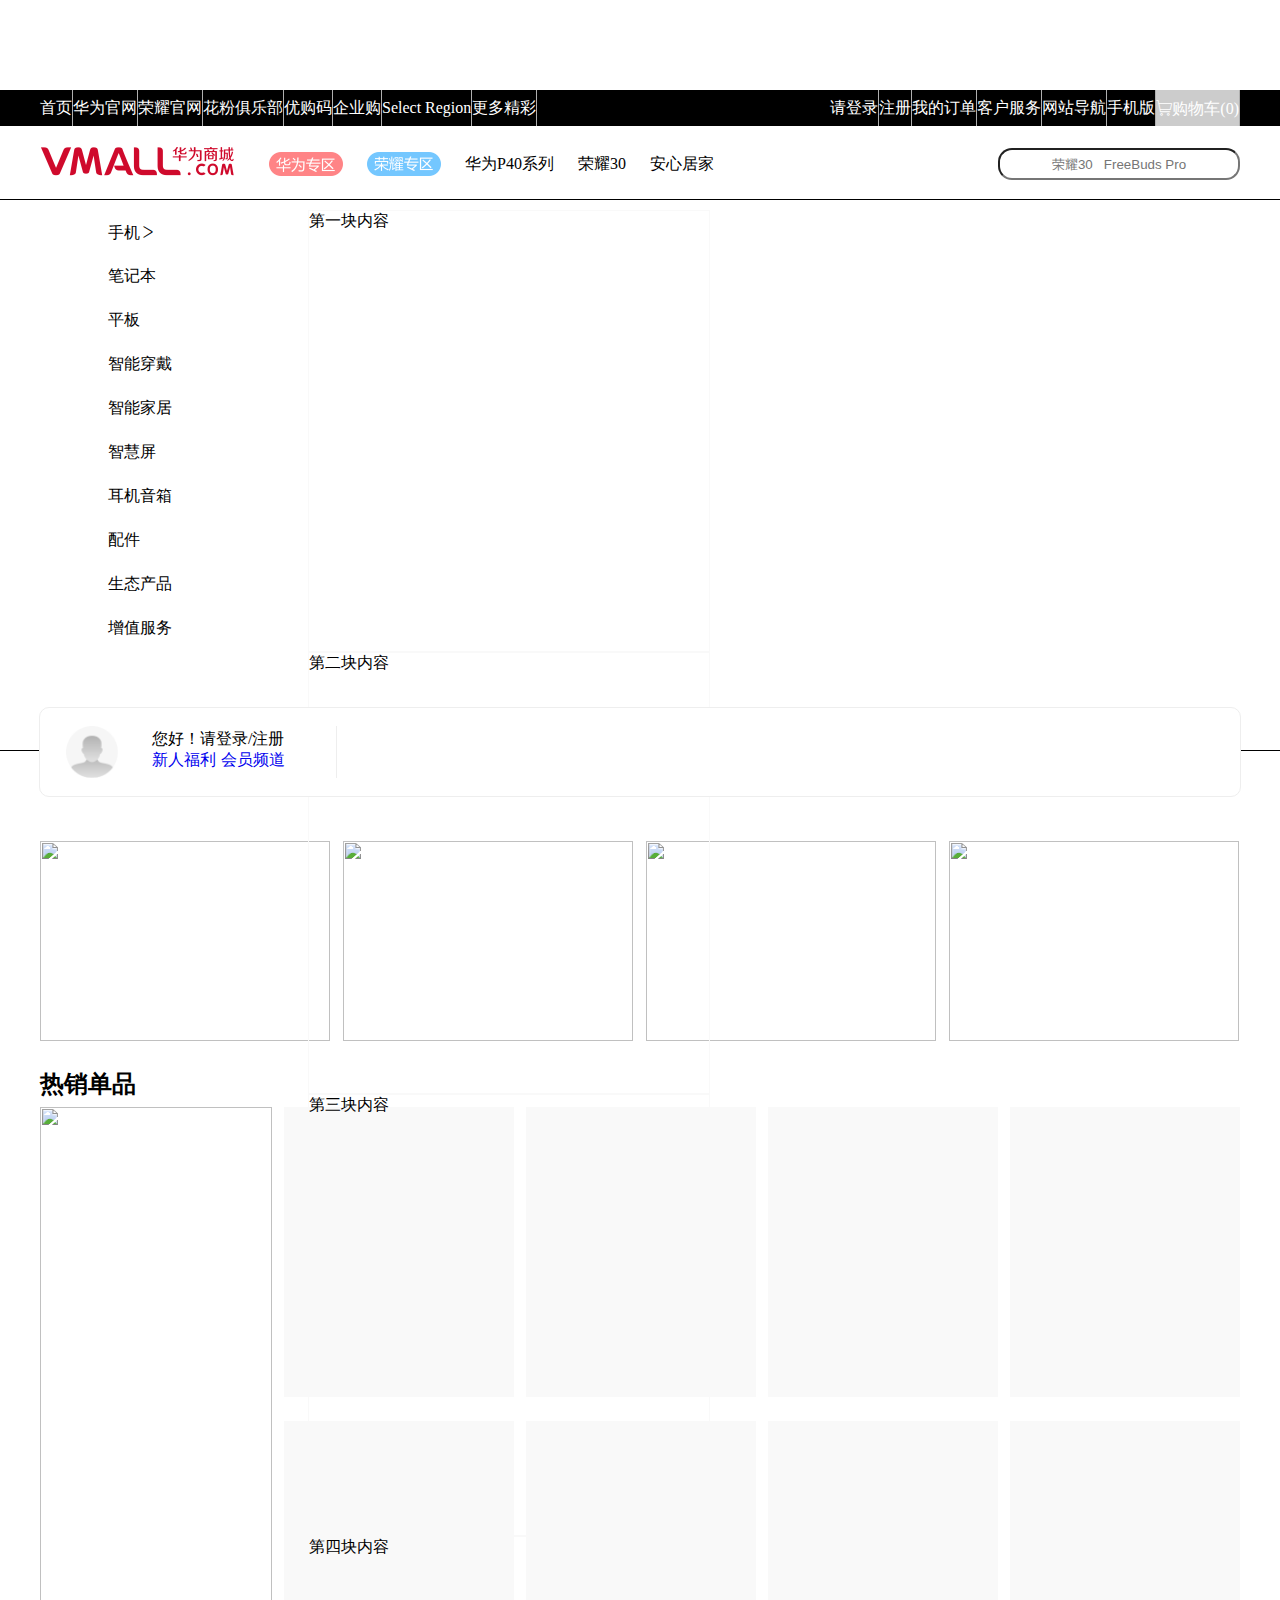
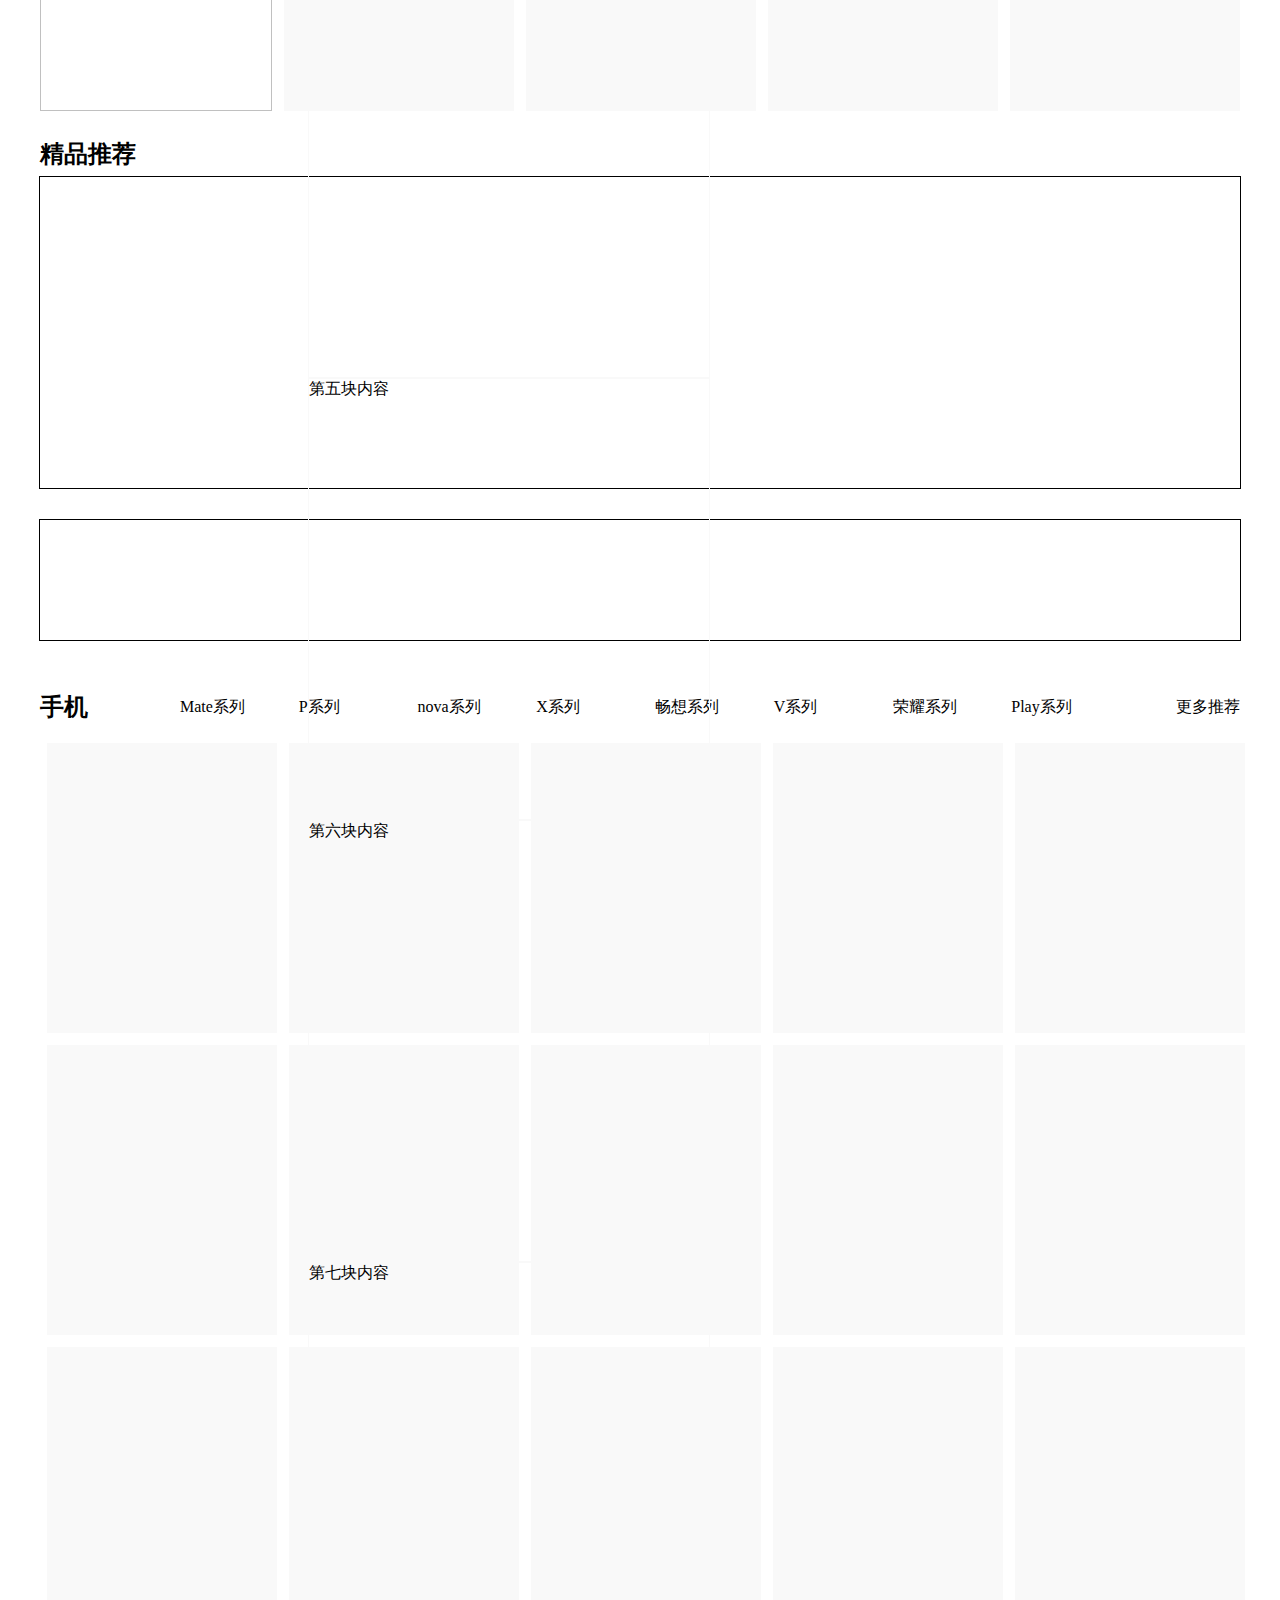
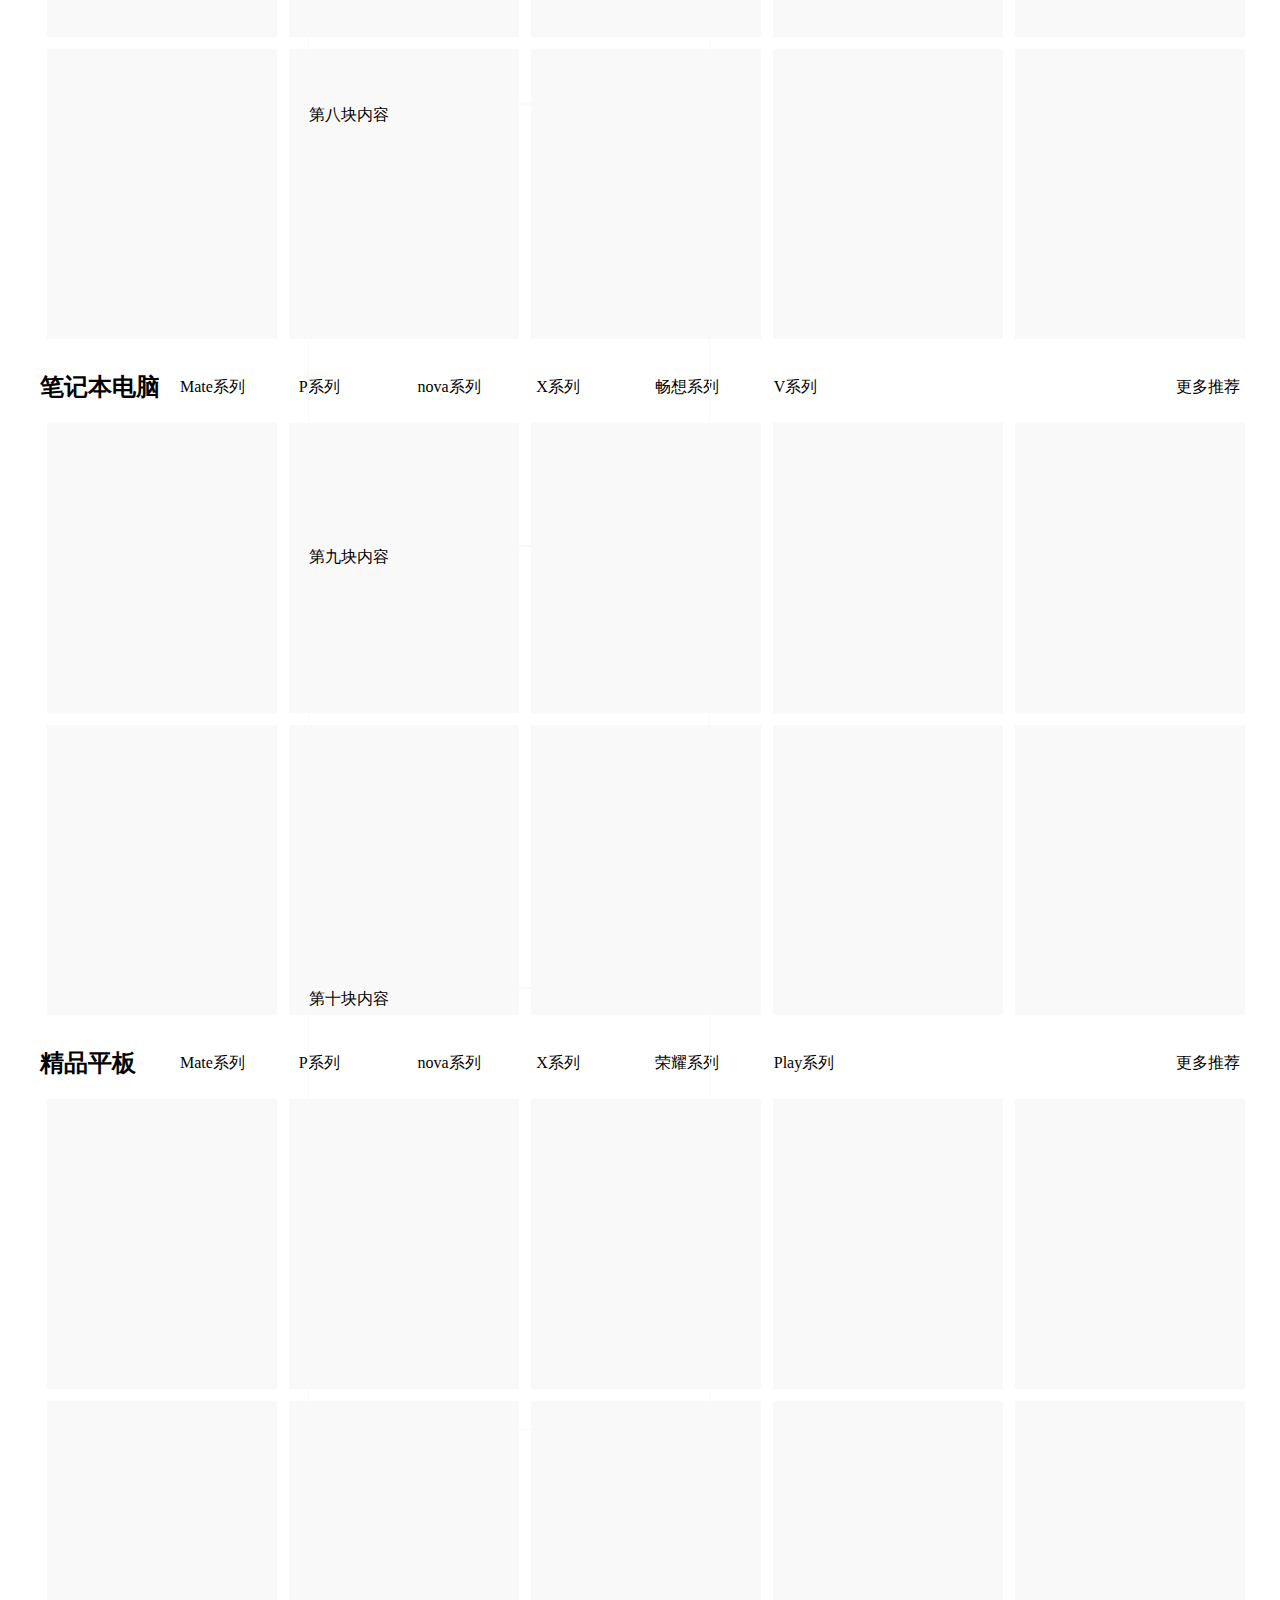
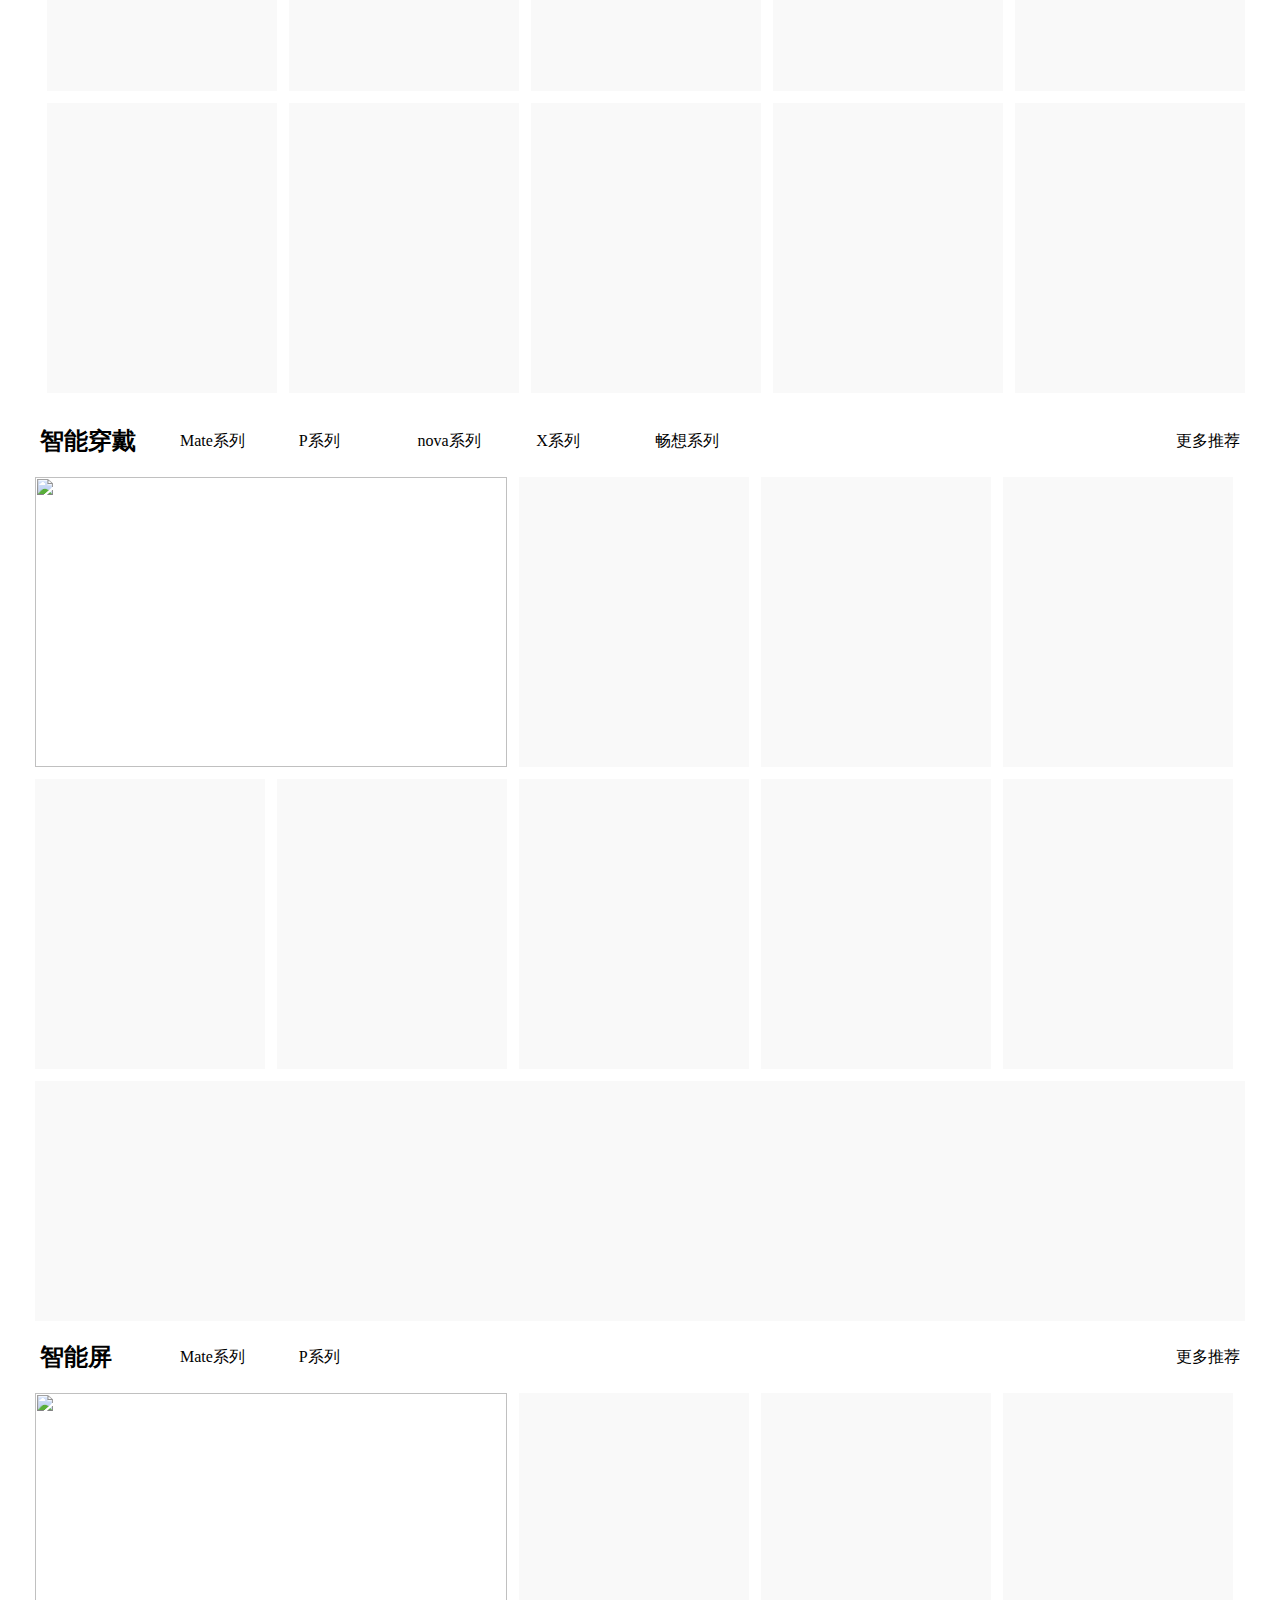
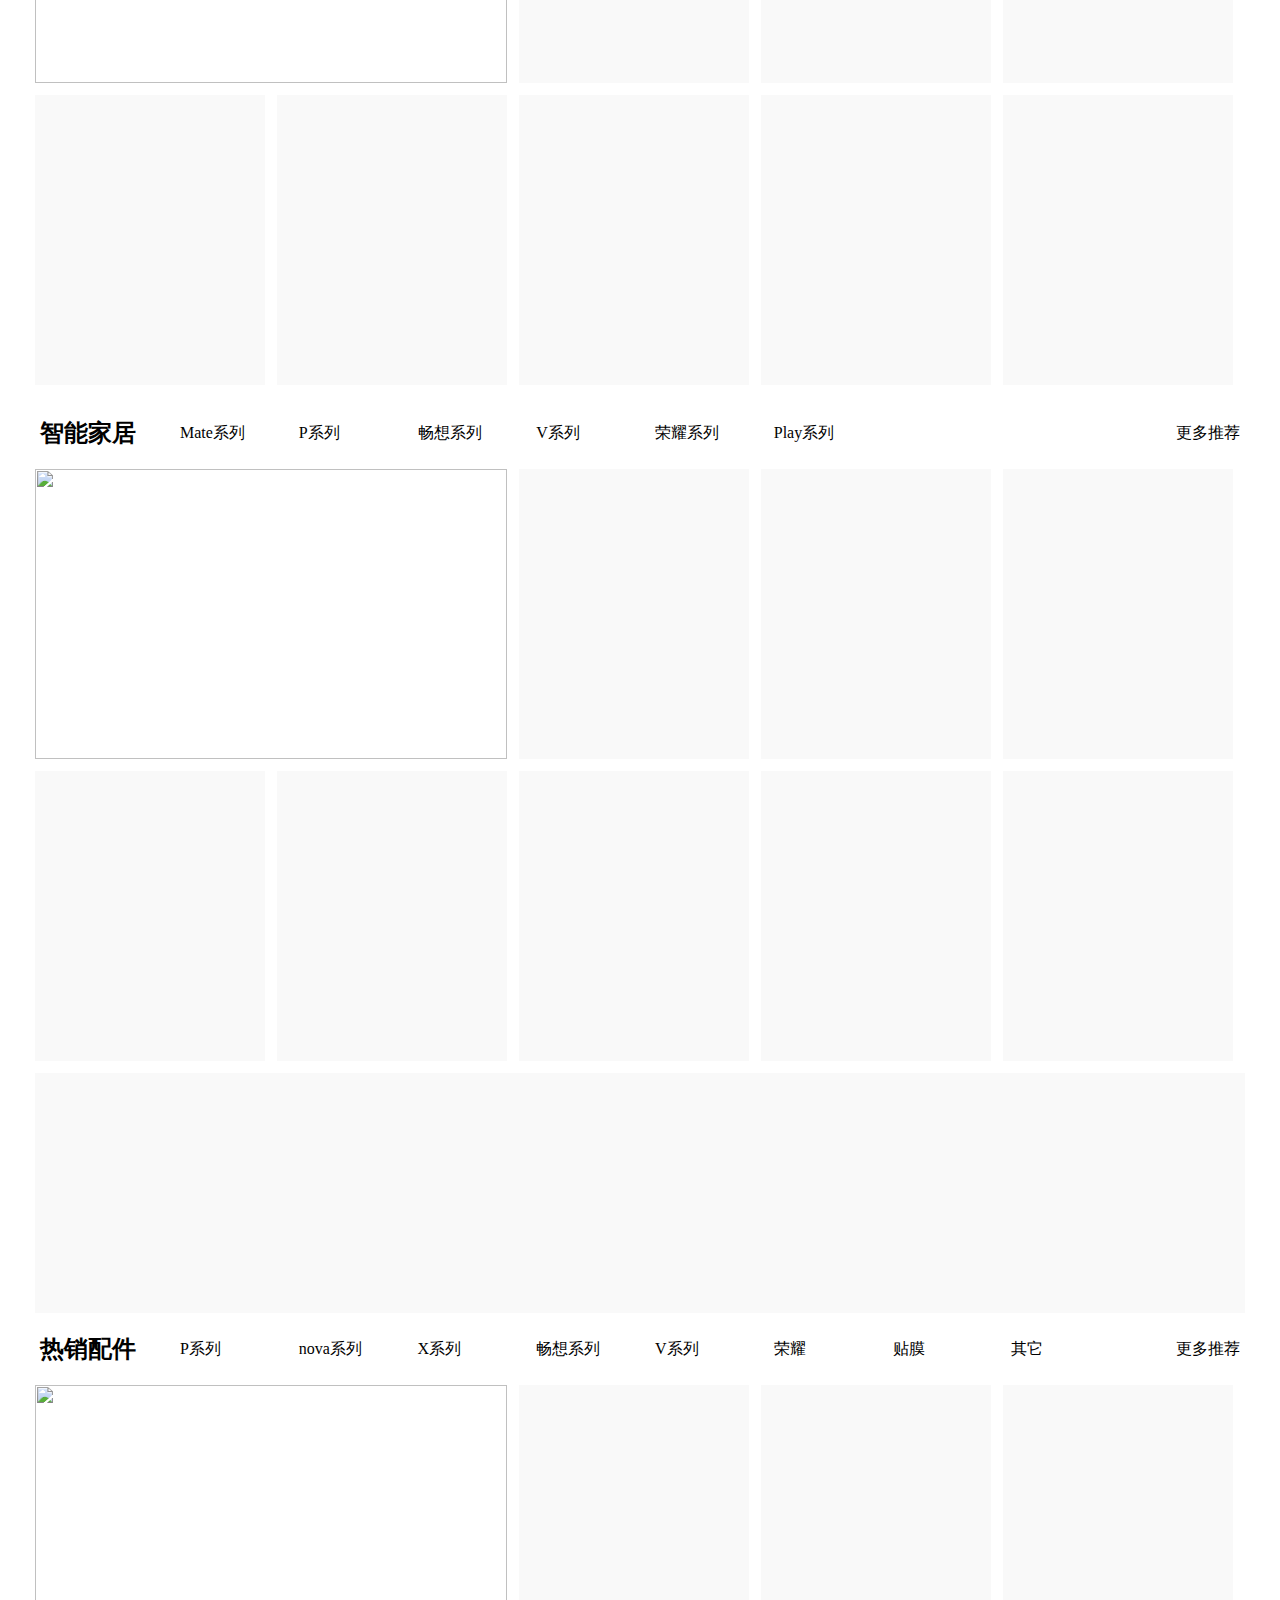
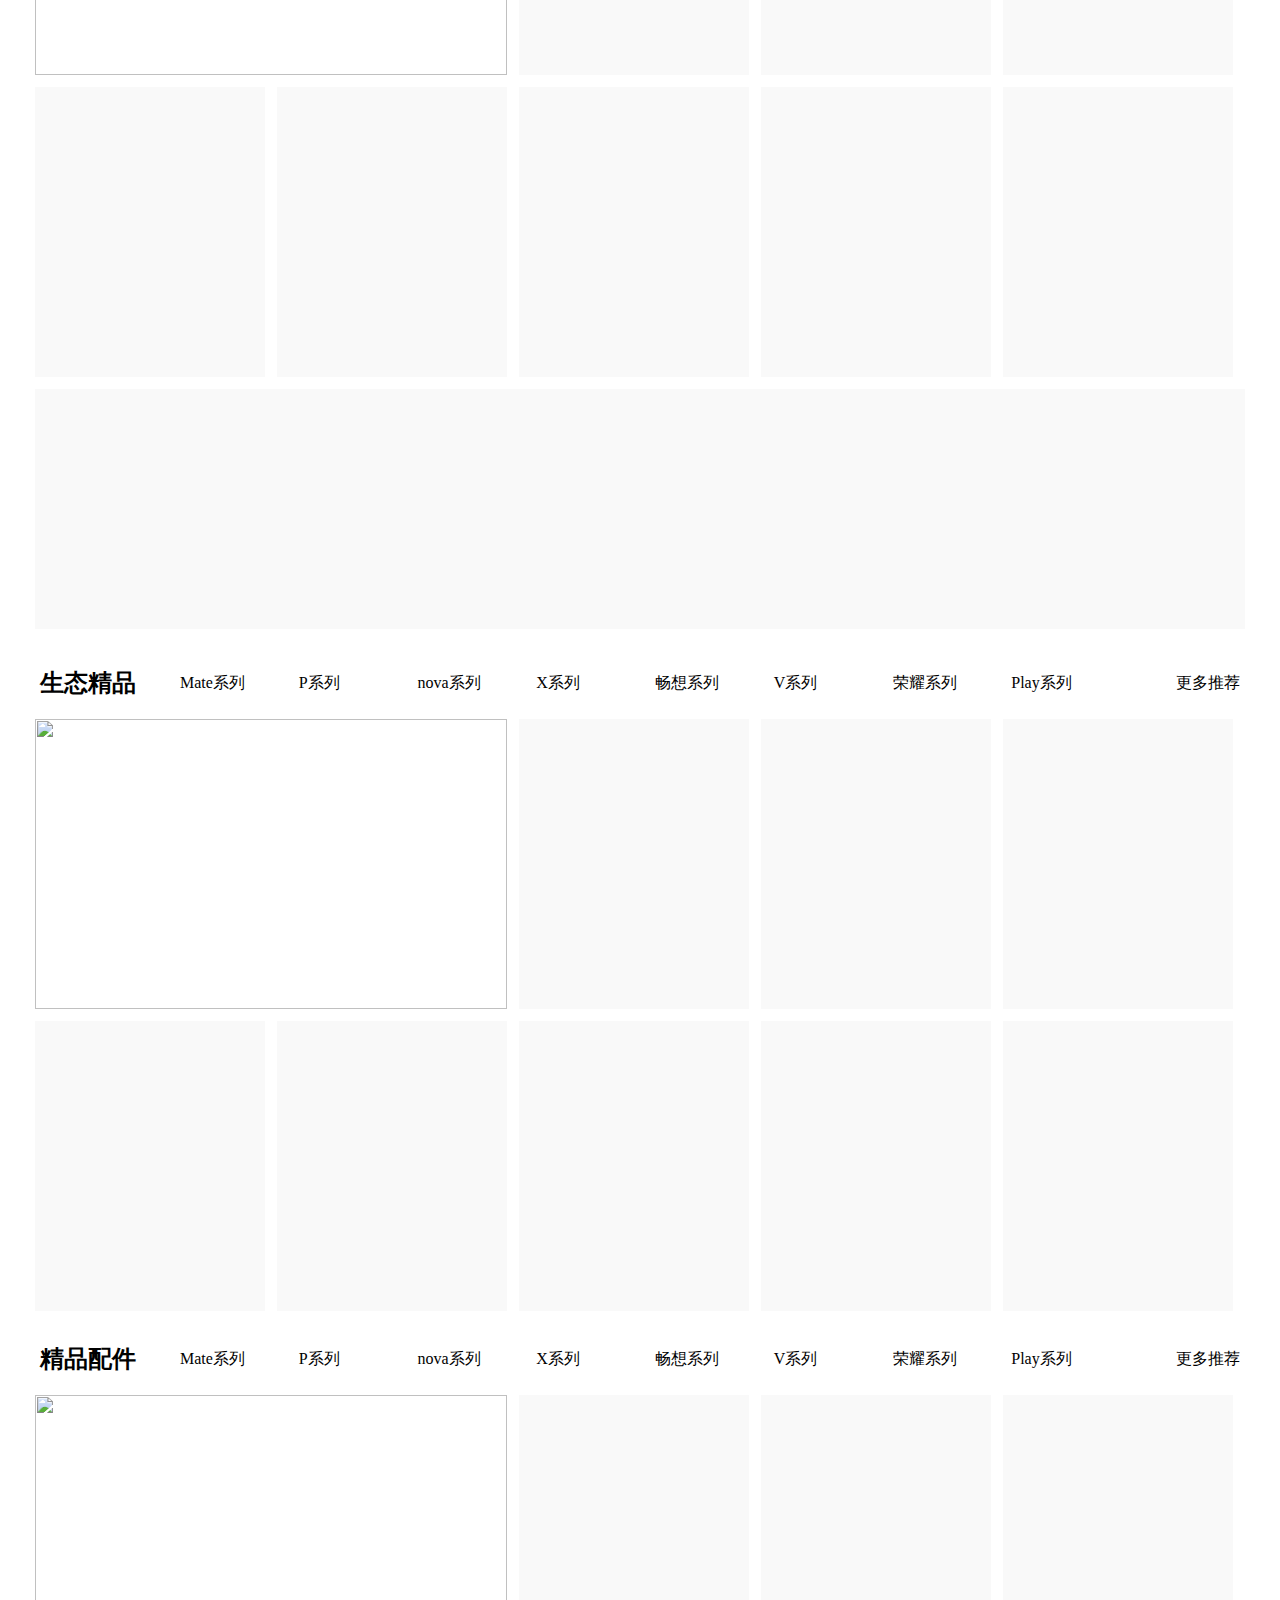
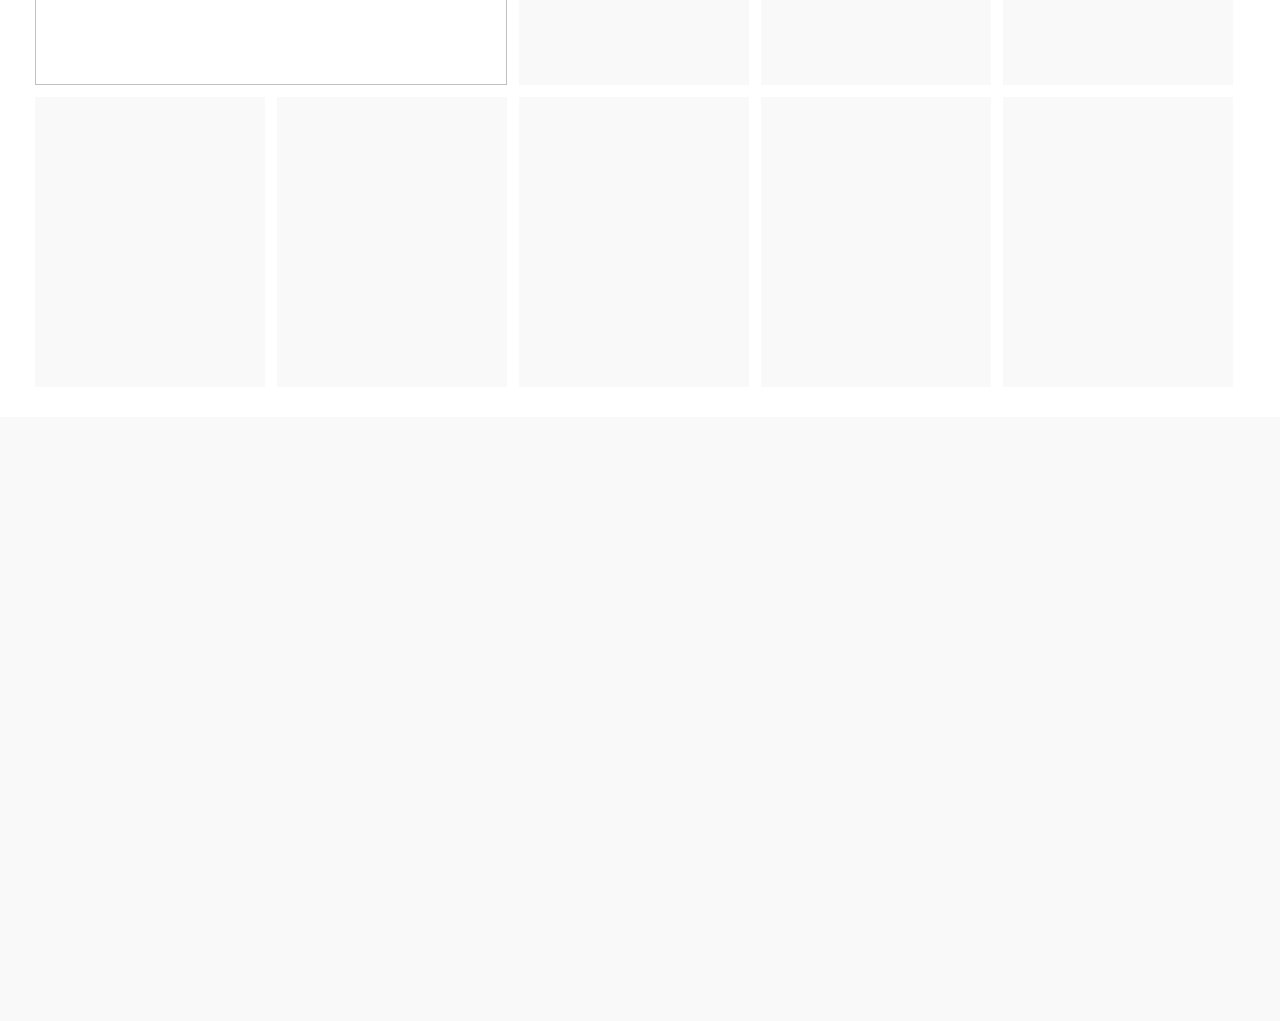
==== wangzheng/src/index.html @ 48ae7729 "数据渲染" ====
<!DOCTYPE html>
<html lang="en">

<head>
    <meta http-equiv="Content-Type" content="text/html; charset=utf-8" />
    <meta http-equiv="Content-Language" content="zh-cn" />
    <meta http-equiv="Content-Security-Policy" content="upgrade-insecure-requests" />
    <title>&#x534e;&#x4e3a;&#x5546;&#x57ce;&#xff08;VMALL.COM&#xff09;_&#x534e;&#x4e3a;&#x624b;&#x673a;&#x3001;&#x8363;&#x8000;&#x624b;&#x673a;&#x3001;&#x5b98;&#x7f51;&#x6b63;&#x54c1;&#x4fdd;&#x969c;</title>
    <meta name="description" content="&#x534e;&#x4e3a;&#x5546;&#x57ce;&#x662f;&#x534e;&#x4e3a;&#x516c;&#x53f8;&#x65d7;&#x4e0b;&#x81ea;&#x8425;&#x7535;&#x5546;&#x5e73;&#x53f0;&#xff0c;&#x63d0;&#x4f9b;HUAWEI&#x534e;&#x4e3a;5G&#x624b;&#x673a;&#x28;&#x534e;&#x4e3a;P40&#x20;Pro&#x3001;&#x534e;&#x4e3a;Mate30&#x20;Pro&#x3001;&#x534e;&#x4e3a;nova7&#x20;Pro&#x3001;&#x8363;&#x8000;30&#x20;Pro&#x3001;&#x8363;&#x8000;V30&#x7cfb;&#x5217;&#x3001;&#x8363;&#x8000;30S&#x7b49;&#x29;&#x3001;&#x534e;&#x4e3a;&#x7b14;&#x8bb0;&#x672c;&#x3001;&#x534e;&#x4e3a;&#x5e73;&#x677f;&#x3001;&#x534e;&#x4e3a;&#x7a7f;&#x6234;&#x3001;&#x534e;&#x4e3a;&#x667a;&#x6167;&#x5c4f;&#x3001;&#x534e;&#x4e3a;&#x914d;&#x4ef6;&#x3001;&#x534e;&#x4e3a;&#x667a;&#x80fd;&#x5bb6;&#x5c45;&#x7b49;&#x5168;&#x573a;&#x666f;&#x667a;&#x6167;&#x751f;&#x6d3b;&#x4ea7;&#x54c1;&#x548c;&#x670d;&#x52a1;"
    />
    <meta name="keywords" content="&#x534e;&#x4e3a;5G&#x624b;&#x673a;,&#x534e;&#x4e3a;P40,&#x534e;&#x4e3a;P40&#x20;Pro,Mate30&#x20;Pro,nova7,&#x8363;&#x8000;30,&#x8363;&#x8000;30&#x20;Pro,&#x534e;&#x4e3a;&#x5546;&#x57ce;,&#x534e;&#x4e3a;&#x5b98;&#x7f51;,&#x534e;&#x4e3a;&#x624b;&#x673a;&#x5b98;&#x7f51;,&#x534e;&#x4e3a;&#x5e73;&#x677f;,&#x534e;&#x4e3a;&#x7b14;&#x8bb0;&#x672c;,&#x8363;&#x8000;&#x624b;&#x673a;,&#x8363;&#x8000;&#x624b;&#x8868;"
    />
    <meta name="mobile-agent" content="format=xhtml;url=https://m.vmall.com/">
    <meta property="wb:webmaster" content="f62bd8cc2f7d9778" />
    <link rel="shortcut icon" href="https://www.vmall.com/favicon.ico" />
    <meta name="mobile-agent" content="format=xhtml;url=https://m.vmall.com/">
    <meta property="wb:webmaster" content="f62bd8cc2f7d9778" />
    <link rel="shortcut icon" href="https://www.vmall.com/favicon.ico" />
    <link rel="stylesheet" href="./css/index.css">
    <link rel="stylesheet" href="./icon-font/iconfont.css">
    <script src="./js/jquery.js"></script>
    <script src="./js/require.js"></script>
</head>

<body>
    <div id="container">
        <!-- 大广告图 -->
        <div id="bigPicture"><img src="https://res.vmallres.com/pimages//pages/picImages/05967923110612976950.jpg" alt=""></div>
        <!-- 捷径栏 -->
        <div id="shortcut">
            <div class="includeUl">
                <ul>
                    <li>首页</li>
                    <li>华为官网</li>
                    <li>荣耀官网</li>
                    <li>花粉俱乐部</li>
                    <li>优购码</li>
                    <li>企业购</li>
                    <li>Select Region</li>
                    <li>更多精彩</li>
                </ul>
                <ul>
                    <li>请登录</li>
                    <li>注册</li>
                    <li>我的订单</li>
                    <li>客户服务</li>
                    <li>网站导航</li>
                    <li>手机版</li>
                    <li>
                        <span class="iconfont icon-gouwuche"></span>购物车(0)
                    </li>
                </ul>
            </div>
        </div>
        <!-- 头部 -->
        <div id="header">
            <img src="./img/SXppnESYv4K11DBxDFc2.png" alt="">
            <img src="./img/GrguiqzHENWVYHYWyHBM.png" alt="">
            <img src="./img/AHwTUFRpDSQyuIZ7tLJz.png" alt="">
            <ul>
                <li>华为P40系列</li>
                <li>荣耀30</li>
                <li>安心居家</li>
            </ul>
            <input type="text" class="text" placeholder="荣耀30   FreeBuds Pro">
            <span class="iconfont icon-fangdajing"></span>
        </div>
        <!-- 导航 -->
        <div id="nav">
            <ul>
                <li>手机<span class="iconfont icon-dayuhao"></span></li>
                <li>笔记本</li>
                <li>平板</li>
                <li>智能穿戴</li>
                <li>智能家居</li>
                <li>智慧屏</li>
                <li>耳机音箱</li>
                <li>配件</li>
                <li>生态产品</li>
                <li>增值服务</li>
            </ul>
            <div class="cartlist">
                <div class="item">第一块内容</div>
                <div class="item">第二块内容</div>
                <div class="item">第三块内容</div>
                <div class="item">第四块内容</div>
                <div class="item">第五块内容</div>
                <div class="item">第六块内容</div>
                <div class="item">第七块内容</div>
                <div class="item">第八块内容</div>
                <div class="item">第九块内容</div>
                <div class="item">第十块内容</div>
            </div>
        </div>
        <!-- 登录栏 -->
        <div id="register">
            <div class="register-l">
                <img src="./img/img_not_logged_in.png" alt="">
                <span>您好！请登录/注册</span>
                <span>
                    <a href="https://sale.vmall.com/welcome.html" target="_blank">新人福利</a>
                    <a href="https://www.vmall.com/privilege " target="_blank">会员频道</a>
                </span>
            </div>
            <div class="register-m">
                <ul>
                    <li></li>
                    <li></li>
                    <li></li>
                    <li></li>
                    <li></li>
                    <li></li>
                </ul>
            </div>
            <div class="register-r"></div>
        </div>
        <!-- 新品栏 -->
        <div id="newProduct">
            <ul>
                <li>
                    <img src="https://res.vmallres.com/pimages//pages/picImages/24256446699514465242.jpg" alt="">
                </li>
                <li>
                    <img src="https://res.vmallres.com/pimages//pages/picImages/48150438600613405184.jpg" alt="">
                </li>
                <li>
                    <img src="https://res.vmallres.com/pimages//pages/picImages/99025165569516152099.jpg" alt="">
                </li>
                <li>
                    <img src="https://res.vmallres.com/pimages//pages/picImages/59388998700619988395.png" alt="">
                </li>
            </ul>
        </div>
        <!-- 热销单品 -->
        <div class="h">
            <h2>热销单品</h2>
        </div>
        <div id="hotSale">
            <div class="hotSale-l">
                <img src="https://res0.vmallres.com/pimages//frontLocation/content/84871460899516417848.png" alt="">
            </div>
            <div class="hotSale-r">
                <ul>
                    <li></li>
                    <li></li>
                    <li></li>
                    <li></li>
                    <li></li>
                    <li></li>
                    <li></li>
                    <li></li>
                </ul>
            </div>
        </div>
        <!-- 精品推荐 -->
        <div class="h">
            <h2>精品推荐</h2>
        </div>
        <div id="boutique"></div>
        <!-- 小轮播图 -->
        <div id="smallLunbo"></div>
        <!-- 手机 -->
        <div id="lable">
            <div class="h2">
                <h2>手机</h2>
                <ul>
                    <li>Mate系列</li>
                    <li>P系列</li>
                    <li>nova系列</li>
                    <li>X系列</li>
                    <li>畅想系列</li>
                    <li>V系列</li>
                    <li>荣耀系列</li>
                    <li>Play系列</li>
                </ul>
                <span>更多推荐</span>
            </div>
        </div>
        <div id="phone">
            <ul>
                <li></li>
                <li></li>
                <li></li>
                <li></li>
                <li></li>
                <li></li>
                <li></li>
                <li></li>
                <li></li>
                <li></li>
                <li></li>
                <li></li>
                <li></li>
                <li></li>
                <li></li>
                <li></li>
                <li></li>
                <li></li>
                <li></li>
                <li></li>
            </ul>
        </div>
        <!-- 笔记本电脑 -->
        <div id="lable">
            <div class="h2">
                <h2>笔记本电脑</h2>
                <ul>
                    <li>Mate系列</li>
                    <li>P系列</li>
                    <li>nova系列</li>
                    <li>X系列</li>
                    <li>畅想系列</li>
                    <li>V系列</li>
                </ul>
                <span>更多推荐</span>
            </div>
        </div>
        <div id="notebook">
            <ul>
                <li></li>
                <li></li>
                <li></li>
                <li></li>
                <li></li>
                <li></li>
                <li></li>
                <li></li>
                <li></li>
                <li></li>
            </ul>
        </div>
        <!-- 精品平板 -->
        <div id="lable">
            <div class="h2">
                <h2>精品平板</h2>
                <ul>
                    <li>Mate系列</li>
                    <li>P系列</li>
                    <li>nova系列</li>
                    <li>X系列</li>
                    <li>荣耀系列</li>
                    <li>Play系列</li>
                </ul>
                <span>更多推荐</span>
            </div>
        </div>
        <div id="slab">
            <ul>
                <li></li>
                <li></li>
                <li></li>
                <li></li>
                <li></li>
                <li></li>
                <li></li>
                <li></li>
                <li></li>
                <li></li>
                <li></li>
                <li></li>
                <li></li>
                <li></li>
                <li></li>
            </ul>
        </div>
        <!-- 智能穿戴 -->
        <div id="lable">
            <div class="h2">
                <h2>智能穿戴</h2>
                <ul>
                    <li>Mate系列</li>
                    <li>P系列</li>
                    <li>nova系列</li>
                    <li>X系列</li>
                    <li>畅想系列</li>
                </ul>
                <span>更多推荐</span>
            </div>
        </div>
        <div id="smartWear">
            <div class="smartWear-l"><img src="https://res0.vmallres.com/pimages//frontLocation/content/01397399179519379310.jpg" alt=""></div>
            <ul>
                <li></li>
                <li></li>
                <li></li>
                <li></li>
                <li></li>
                <li></li>
                <li></li>
                <li></li>
            </ul>
        </div>
        <!-- 智能穿戴切换 -->
        <div id="smartWear_tab"></div>
        <!-- 智慧屏 -->
        <div id="lable">
            <div class="h2">
                <h2>智能屏</h2>
                <ul>
                    <li>Mate系列</li>
                    <li>P系列</li>
                </ul>
                <span>更多推荐</span>
            </div>
        </div>
        <div id="smartWear">
            <div class="smartWear-l"><img src="https://res0.vmallres.com/pimages//frontLocation/content/01397399179519379310.jpg" alt=""></div>
            <ul>
                <li></li>
                <li></li>
                <li></li>
                <li></li>
                <li></li>
                <li></li>
                <li></li>
                <li></li>
            </ul>
        </div>
        <!-- 智能家居 -->
        <div id="lable">
            <div class="h2">
                <h2>智能家居</h2>
                <ul>
                    <li>Mate系列</li>
                    <li>P系列</li>
                    <li>畅想系列</li>
                    <li>V系列</li>
                    <li>荣耀系列</li>
                    <li>Play系列</li>
                </ul>
                <span>更多推荐</span>
            </div>
        </div>
        <div id="smartWear">
            <div class="smartWear-l"><img src="https://res0.vmallres.com/pimages//frontLocation/content/01397399179519379310.jpg" alt=""></div>
            <ul>
                <li></li>
                <li></li>
                <li></li>
                <li></li>
                <li></li>
                <li></li>
                <li></li>
                <li></li>
            </ul>
        </div>
        <!-- 智能家居切换 -->
        <div id="smartWear_tab"></div>
        <!-- 热销配件 -->
        <div id="lable">
            <div class="h2">
                <h2>热销配件</h2>
                <ul>
                    <li>P系列</li>
                    <li>nova系列</li>
                    <li>X系列</li>
                    <li>畅想系列</li>
                    <li>V系列</li>
                    <li>荣耀</li>
                    <li>贴膜</li>
                    <li>其它</li>
                </ul>
                <span>更多推荐</span>
            </div>
        </div>
        <div id="smartWear">
            <div class="smartWear-l"><img src="https://res0.vmallres.com/pimages//frontLocation/content/01397399179519379310.jpg" alt=""></div>
            <ul>
                <li></li>
                <li></li>
                <li></li>
                <li></li>
                <li></li>
                <li></li>
                <li></li>
                <li></li>
            </ul>
        </div>
        <!-- 热销配件切换 -->
        <div id="smartWear_tab"></div>
        <!-- 小广告图 -->
        <div id="smallPicture">
            <img src="https://res.vmallres.com/pimages//pages/picImages/m5eC5Aa47SGYLxHweJeY.jpg" alt="">
        </div>
        <!-- 生态精品 -->
        <div id="lable">
            <div class="h2">
                <h2>生态精品</h2>
                <ul>
                    <li>Mate系列</li>
                    <li>P系列</li>
                    <li>nova系列</li>
                    <li>X系列</li>
                    <li>畅想系列</li>
                    <li>V系列</li>
                    <li>荣耀系列</li>
                    <li>Play系列</li>
                </ul>
                <span>更多推荐</span>
            </div>
        </div>
        <div id="smartWear">
            <div class="smartWear-l"><img src="https://res0.vmallres.com/pimages//frontLocation/content/01397399179519379310.jpg" alt=""></div>
            <ul>
                <li></li>
                <li></li>
                <li></li>
                <li></li>
                <li></li>
                <li></li>
                <li></li>
                <li></li>
            </ul>
        </div>
        <!-- 精品配件 -->
        <div id="lable">
            <div class="h2">
                <h2>精品配件</h2>
                <ul>
                    <li>Mate系列</li>
                    <li>P系列</li>
                    <li>nova系列</li>
                    <li>X系列</li>
                    <li>畅想系列</li>
                    <li>V系列</li>
                    <li>荣耀系列</li>
                    <li>Play系列</li>
                </ul>
                <span>更多推荐</span>
            </div>
        </div>
        <div id="smartWear">
            <div class="smartWear-l"><img src="https://res0.vmallres.com/pimages//frontLocation/content/01397399179519379310.jpg" alt=""></div>
            <ul>
                <li></li>
                <li></li>
                <li></li>
                <li></li>
                <li></li>
                <li></li>
                <li></li>
                <li></li>
            </ul>
        </div>
        <!-- 见面礼 -->
        <div id="agift">
            <img src="https://res.vmallres.com/pimages//pages/picImages/34962311400611326943.png" alt="">
        </div>
        <!-- 底部 -->
        <div id="footer"></div>
    </div>
</body>
<script src="./js/index.js"></script>

</html>
---- wangzheng/src/css/index.css ----
/* 清边距 */

* {
    margin: 0;
    padding: 0;
}

#container {
    display: flex;
    flex-direction: column;
    align-items: center;
}

li {
    list-style: none;
}

li:hover {
    box-shadow: 0 5px 5px rgba(0, 0, 0, .4);
    cursor: pointer;
}


/* 大广告图 */

#bigPicture {
    width: 1920px;
    height: 90px;
}


/* 捷径栏 */

#shortcut {
    width: 100%;
    height: 36px;
    background: black;
    display: flex;
    flex-direction: column;
    align-items: center;
}

#shortcut .includeUl {
    width: 1200px;
    height: 36px;
    display: flex;
    justify-content: space-between;
    color: white;
}

#shortcut .includeUl ul {
    display: flex;
    line-height: 36px;
}

#shortcut .includeUl ul li {
    border-right: 1px solid #afafaf;
}

#shortcut .includeUl ul:nth-child(2) li:nth-child(7) {
    background-color: #ccc;
}


/*  头部  */

#header {
    width: 1200px;
    height: 40px;
    margin: 18px 0 15px 0;
}

#header img:nth-child(1) {
    width: 205px;
    height: 36px;
}

#header img:nth-child(2) {
    width: 74px;
    height: 24px;
    margin: 8px 0 8px 24px;
}

#header img:nth-child(3) {
    width: 74px;
    height: 24px;
    margin: 8px 0 8px 24px;
}

#header img {
    float: left;
}

#header ul li {
    float: left;
    line-height: 40px;
    margin-left: 24px;
}

#header input {
    width: 238px;
    height: 28px;
    border-radius: 14px;
    float: right;
    text-align: center;
    margin-top: 4px;
}

#header span {
    position: relative;
    left: 484px;
    top: 8px;
}


/* 导航 */

#nav {
    width: 100%;
    height: 550px;
    border: 1px solid black;
    position: relative;
}

#nav ul {
    width: 200px;
    height: 440px;
    position: absolute;
    top: 10px;
    left: 108px;
}

#nav ul li {
    width: 100%;
    height: 10%;
    line-height: 44px;
}


/* 二级菜单 */

.cartlist .item {
    width: 400px;
    height: 440px;
    border: 1px solid #f9f9f9;
    position: relative;
    top: 10px;
    left: 308px;
}


/* 登录栏 */

#register {
    width: 1200px;
    height: 88px;
    border: 1px solid #eee;
    background-color: white;
    border-radius: 10px;
    position: relative;
    top: -44px;
}


/* 登录栏左侧 */

#register .register-l {
    width: 270px;
    height: 52px;
    margin: 18px 0;
    padding-left: 26px;
    border-right: 1px solid #eee;
}

#register .register-l img {
    width: 52px;
    height: 52px;
    display: inline-block;
}

#register .register-l span {
    display: flex;
    position: relative;
    left: 86px;
    bottom: 53px;
}

#register .register-l a {
    text-decoration: none;
    margin-right: 5px;
}


/* 登录栏中间 */

#register-m {
    width: 660px;
    height: 64px;
    margin: 12px 0;
}


/* 登录栏右侧 */

#register-r
/* 新品栏 */

#newProduct {
    width: 1200px;
    height: 200px;
}

#newProduct ul li {
    width: 290px;
    height: 200px;
    float: left;
    margin-right: 13px;
}

#newProduct ul li img {
    width: 290px;
    height: 200px;
    display: inline-block;
}

#newProduct ul li:nth-child(4) {
    margin-right: 1px;
}


/* 热销单品 */

.h {
    width: 1200px;
    height: 25.5px;
    padding: 27px 0 13px 0;
}

#hotSale {
    width: 1200px;
    height: 604px;
    display: flex;
}

#hotSale .hotSale-l {
    width: 232px;
    height: 604px;
}

#hotSale .hotSale-l img {
    width: 232px;
    height: 604px;
    display: inline-block;
}

#hotSale .hotSale-r {
    width: 968px;
    height: 604px;
}

#hotSale .hotSale-r li {
    width: 230px;
    height: 290px;
    margin-left: 12px;
    float: right;
    background-color: #f9f9f9;
}

#hotSale .hotSale-r li:nth-child(5) {
    margin-top: 24px;
}

#hotSale .hotSale-r li:nth-child(6) {
    margin-top: 24px;
}

#hotSale .hotSale-r li:nth-child(7) {
    margin-top: 24px;
}

#hotSale .hotSale-r li:nth-child(8) {
    margin-top: 24px;
}


/* 精品推荐 */

#boutique {
    width: 1200px;
    height: 311px;
    border: 1px solid black;
}


/* 小轮播图 */

#smallLunbo {
    width: 1200px;
    height: 120px;
    border: 1px solid black;
    margin: 30px 0;
}


/* 手机 */

#lable {
    width: 1200px;
    height: 32px;
    margin: 20px 0;
}

#lable .h2 {
    width: 1200px;
    height: 32px;
}

#lable .h2 h2 {
    float: left;
}

#lable .h2 ul {
    width: 950px;
    margin-left: 140px;
    line-height: 32px;
}

#lable .h2 ul li {
    float: left;
    width: 12.5%;
}

#lable .h2 span {
    float: right;
    line-height: 32px;
}

#phone {
    width: 1210px;
    height: 1208px;
}

#phone ul li {
    width: 230px;
    height: 290px;
    float: left;
    margin: 0 0 12px 12px;
    background-color: #f9f9f9;
}


/* 笔记本电脑 */

#notebook {
    width: 1210px;
    height: 604px;
}

#notebook ul li {
    width: 230px;
    height: 290px;
    float: left;
    margin: 0 0 12px 12px;
    background-color: #f9f9f9;
}


/* 精品平板 */

#slab {
    width: 1210px;
    height: 906px;
}

#slab ul li {
    width: 230px;
    height: 290px;
    float: left;
    margin: 0 0 12px 12px;
    background-color: #f9f9f9;
}


/* 智能穿戴 */

#smartWear {
    width: 1210px;
    height: 604px;
}

#smartWear ul li {
    width: 230px;
    height: 290px;
    float: left;
    background-color: #f9f9f9;
    margin: 0 0 12px 12px;
}

#smartWear ul li:nth-child(4) {
    margin-left: 0;
}

#smartWear .smartWear-l {
    width: 472px;
    height: 290px;
    float: left;
}

#smartWear .smartWear-l img {
    width: 472px;
    height: 290px;
    display: inline-block;
}


/* 智能穿戴切换 */

#smartWear_tab {
    width: 1210px;
    height: 240px;
    background-color: #f9f9f9;
}


/* 智慧屏 */


/* 智能家居 */


/* 热销配件 */


/* 生态精品 */


/* 精品配件 */


/* 底部 */

#footer {
    width: 100%;
    height: 604px;
    background-color: #f9f9f9;
}
---- wangzheng/src/icon-font/iconfont.css ----
@font-face {font-family: "iconfont";
  src: url('iconfont.eot?t=1601210927626'); /* IE9 */
  src: url('iconfont.eot?t=1601210927626#iefix') format('embedded-opentype'), /* IE6-IE8 */
  url('[data-uri]') format('woff2'),
  url('iconfont.woff?t=1601210927626') format('woff'),
  url('iconfont.ttf?t=1601210927626') format('truetype'), /* chrome, firefox, opera, Safari, Android, iOS 4.2+ */
  url('iconfont.svg?t=1601210927626#iconfont') format('svg'); /* iOS 4.1- */
}

.iconfont {
  font-family: "iconfont" !important;
  font-size: 16px;
  font-style: normal;
  -webkit-font-smoothing: antialiased;
  -moz-osx-font-smoothing: grayscale;
}

.icon-41:before {
  content: "\e62b";
}

.icon-gouwuche:before {
  content: "\e628";
}

.icon-7tiantuihuan:before {
  content: "\e691";
}

.icon-gongzhonghao:before {
  content: "\e63e";
}

.icon-dayuhao:before {
  content: "\e625";
}
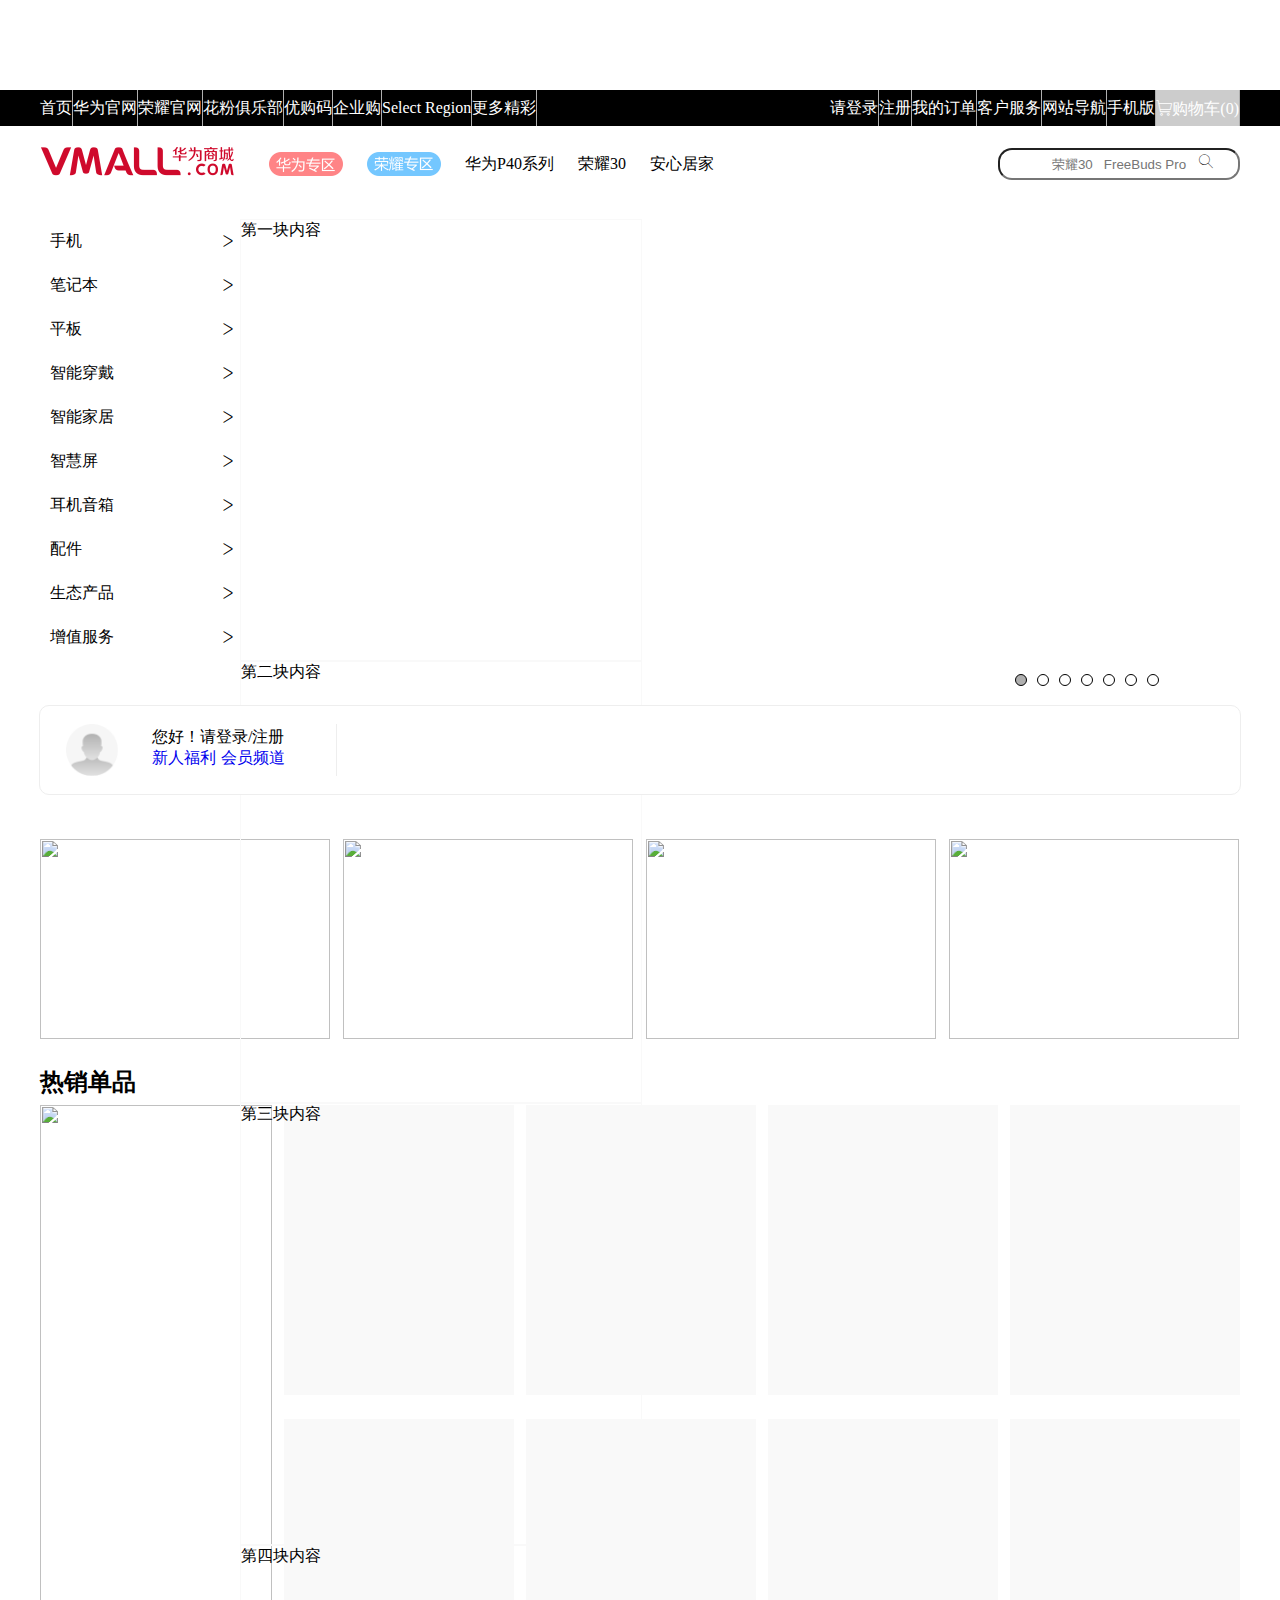
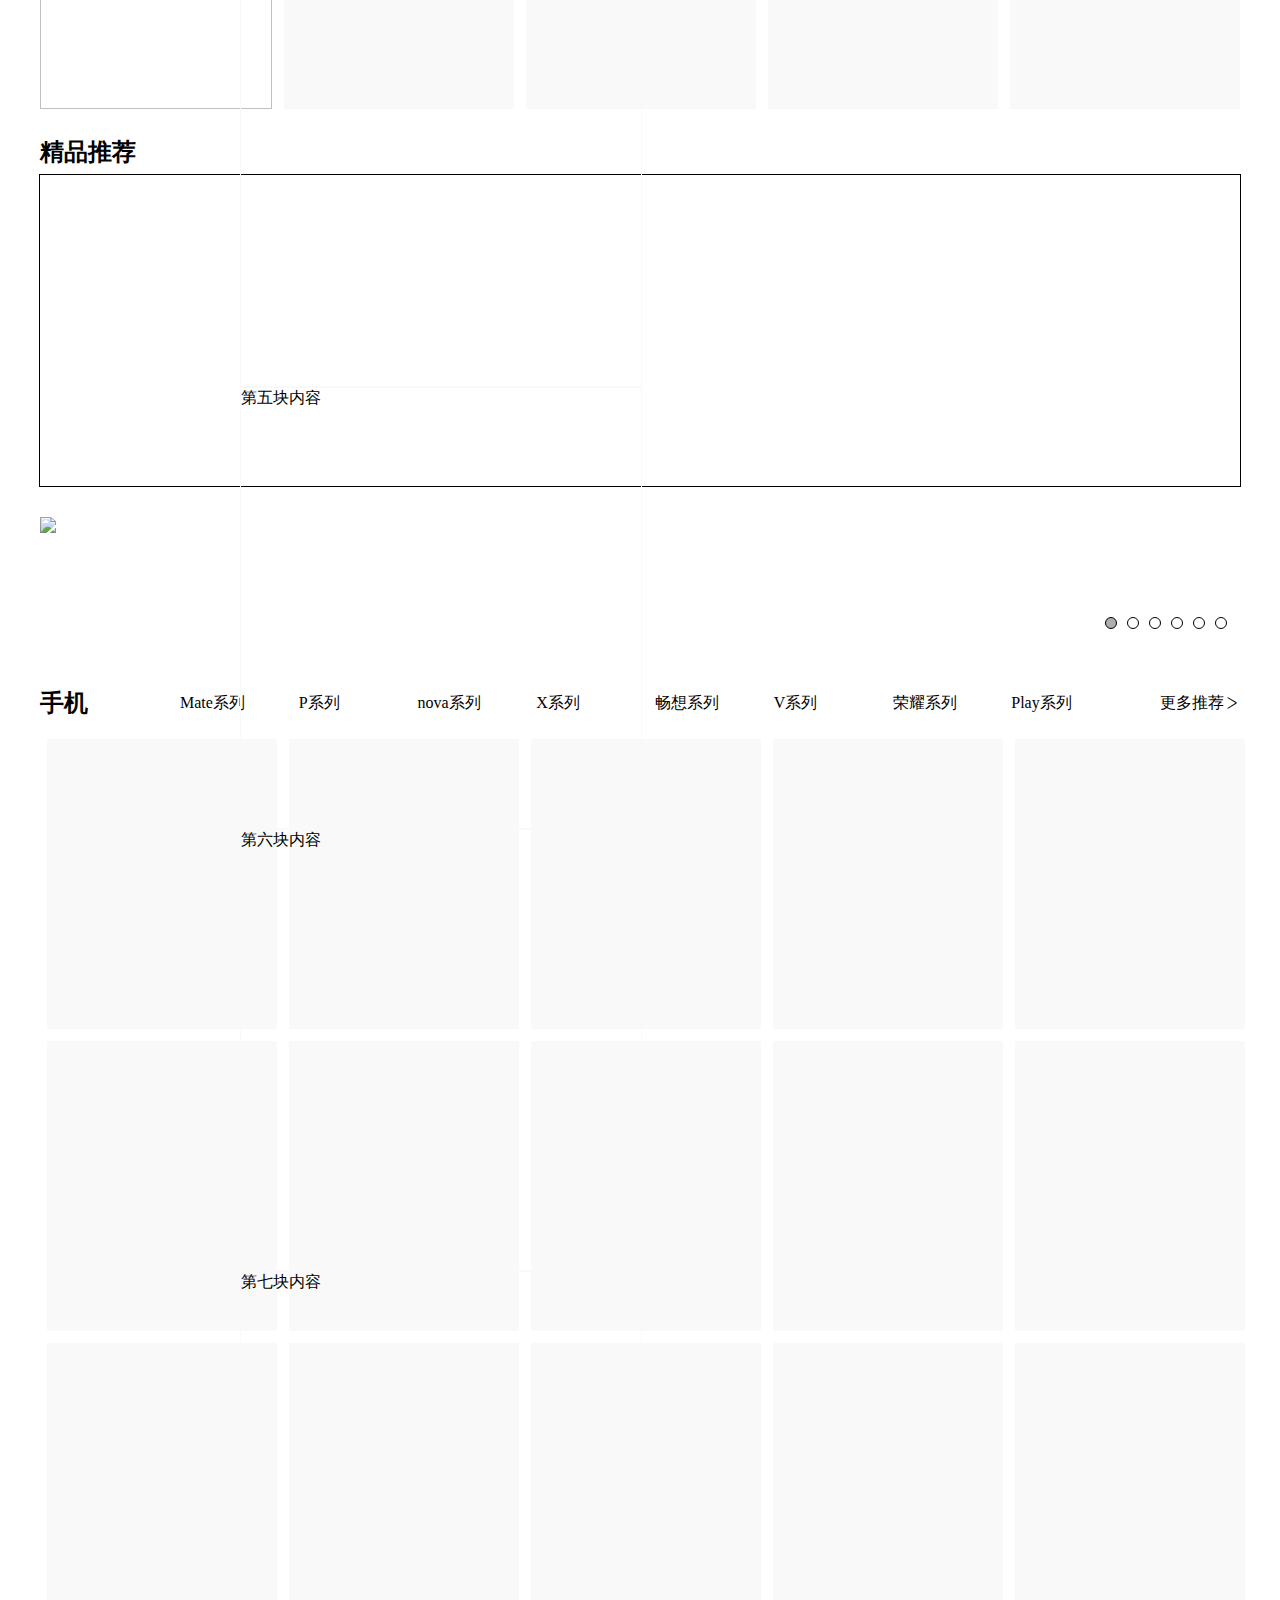
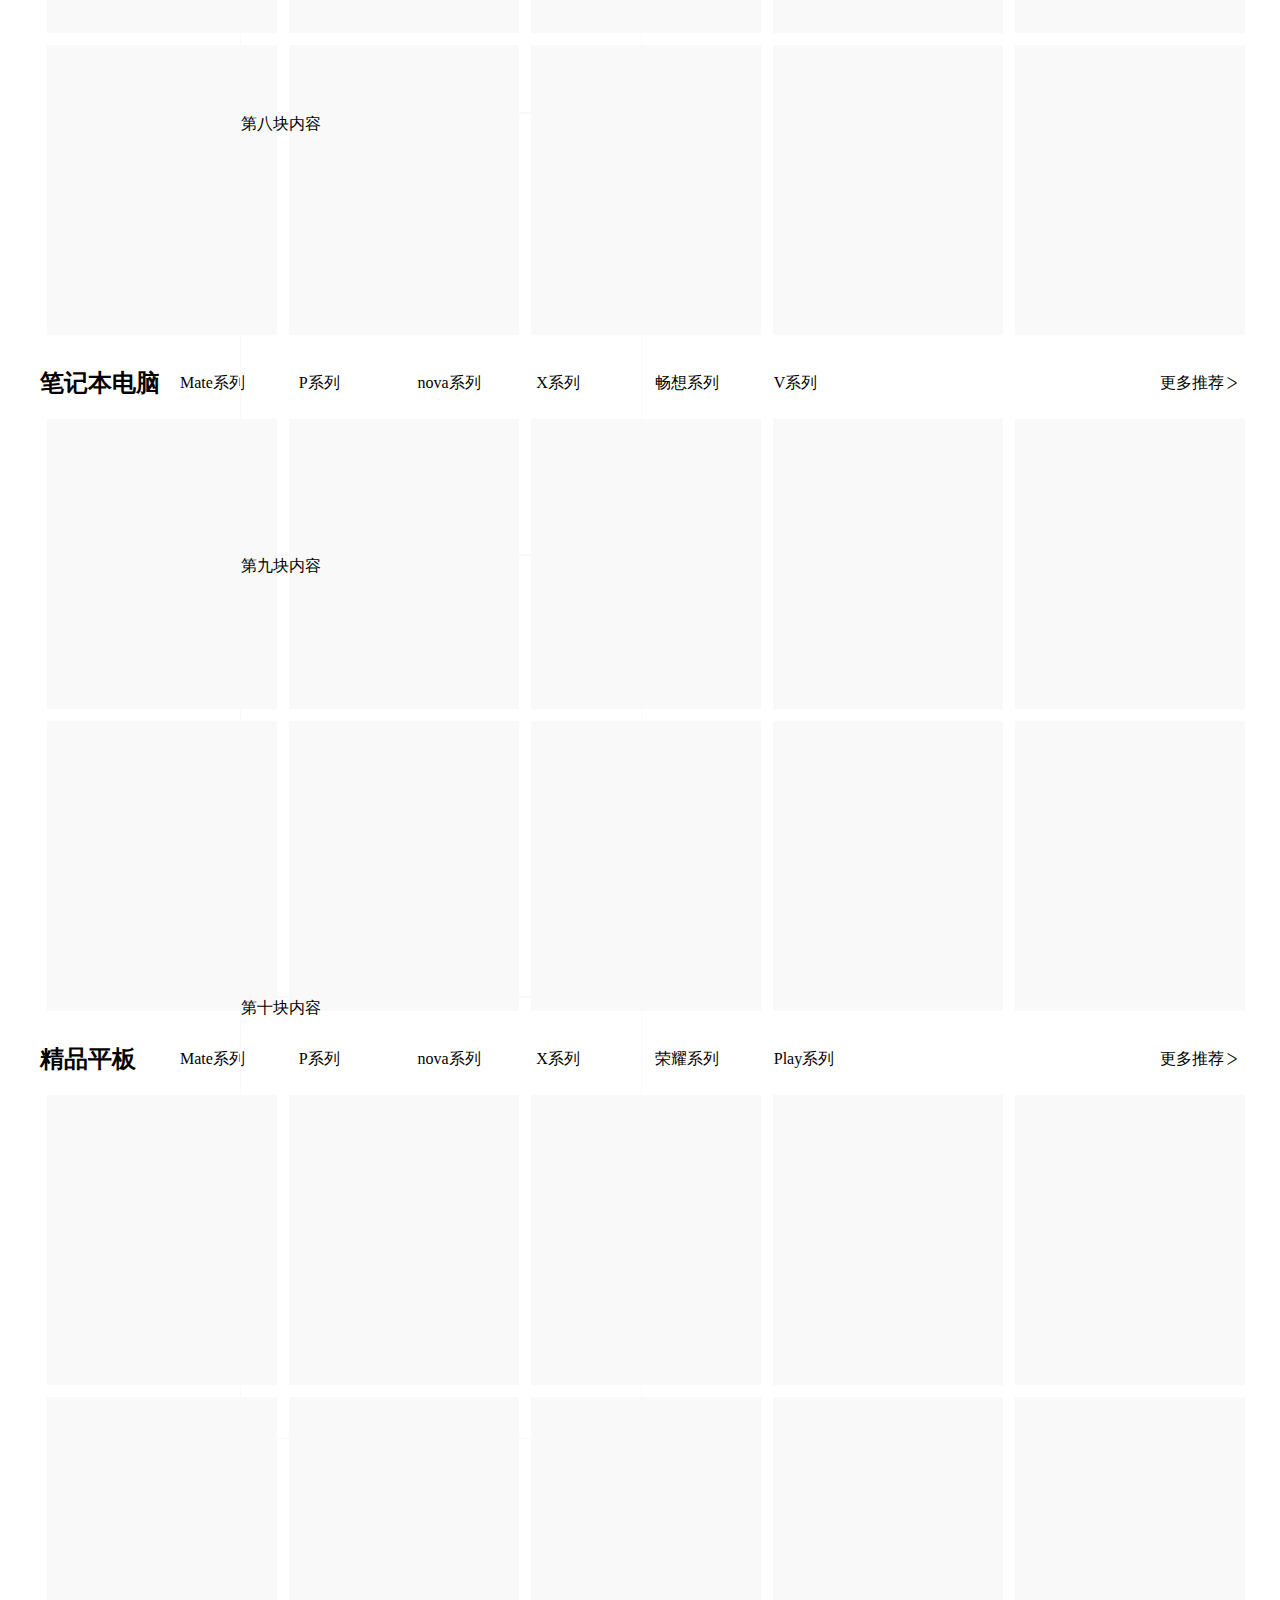
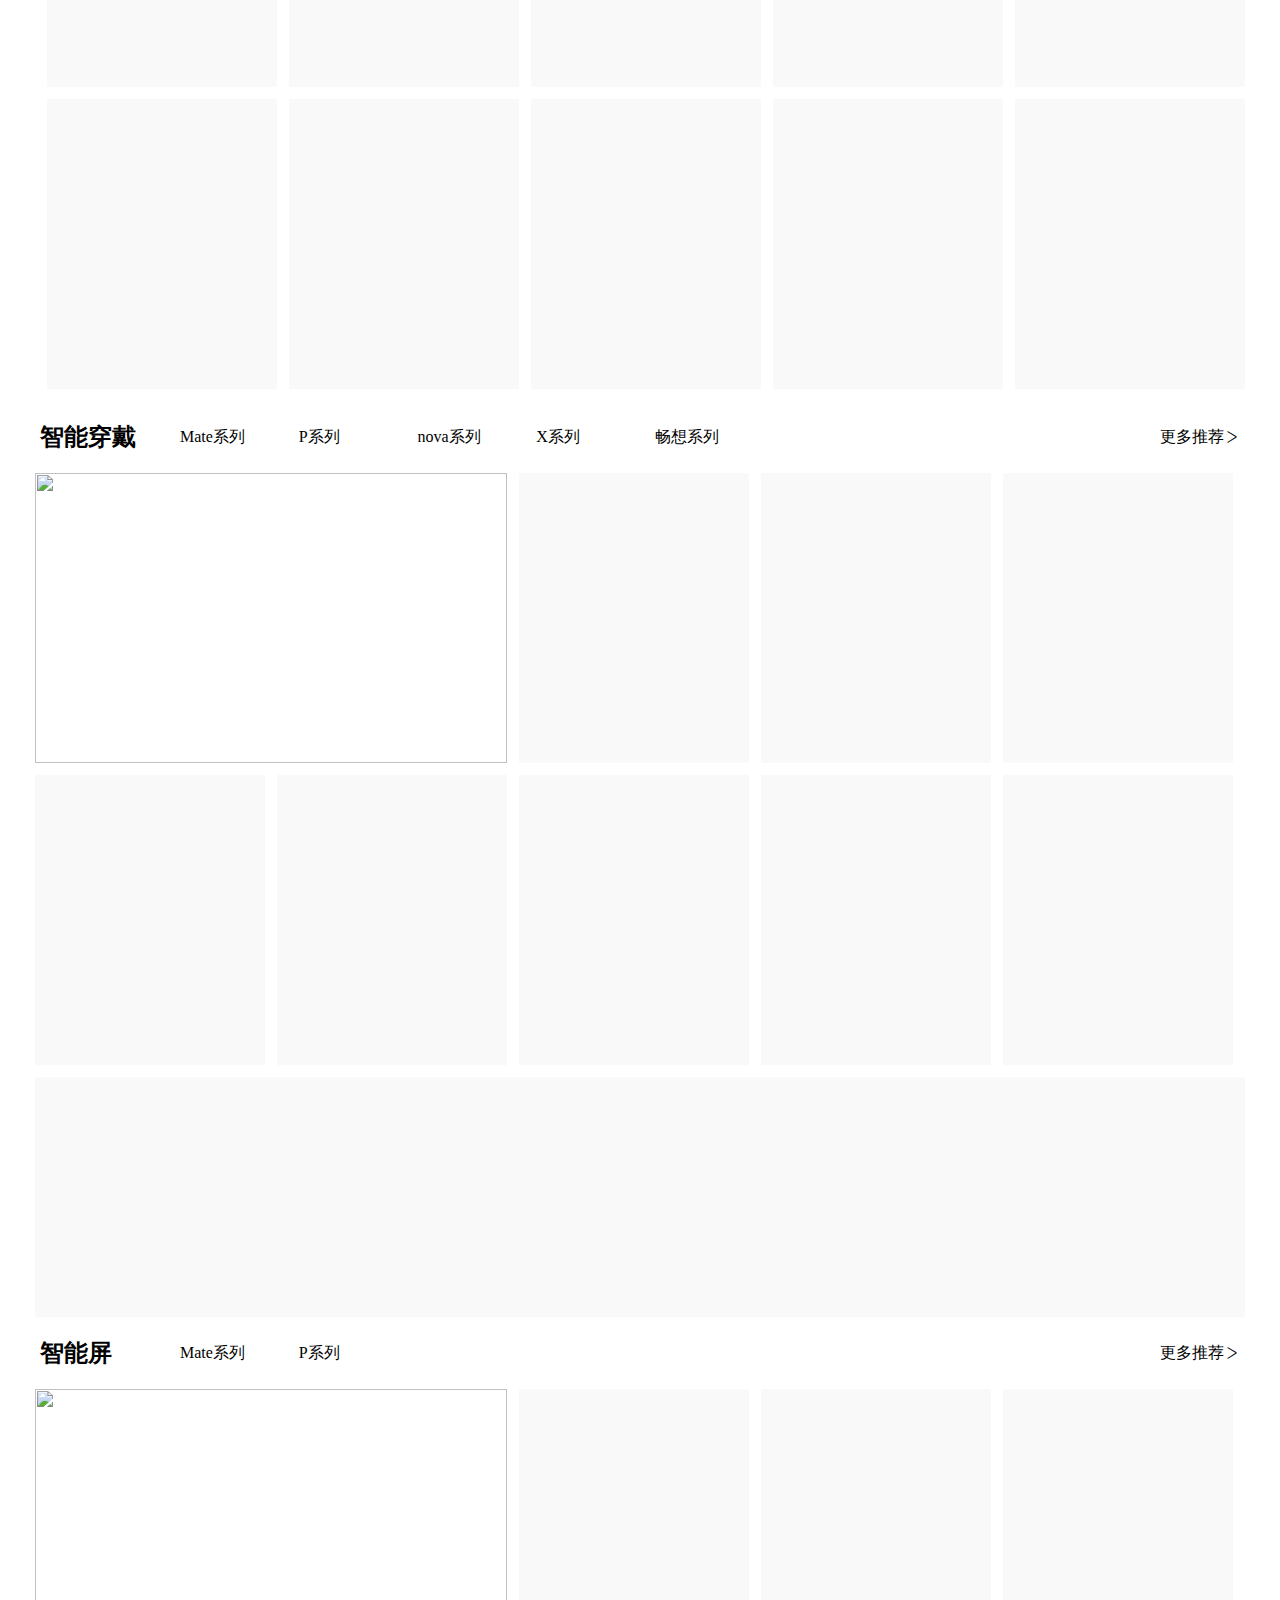
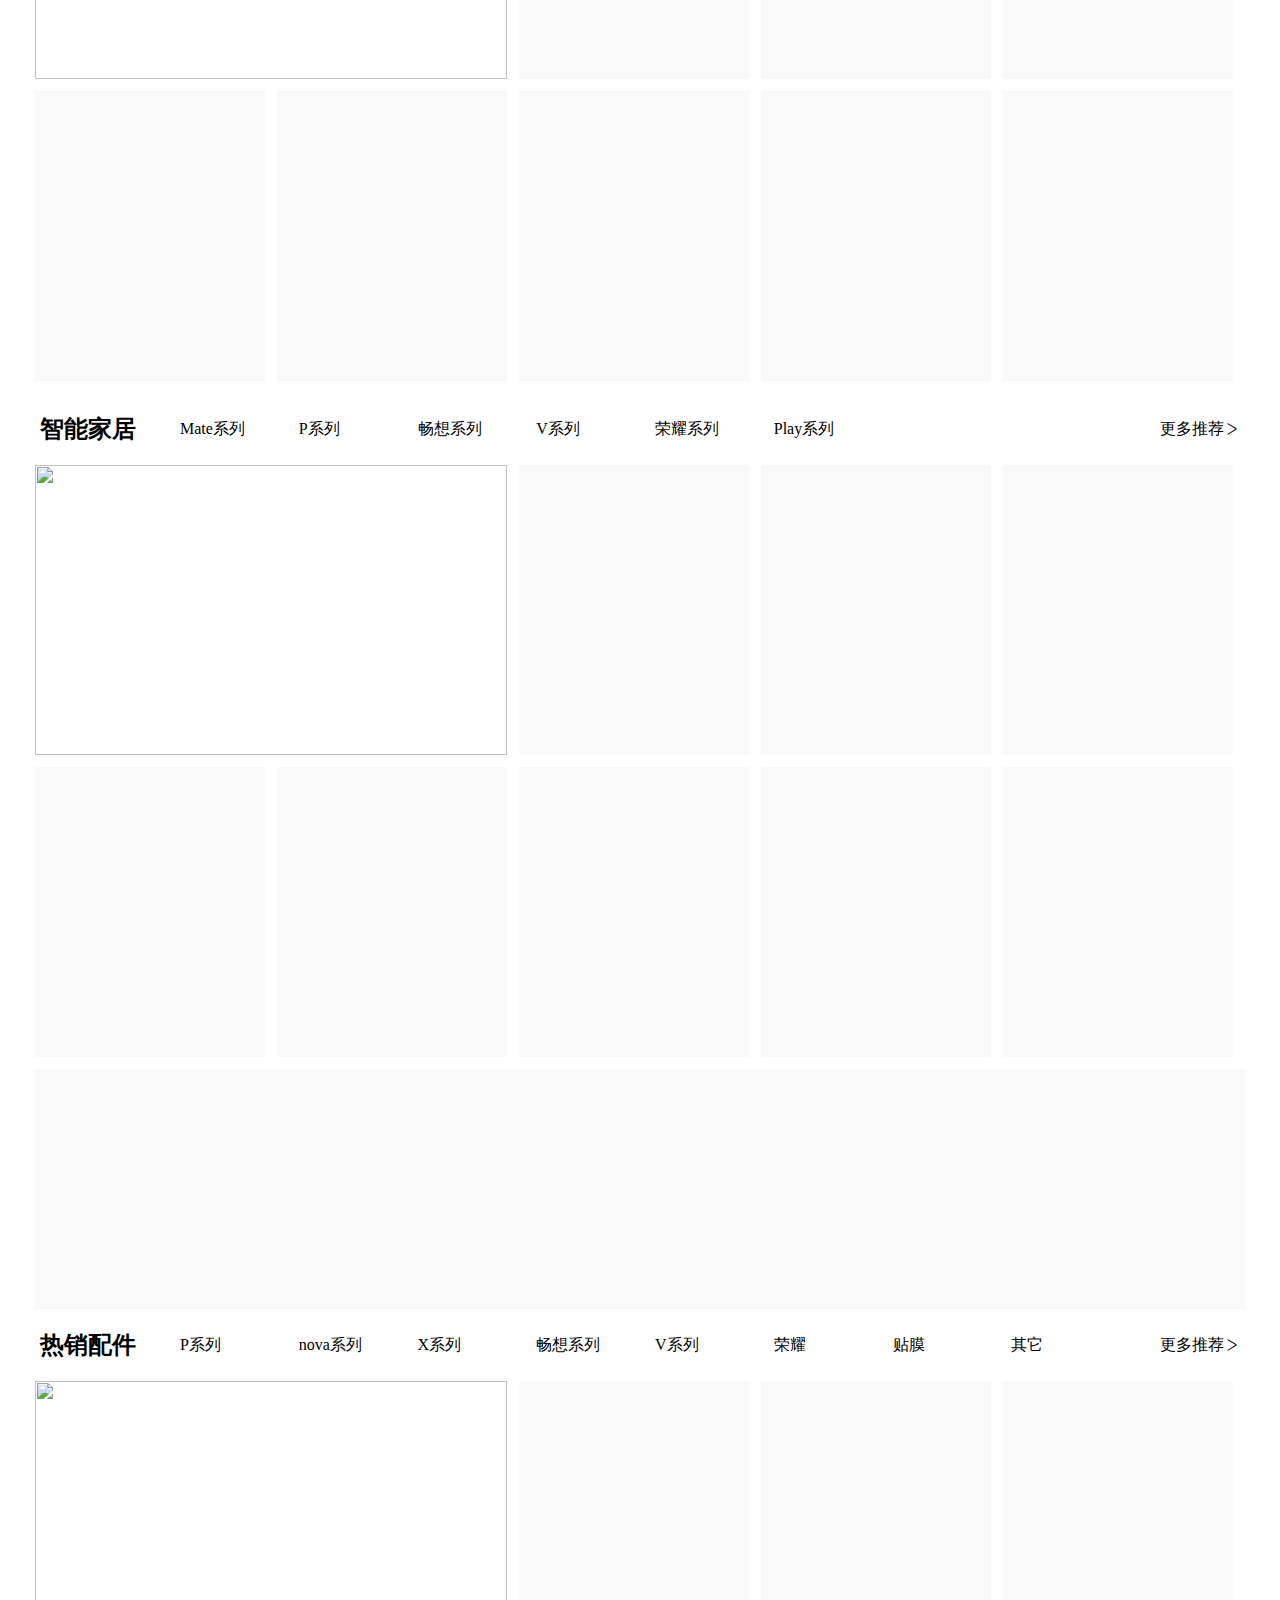
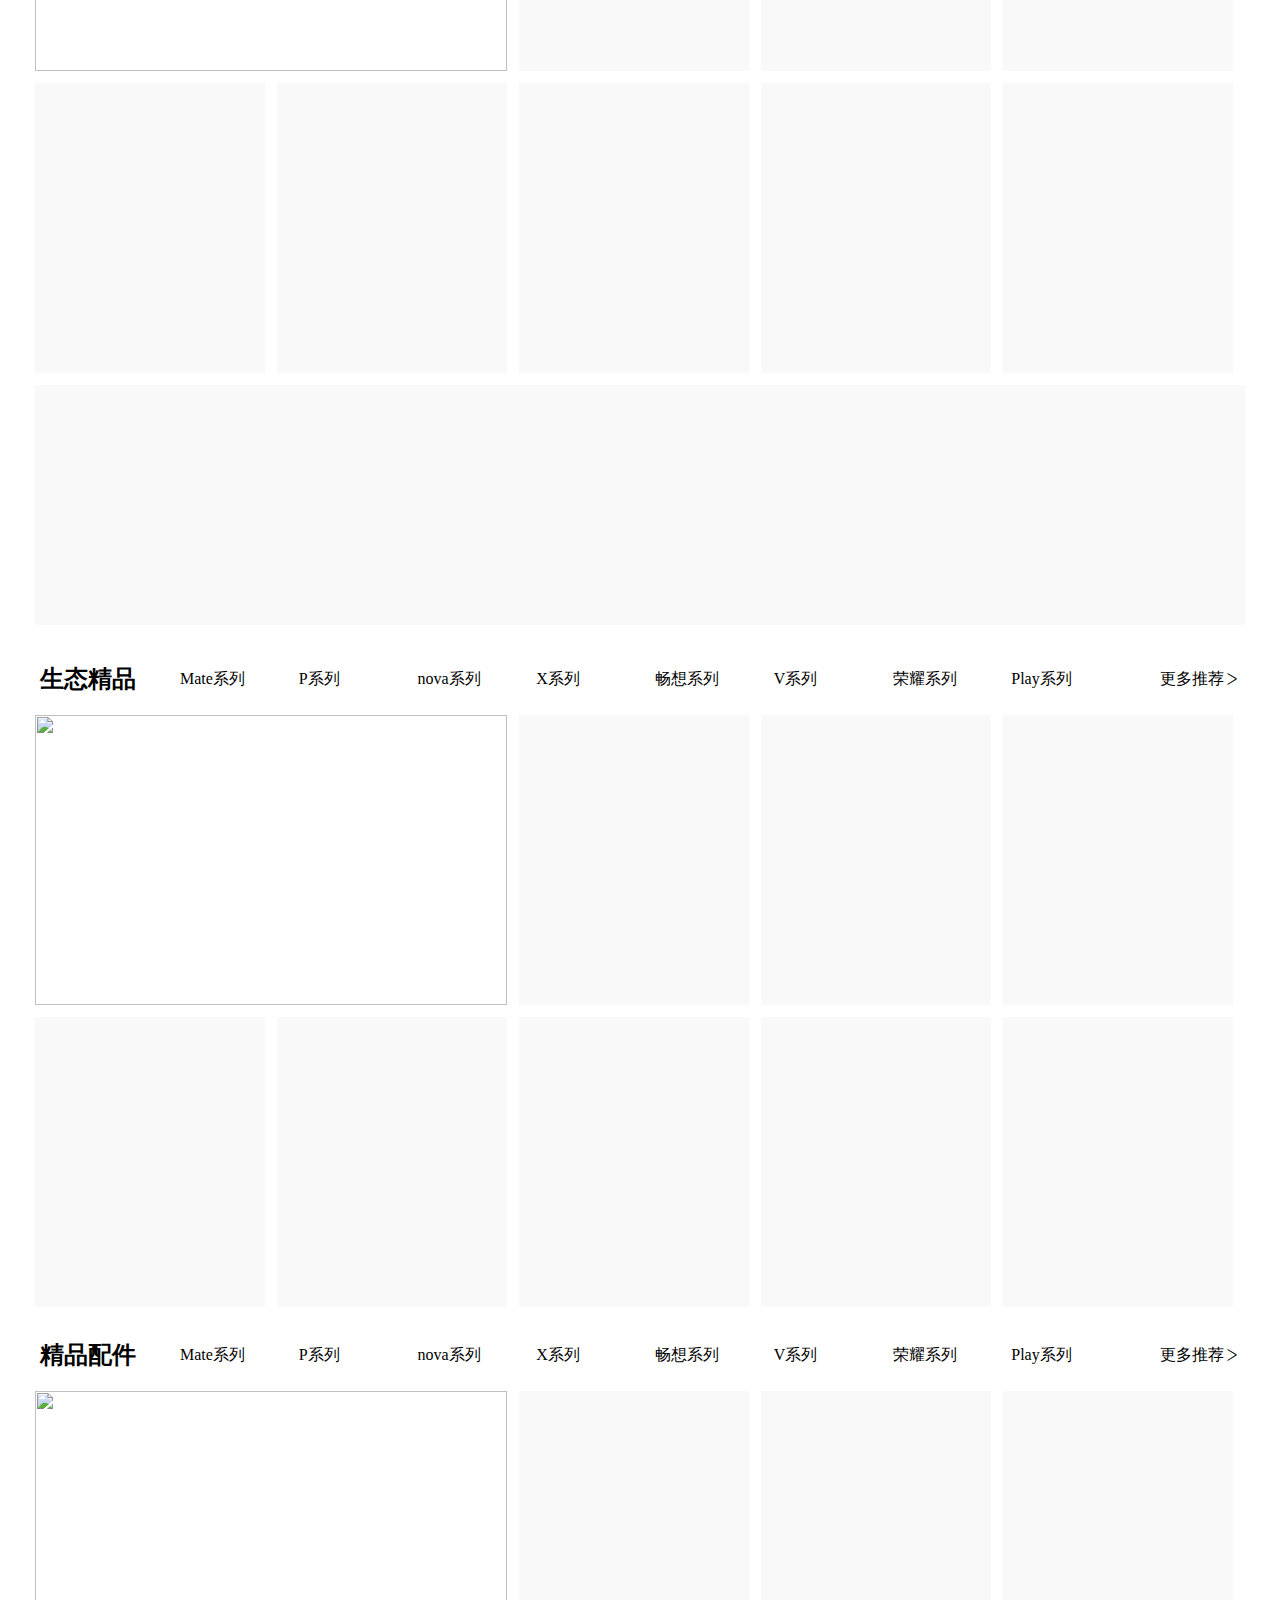
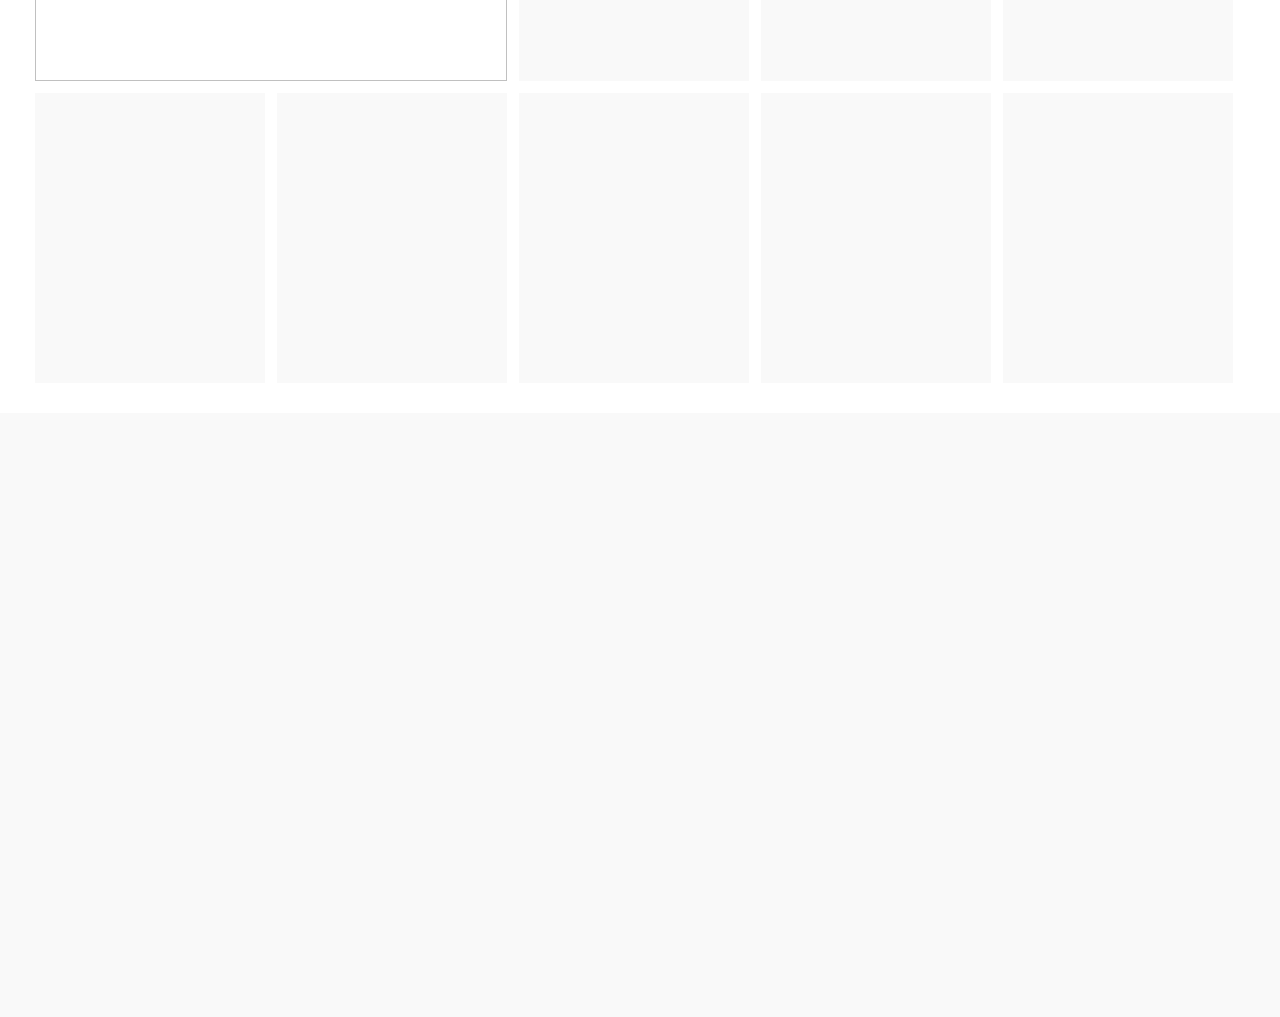
==== commit 2cf15b25: "首页部分功能实现" ====
--- a/wangzheng/src/index.html
+++ b/wangzheng/src/index.html
@@ -19,7 +19,7 @@
     <link rel="stylesheet" href="./css/index.css">
     <link rel="stylesheet" href="./icon-font/iconfont.css">
     <script src="./js/jquery.js"></script>
-    <script src="./js/require.js"></script>
+    <!-- <script src="./js/require.js"></script> -->
 </head>
 
 <body>
@@ -63,22 +63,65 @@
                 <li>安心居家</li>
             </ul>
             <input type="text" class="text" placeholder="荣耀30   FreeBuds Pro">
-            <span class="iconfont icon-fangdajing"></span>
-        </div>
-        <!-- 导航 -->
+            <span class="iconfont icon-41"></span>
+        </div>
+        <!-- 导航栏 -->
         <div id="nav">
-            <ul>
-                <li>手机<span class="iconfont icon-dayuhao"></span></li>
-                <li>笔记本</li>
-                <li>平板</li>
-                <li>智能穿戴</li>
-                <li>智能家居</li>
-                <li>智慧屏</li>
-                <li>耳机音箱</li>
-                <li>配件</li>
-                <li>生态产品</li>
-                <li>增值服务</li>
-            </ul>
+            <!-- 幻灯片效果 -->
+            <div class="banner">
+                <ul>
+                    <li>
+                        <a href="#"><img src="https://res.vmallres.com/pimages//pages/picImages/37803344900614330873.jpg" /></a>
+                    </li>
+                    <li>
+                        <a href="#"><img src="https://res.vmallres.com/pimages//pages/picImages/98465541010614556489.jpg" /></a>
+                    </li>
+                    <li>
+                        <a href="#"><img src="https://res.vmallres.com/pimages//pages/picImages/76353472110617435367.jpg" /></a>
+                    </li>
+                    <li>
+                        <a href="#"><img src="https://res.vmallres.com/pimages//pages/picImages/13102092110619020131.jpg" /></a>
+                    </li>
+                    <li>
+                        <a href="#"><img src="https://res.vmallres.com/pimages//pages/picImages/69578991210619987596.jpg" /></a>
+                    </li>
+                    <li>
+                        <a href="#"><img src="https://res.vmallres.com/pimages//pages/picImages/12346002210610064321.jpg" /></a>
+                    </li>
+                    <li>
+                        <a href="#"><img src="https://res.vmallres.com/pimages//pages/picImages/33069694010619696033.jpg" /></a>
+                    </li>
+                </ul>
+                <!-- 小圆圈 -->
+                <ol>
+                    <li class="active">1</li>
+                    <li>1</li>
+                    <li>1</li>
+                    <li>1</li>
+                    <li>1</li>
+                    <li>1</li>
+                    <li>1</li>
+                </ol>
+                <!-- 左右箭头 -->
+                <a href="javascript:;" id="left">&lt;</a>
+                <a href="javascript:;" id="right">&gt;</a>
+            </div>
+            <!-- 一级菜单 -->
+            <div class="menu">
+                <ul>
+                    <li>手机<span class="iconfont icon-dayuhao"></span></li>
+                    <li>笔记本<span class="iconfont icon-dayuhao"></span></li>
+                    <li>平板<span class="iconfont icon-dayuhao"></span></li>
+                    <li>智能穿戴<span class="iconfont icon-dayuhao"></span></li>
+                    <li>智能家居<span class="iconfont icon-dayuhao"></span></li>
+                    <li>智慧屏<span class="iconfont icon-dayuhao"></span></li>
+                    <li>耳机音箱<span class="iconfont icon-dayuhao"></span></li>
+                    <li>配件<span class="iconfont icon-dayuhao"></span></li>
+                    <li>生态产品<span class="iconfont icon-dayuhao"></span></li>
+                    <li>增值服务<span class="iconfont icon-dayuhao"></span></li>
+                </ul>
+            </div>
+            <!-- 二级菜单 -->
             <div class="cartlist">
                 <div class="item">第一块内容</div>
                 <div class="item">第二块内容</div>
@@ -92,6 +135,7 @@
                 <div class="item">第十块内容</div>
             </div>
         </div>
+
         <!-- 登录栏 -->
         <div id="register">
             <div class="register-l">
@@ -158,7 +202,39 @@
         </div>
         <div id="boutique"></div>
         <!-- 小轮播图 -->
-        <div id="smallLunbo"></div>
+        <div id="smallLunbo">
+            <div class="bannerSmall">
+                <ul>
+                    <li>
+                        <a href="#"><img src="https://res.vmallres.com/pimages//pages/picImages/24731505600610513742.jpg" /></a>
+                    </li>
+                    <li>
+                        <a href="#"><img src="https://res.vmallres.com/pimages//pages/picImages/78086188889518168087.jpg" /></a>
+                    </li>
+                    <li>
+                        <a href="#"><img src="https://res.vmallres.com/pimages//pages/picImages/32953911269511935923.jpg" /></a>
+                    </li>
+                    <li>
+                        <a href="#"><img src="https://res.vmallres.com/pimages//pages/picImages/39698757800615789693.png" /></a>
+                    </li>
+                    <li>
+                        <a href="#"><img src="https://res.vmallres.com/pimages//pages/picImages/55740829300612804755.jpg" /></a>
+                    </li>
+                    <li>
+                        <a href="#"><img src="https://res.vmallres.com/pimages//pages/picImages/95429930799513992459.jpg" /></a>
+                    </li>
+                </ul>
+                <!-- 小圆圈 -->
+                <ol>
+                    <li class="active">1</li>
+                    <li>1</li>
+                    <li>1</li>
+                    <li>1</li>
+                    <li>1</li>
+                    <li>1</li>
+                </ol>
+            </div>
+        </div>
         <!-- 手机 -->
         <div id="lable">
             <div class="h2">
@@ -173,7 +249,7 @@
                     <li>荣耀系列</li>
                     <li>Play系列</li>
                 </ul>
-                <span>更多推荐</span>
+                <span>更多推荐<span class="iconfont icon-dayuhao"></span>
             </div>
         </div>
         <div id="phone">
@@ -212,7 +288,7 @@
                     <li>畅想系列</li>
                     <li>V系列</li>
                 </ul>
-                <span>更多推荐</span>
+                <span>更多推荐<span class="iconfont icon-dayuhao"></span>
             </div>
         </div>
         <div id="notebook">
@@ -241,7 +317,7 @@
                     <li>荣耀系列</li>
                     <li>Play系列</li>
                 </ul>
-                <span>更多推荐</span>
+                <span>更多推荐<span class="iconfont icon-dayuhao"></span>
             </div>
         </div>
         <div id="slab">
@@ -274,7 +350,7 @@
                     <li>X系列</li>
                     <li>畅想系列</li>
                 </ul>
-                <span>更多推荐</span>
+                <span>更多推荐<span class="iconfont icon-dayuhao"></span>
             </div>
         </div>
         <div id="smartWear">
@@ -300,7 +376,7 @@
                     <li>Mate系列</li>
                     <li>P系列</li>
                 </ul>
-                <span>更多推荐</span>
+                <span>更多推荐<span class="iconfont icon-dayuhao"></span>
             </div>
         </div>
         <div id="smartWear">
@@ -328,7 +404,7 @@
                     <li>荣耀系列</li>
                     <li>Play系列</li>
                 </ul>
-                <span>更多推荐</span>
+                <span>更多推荐<span class="iconfont icon-dayuhao"></span>
             </div>
         </div>
         <div id="smartWear">
@@ -360,7 +436,7 @@
                     <li>贴膜</li>
                     <li>其它</li>
                 </ul>
-                <span>更多推荐</span>
+                <span>更多推荐<span class="iconfont icon-dayuhao"></span>
             </div>
         </div>
         <div id="smartWear">
@@ -396,7 +472,7 @@
                     <li>荣耀系列</li>
                     <li>Play系列</li>
                 </ul>
-                <span>更多推荐</span>
+                <span>更多推荐<span class="iconfont icon-dayuhao"></span>
             </div>
         </div>
         <div id="smartWear">
@@ -426,7 +502,7 @@
                     <li>荣耀系列</li>
                     <li>Play系列</li>
                 </ul>
-                <span>更多推荐</span>
+                <span>更多推荐<span class="iconfont icon-dayuhao"></span>
             </div>
         </div>
         <div id="smartWear">
--- a/wangzheng/src/css/index.css
+++ b/wangzheng/src/css/index.css
@@ -113,27 +113,114 @@
 }
 
 
-/* 导航 */
+/* 导航栏 */
 
 #nav {
-    width: 100%;
+    width: 1920px;
     height: 550px;
+}
+
+
+/* 幻灯片效果 */
+
+.banner {
+    width: 1920px;
+    height: 550px;
+    position: relative;
+}
+
+.banner ul li {
+    height: 550px;
+    position: absolute;
+    top: 0;
+    left: 0;
+    opacity: 0;
+    z-index: 0;
+}
+
+.banner ul li:nth-child(1) {
+    opacity: 1;
+    z-index: 3;
+}
+
+
+/* 小圆圈 */
+
+.banner ol {
+    position: absolute;
+    width: 240px;
+    height: 20px;
+    right: 350px;
+    bottom: 55px;
+    z-index: 10;
+}
+
+.banner ol li {
+    float: left;
+    width: 10px;
+    height: 10px;
+    border-radius: 50%;
+    margin: 0 5px;
     border: 1px solid black;
-    position: relative;
-}
-
-#nav ul {
+    text-indent: -99999px;
+    cursor: pointer;
+}
+
+.banner ol li.active {
+    background: #afafaf;
+}
+
+
+/* 左右箭头 */
+
+#right,
+#left {
+    font-size: 50px;
+    color: white;
+    font-family: verdana;
+    position: absolute;
+    text-decoration: none;
+    top: 200px;
+    z-index: 10;
+}
+
+#left {
+    left: 608px;
+}
+
+#right {
+    right: 420px;
+}
+
+#right:hover,
+#left:hover {
+    color: #000;
+}
+
+
+/* 一级菜单 */
+
+.menu ul {
     width: 200px;
     height: 440px;
-    position: absolute;
-    top: 10px;
-    left: 108px;
-}
-
-#nav ul li {
+    position: relative;
+    bottom: 530px;
+    left: 360px;
+    z-index: 10;
+    background-color: white;
+    border-radius: 5px;
+}
+
+.menu ul li {
     width: 100%;
     height: 10%;
     line-height: 44px;
+    text-indent: 10px;
+}
+
+.menu ul li span {
+    position: absolute;
+    left: 170px;
 }
 
 
@@ -144,8 +231,9 @@
     height: 440px;
     border: 1px solid #f9f9f9;
     position: relative;
-    top: 10px;
-    left: 308px;
+    bottom: 970px;
+    left: 560px;
+    z-index: 10;
 }
 
 
@@ -159,6 +247,7 @@
     border-radius: 10px;
     position: relative;
     top: -44px;
+    z-index: 10;
 }
 
 
@@ -297,8 +386,54 @@
 #smallLunbo {
     width: 1200px;
     height: 120px;
+    margin: 30px 0;
+}
+
+.bannerSmall {
+    width: 1200px;
+    height: 120px;
+    position: relative;
+}
+
+.bannerSmall ul li {
+    height: 120px;
+    position: absolute;
+    top: 0;
+    left: 0;
+    opacity: 0;
+    z-index: 0;
+}
+
+.bannerSmall ul li:nth-child(1) {
+    opacity: 1;
+    z-index: 3;
+}
+
+
+/* 小圆圈 */
+
+.bannerSmall ol {
+    position: absolute;
+    width: 240px;
+    height: 20px;
+    right: -100px;
+    bottom: 0px;
+    z-index: 10;
+}
+
+.bannerSmall ol li {
+    float: left;
+    width: 10px;
+    height: 10px;
+    border-radius: 50%;
+    margin: 0 5px;
     border: 1px solid black;
-    margin: 30px 0;
+    text-indent: -99999px;
+    cursor: pointer;
+}
+
+.bannerSmall ol li.active {
+    background: #afafaf;
 }
 
 
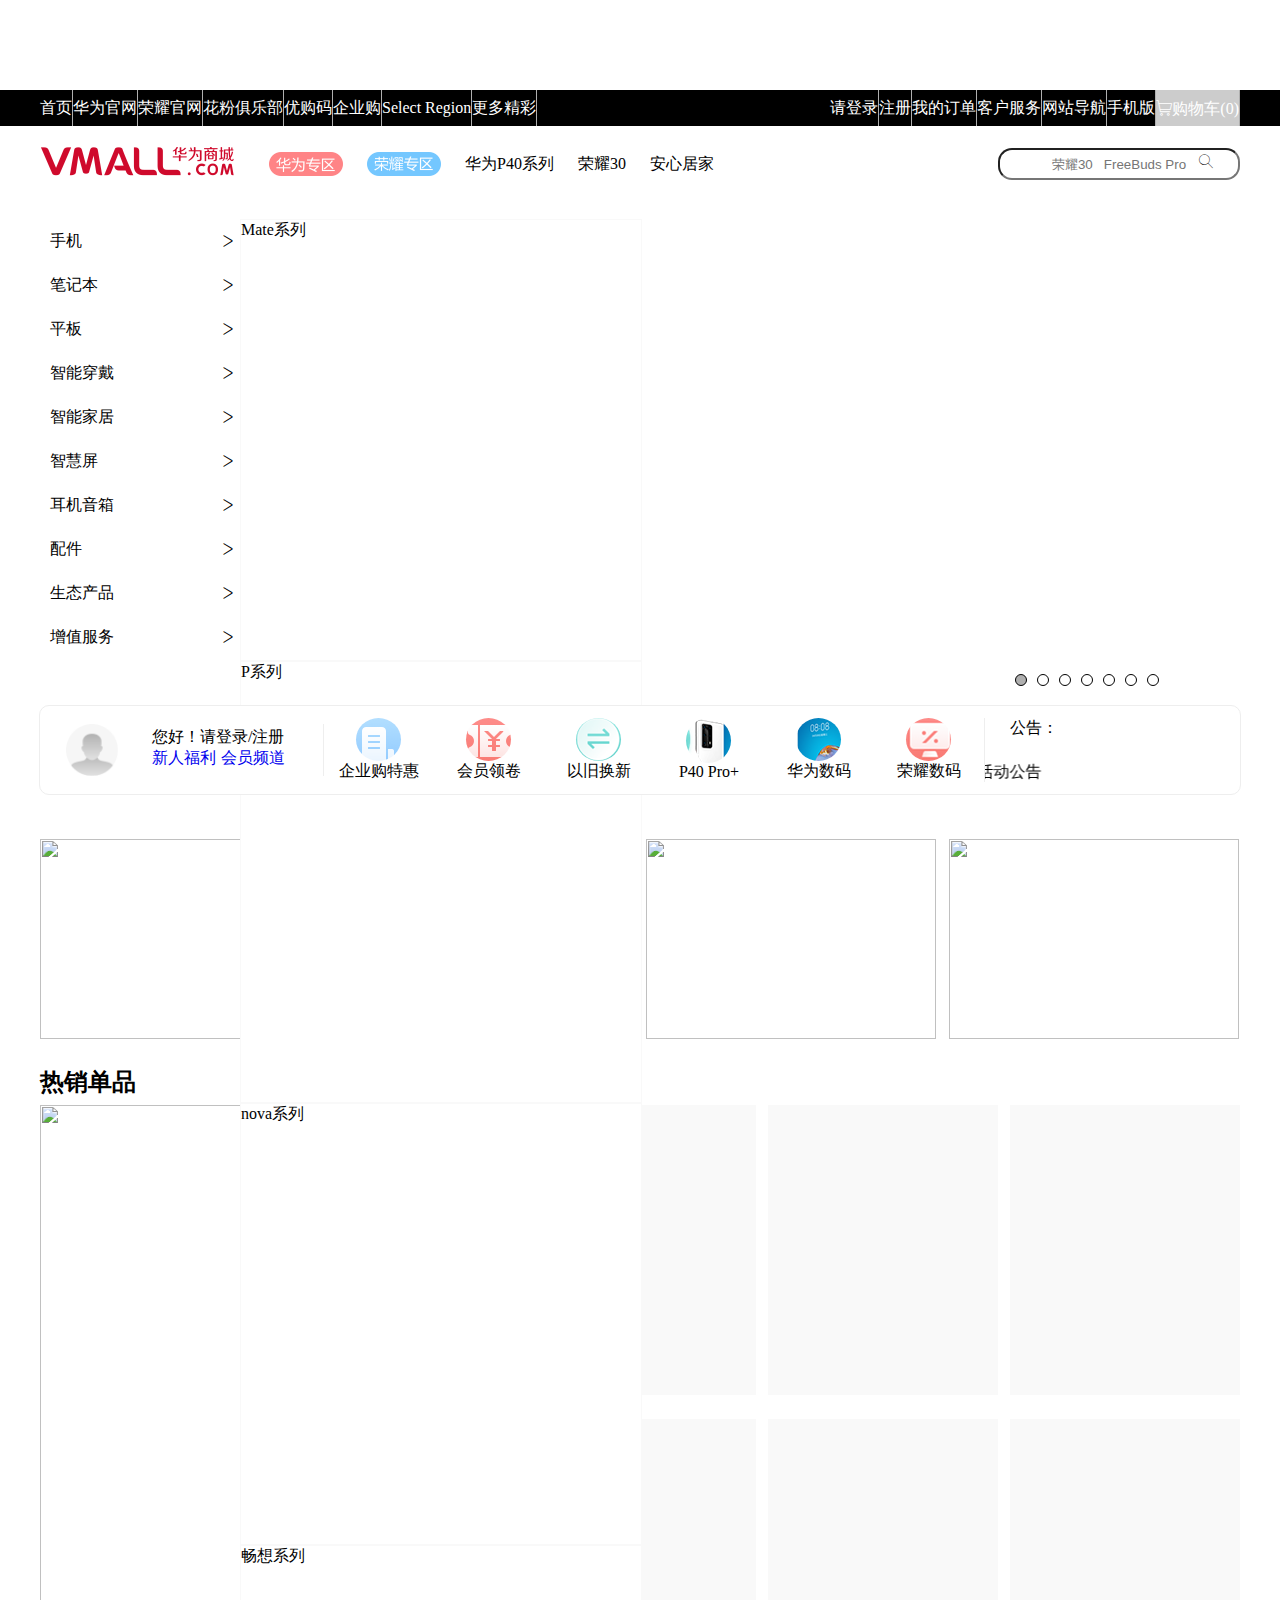
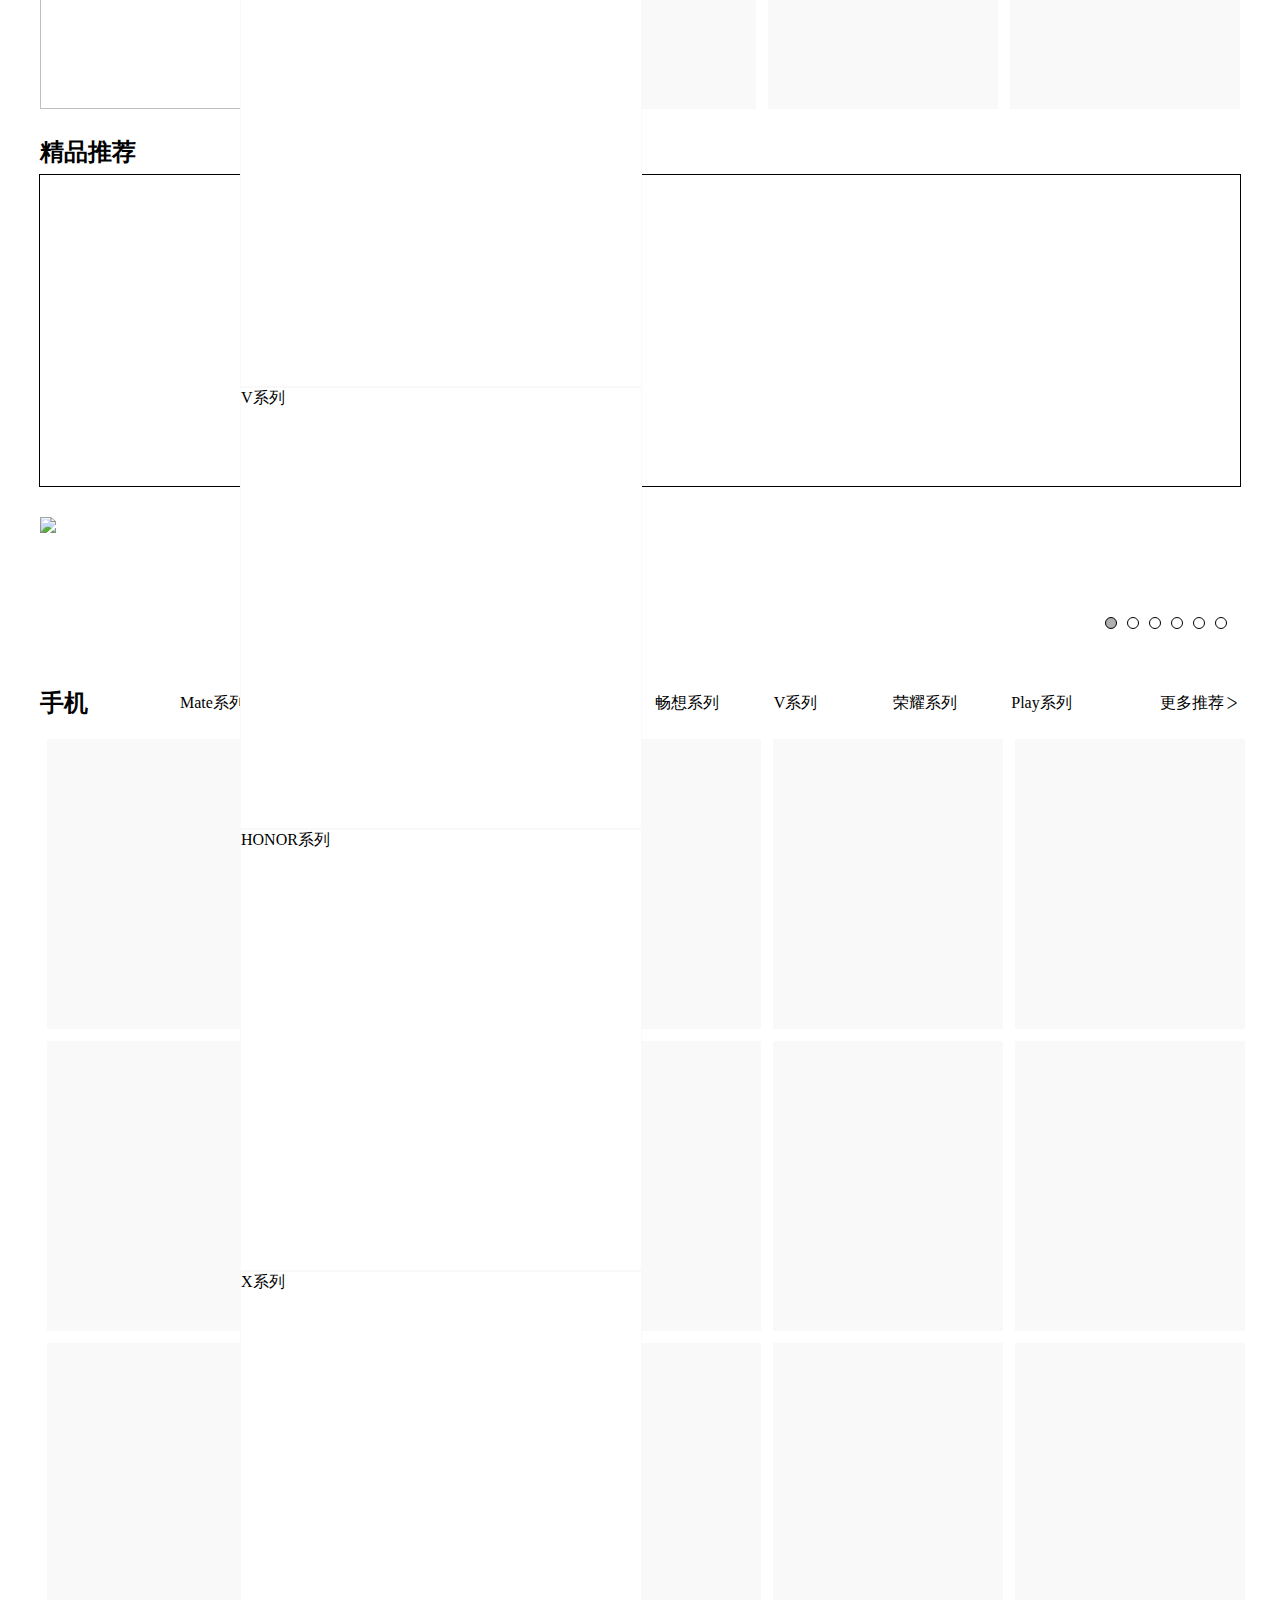
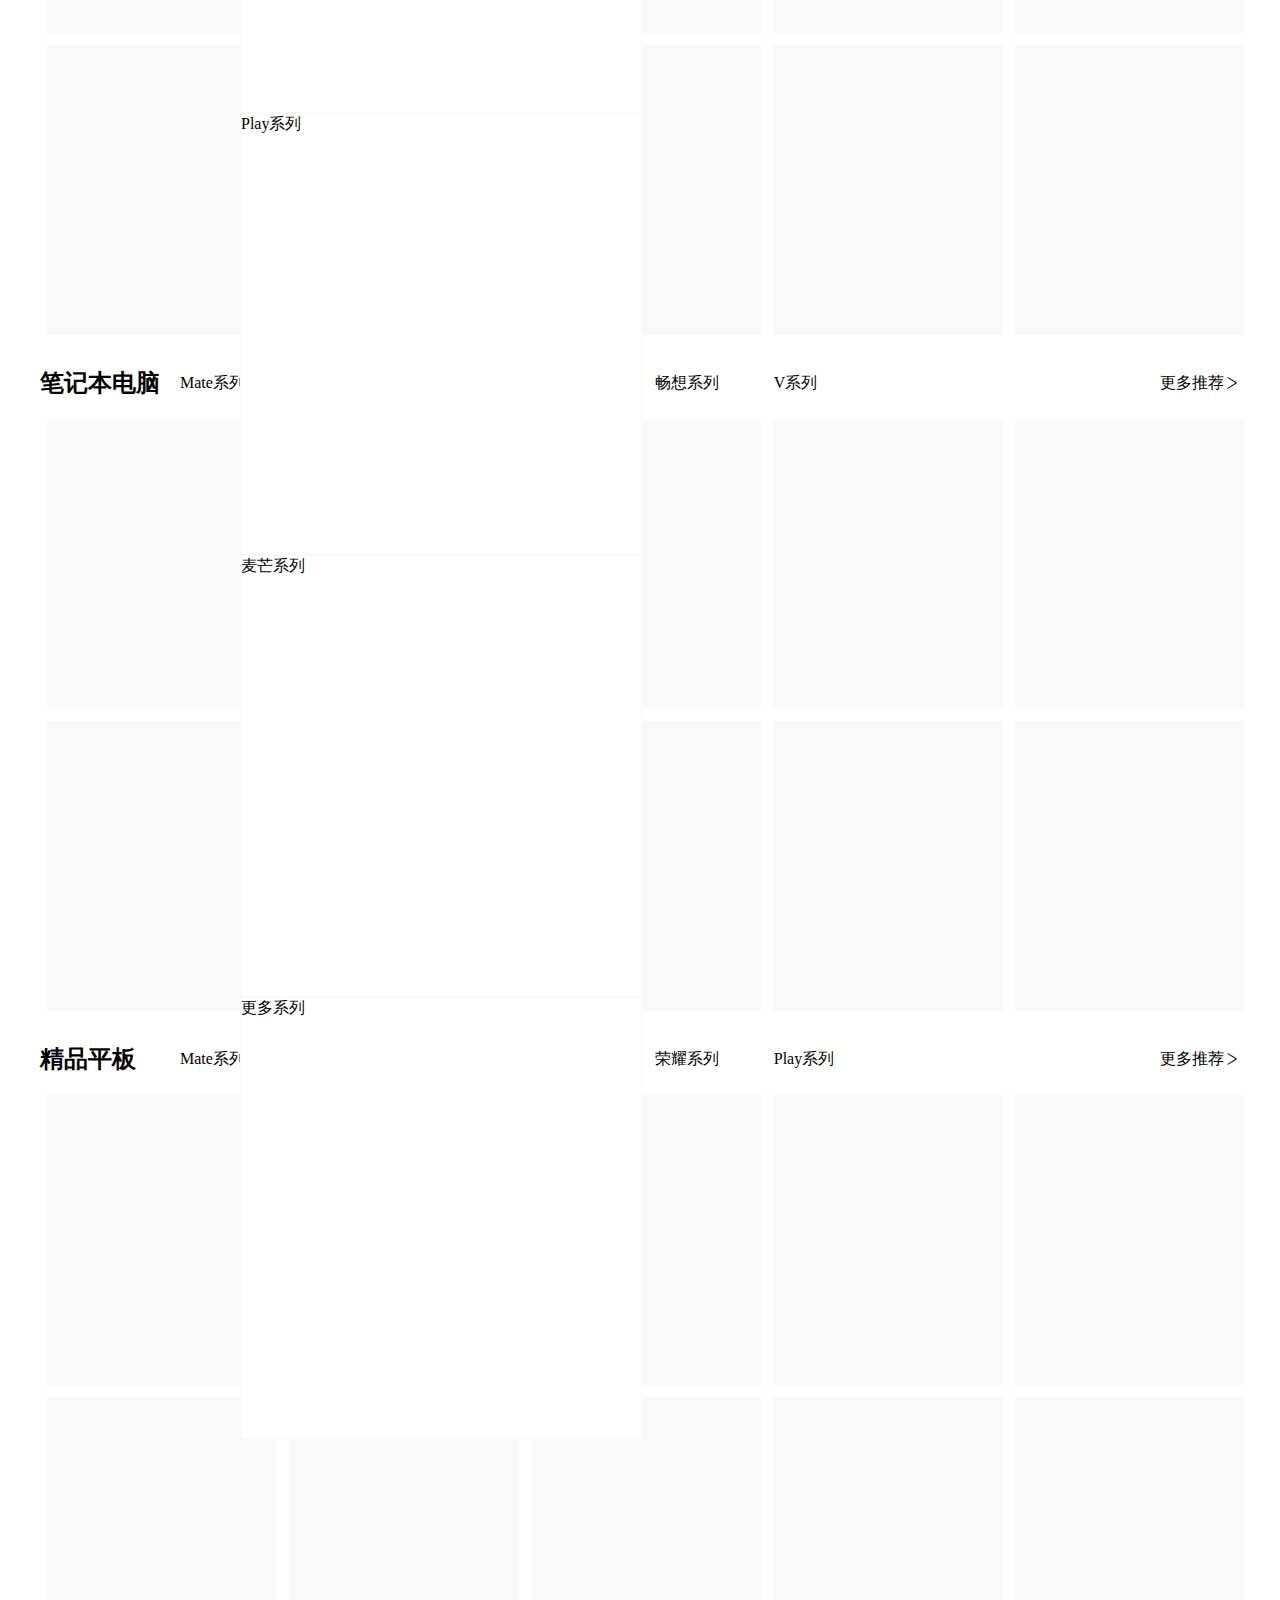
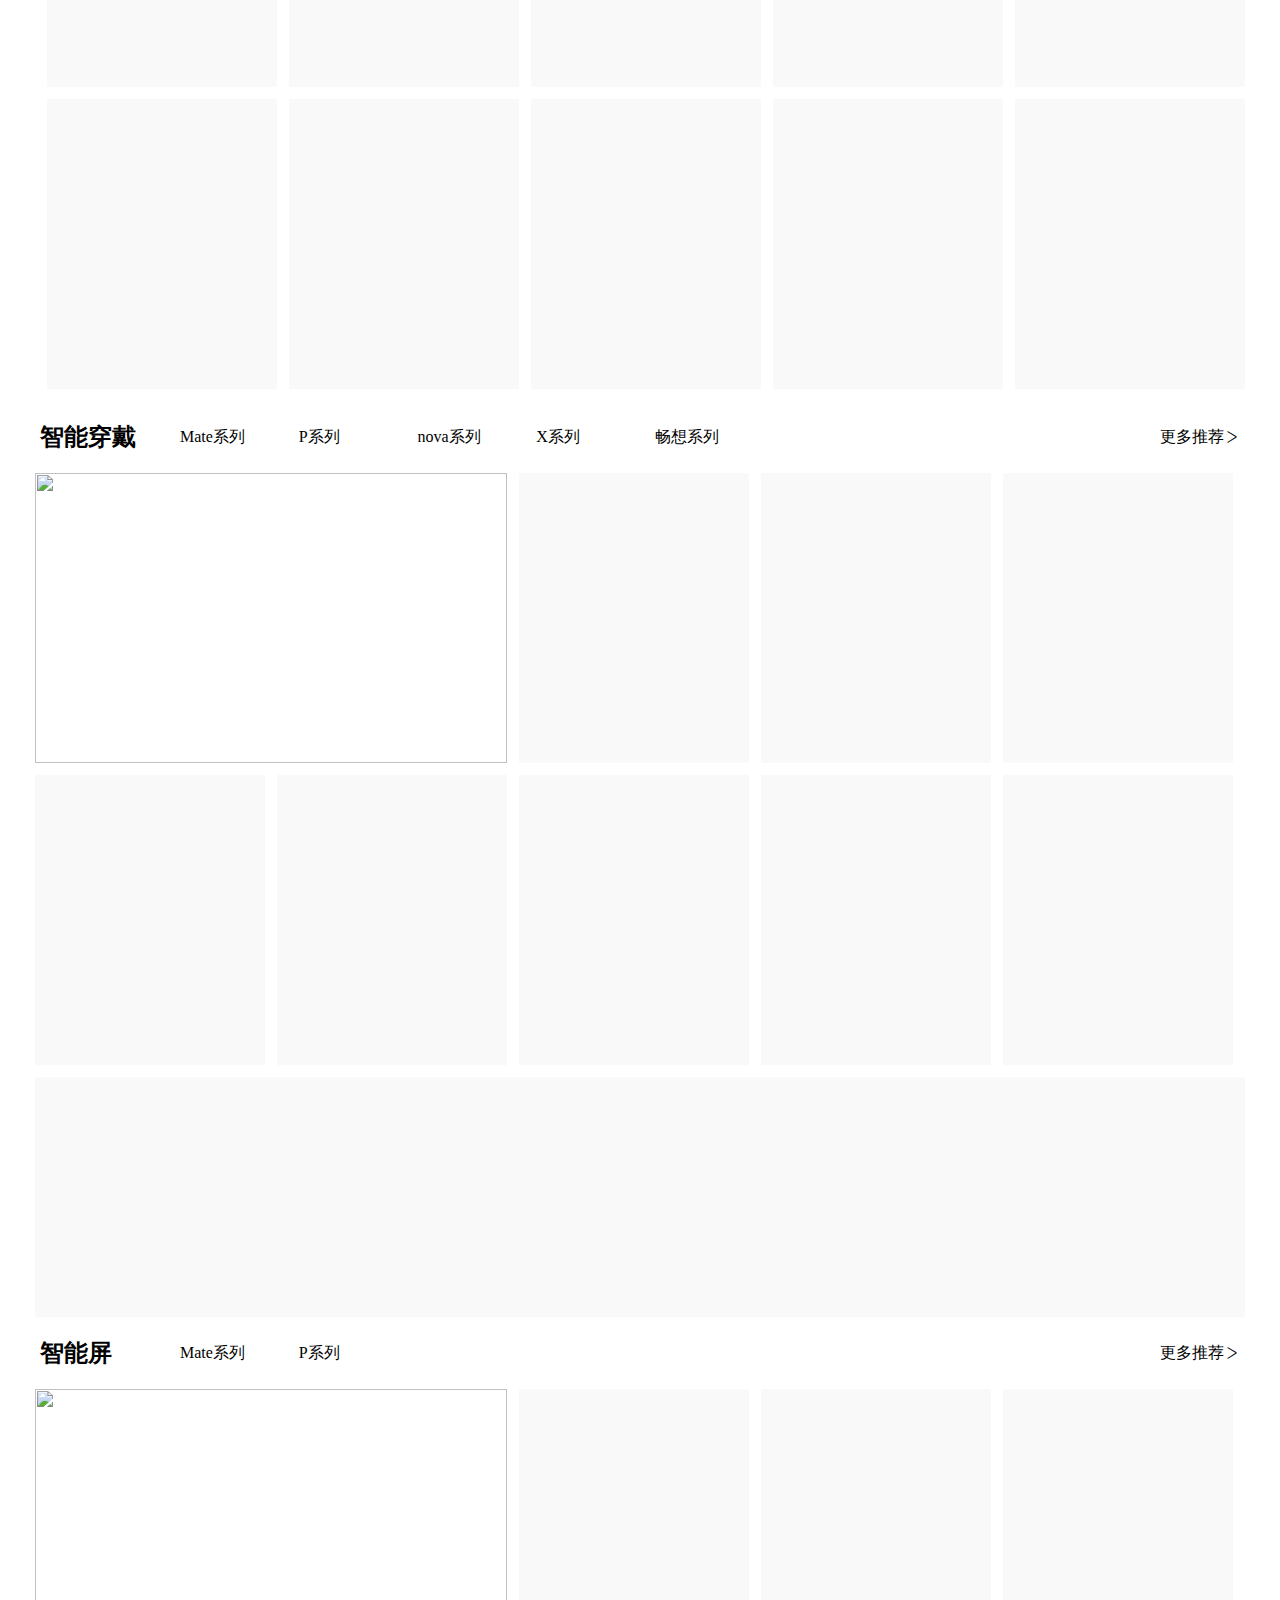
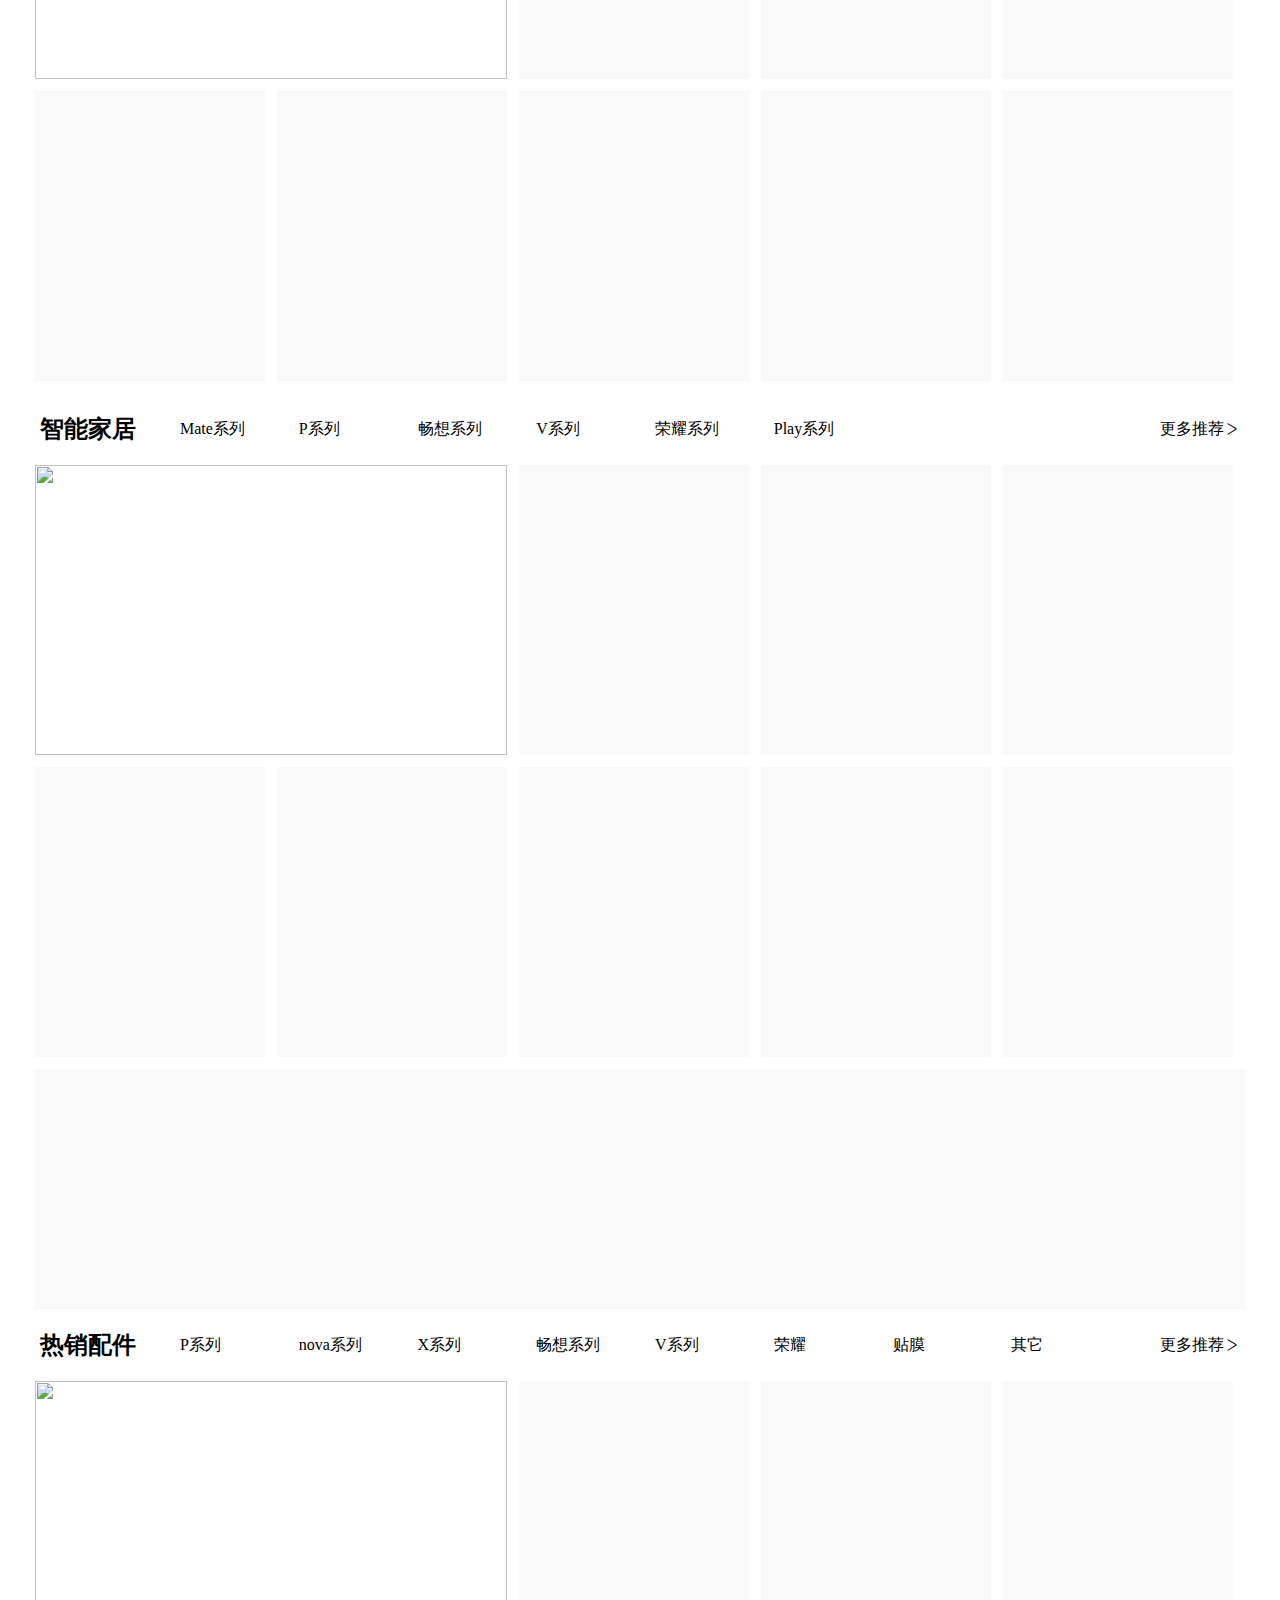
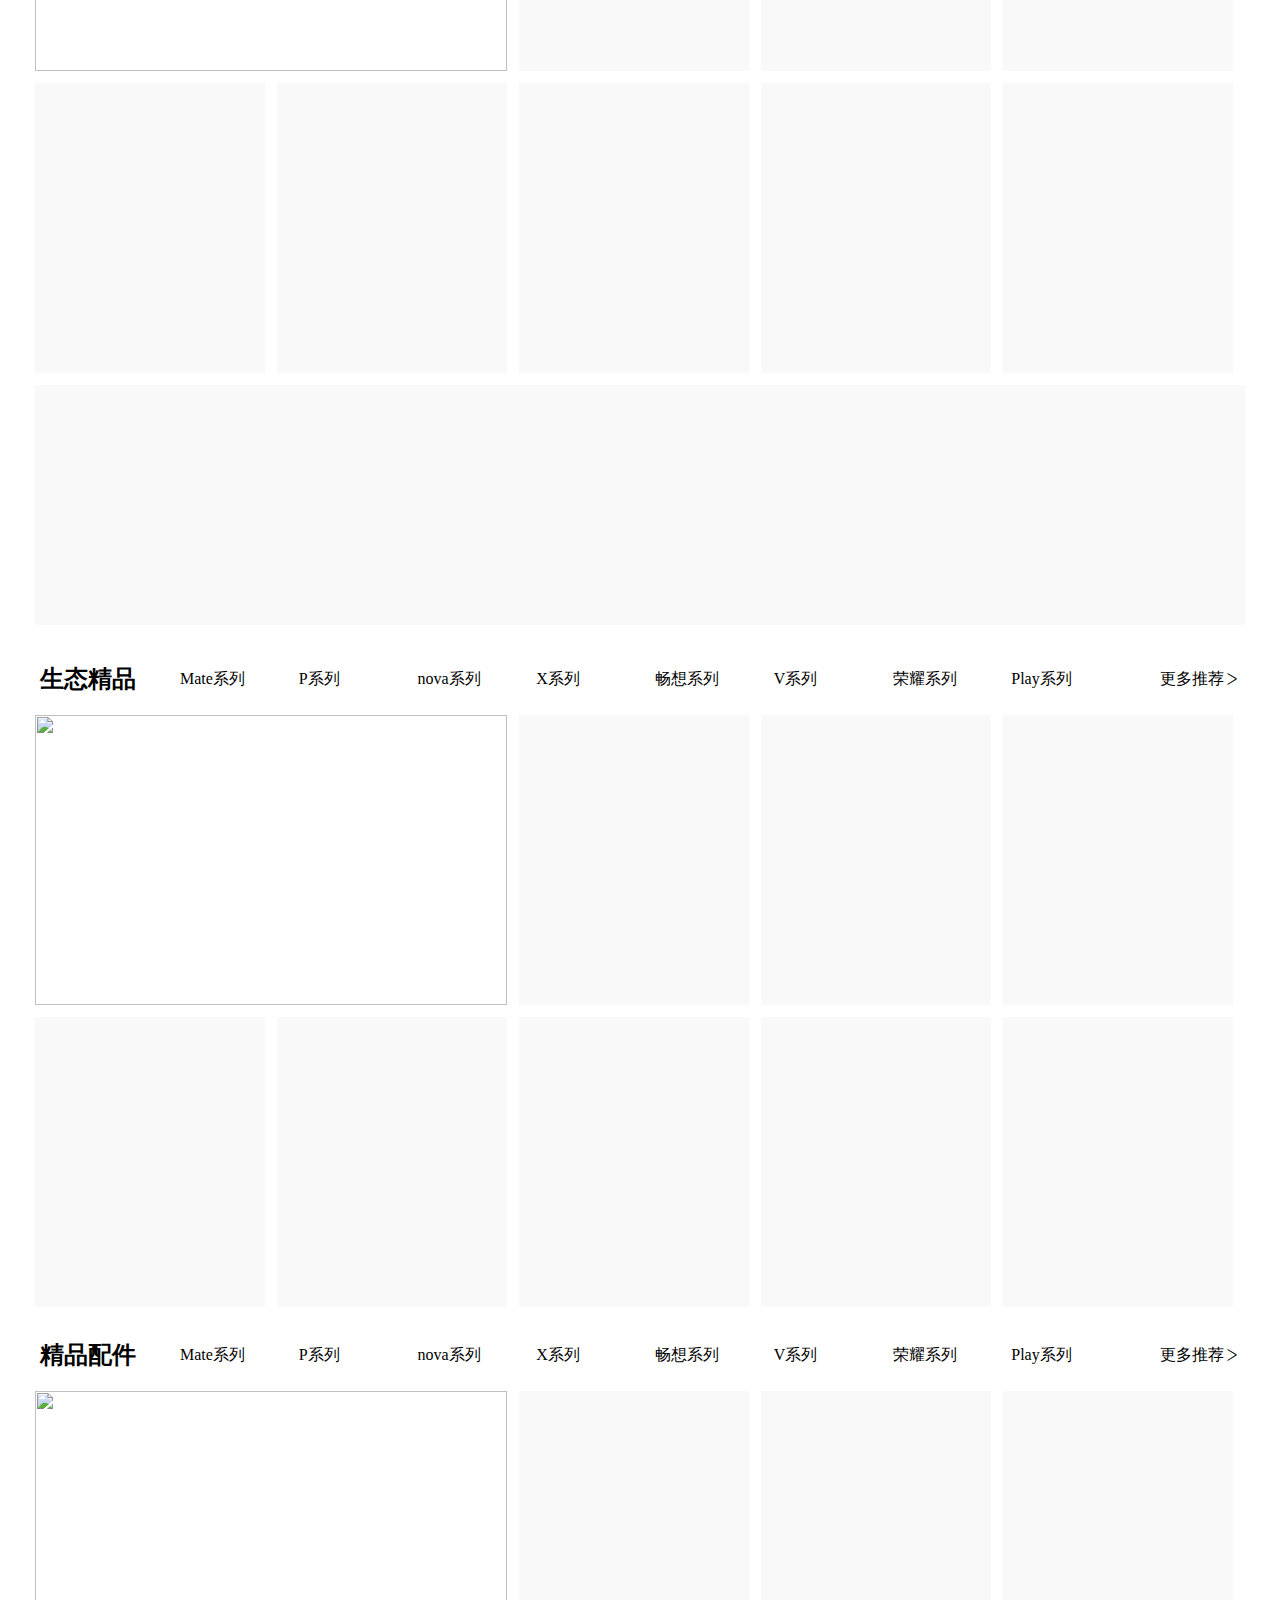
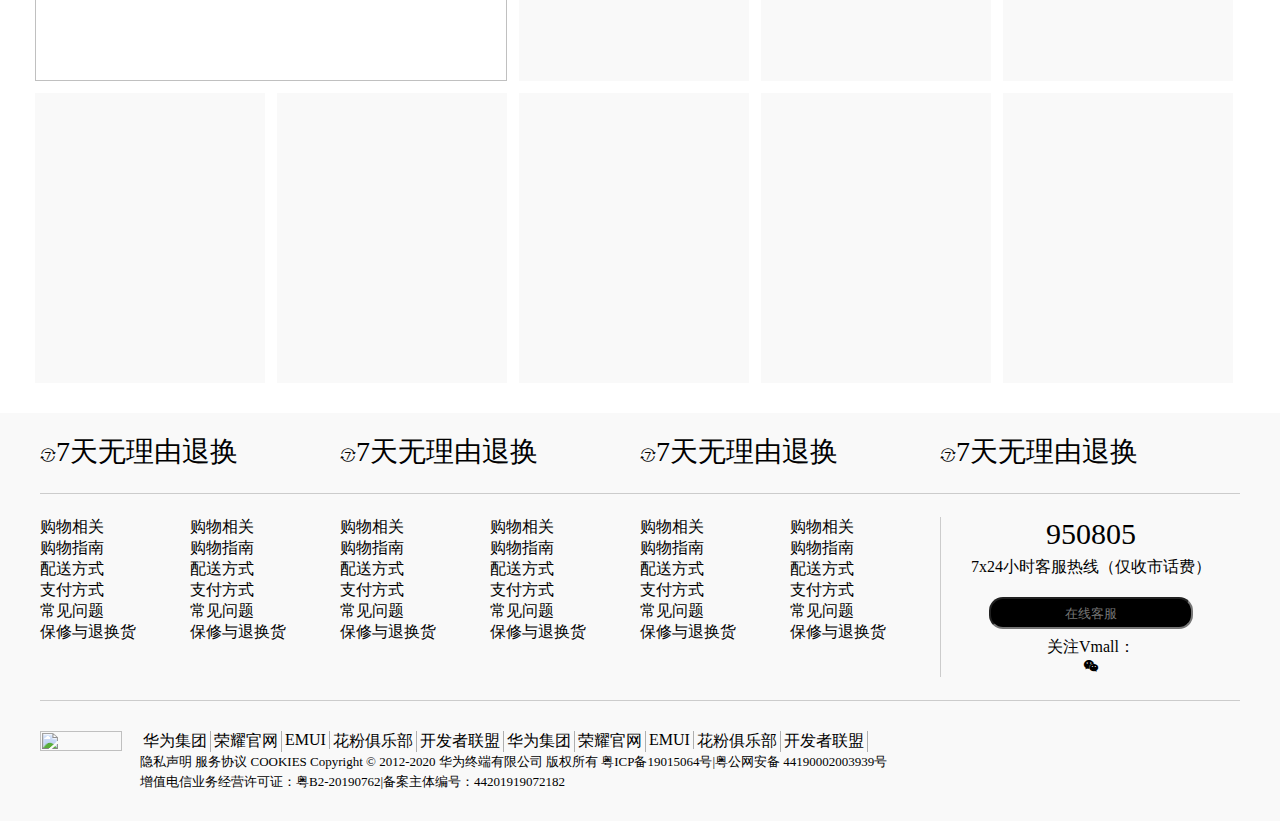
==== commit 62821cfd: "列表页功能的实现" ====
--- a/wangzheng/src/index.html
+++ b/wangzheng/src/index.html
@@ -18,8 +18,6 @@
     <link rel="shortcut icon" href="https://www.vmall.com/favicon.ico" />
     <link rel="stylesheet" href="./css/index.css">
     <link rel="stylesheet" href="./icon-font/iconfont.css">
-    <script src="./js/jquery.js"></script>
-    <!-- <script src="./js/require.js"></script> -->
 </head>
 
 <body>
@@ -123,16 +121,146 @@
             </div>
             <!-- 二级菜单 -->
             <div class="cartlist">
-                <div class="item">第一块内容</div>
-                <div class="item">第二块内容</div>
-                <div class="item">第三块内容</div>
-                <div class="item">第四块内容</div>
-                <div class="item">第五块内容</div>
-                <div class="item">第六块内容</div>
-                <div class="item">第七块内容</div>
-                <div class="item">第八块内容</div>
-                <div class="item">第九块内容</div>
-                <div class="item">第十块内容</div>
+                <div class="item">
+                    <ul>
+                        <li>Mate系列</li>
+                        <li></li>
+                        <li></li>
+                        <li></li>
+                        <li></li>
+                        <li></li>
+                        <li></li>
+                        <li></li>
+                        <li></li>
+                        <li></li>
+                    </ul>
+                </div>
+                <div class="item">
+                    <ul>
+                        <li>P系列</li>
+                        <li></li>
+                        <li></li>
+                        <li></li>
+                        <li></li>
+                        <li></li>
+                        <li></li>
+                        <li></li>
+                        <li></li>
+                        <li></li>
+                    </ul>
+                </div>
+                <div class="item">
+                    <ul>
+                        <li>nova系列</li>
+                        <li></li>
+                        <li></li>
+                        <li></li>
+                        <li></li>
+                        <li></li>
+                        <li></li>
+                        <li></li>
+                        <li></li>
+                        <li></li>
+                    </ul>
+                </div>
+                <div class="item">
+                    <ul>
+                        <li>畅想系列</li>
+                        <li></li>
+                        <li></li>
+                        <li></li>
+                        <li></li>
+                        <li></li>
+                        <li></li>
+                        <li></li>
+                        <li></li>
+                        <li></li>
+                    </ul>
+                </div>
+                <div class="item">
+                    <ul>
+                        <li>V系列</li>
+                        <li></li>
+                        <li></li>
+                        <li></li>
+                        <li></li>
+                        <li></li>
+                        <li></li>
+                        <li></li>
+                        <li></li>
+                        <li></li>
+                    </ul>
+                </div>
+                <div class="item">
+                    <ul>
+                        <li>HONOR系列</li>
+                        <li></li>
+                        <li></li>
+                        <li></li>
+                        <li></li>
+                        <li></li>
+                        <li></li>
+                        <li></li>
+                        <li></li>
+                        <li></li>
+                    </ul>
+                </div>
+                <div class="item">
+                    <ul>
+                        <li>X系列</li>
+                        <li></li>
+                        <li></li>
+                        <li></li>
+                        <li></li>
+                        <li></li>
+                        <li></li>
+                        <li></li>
+                        <li></li>
+                        <li></li>
+                    </ul>
+                </div>
+                <div class="item">
+                    <ul>
+                        <li>Play系列</li>
+                        <li></li>
+                        <li></li>
+                        <li></li>
+                        <li></li>
+                        <li></li>
+                        <li></li>
+                        <li></li>
+                        <li></li>
+                        <li></li>
+                    </ul>
+                </div>
+                <div class="item">
+                    <ul>
+                        <li>麦芒系列</li>
+                        <li></li>
+                        <li></li>
+                        <li></li>
+                        <li></li>
+                        <li></li>
+                        <li></li>
+                        <li></li>
+                        <li></li>
+                        <li></li>
+                    </ul>
+                </div>
+                <div class="item">
+                    <ul>
+                        <li>更多系列</li>
+                        <li></li>
+                        <li></li>
+                        <li></li>
+                        <li></li>
+                        <li></li>
+                        <li></li>
+                        <li></li>
+                        <li></li>
+                        <li></li>
+                    </ul>
+                </div>
             </div>
         </div>
 
@@ -148,15 +276,39 @@
             </div>
             <div class="register-m">
                 <ul>
-                    <li></li>
-                    <li></li>
-                    <li></li>
-                    <li></li>
-                    <li></li>
-                    <li></li>
-                </ul>
-            </div>
-            <div class="register-r"></div>
+                    <div>
+                        <li></li>
+                        <p>企业购特惠</p>
+                    </div>
+                    <div>
+                        <li></li>
+                        <p>会员领卷</p>
+                    </div>
+                    <div>
+                        <li></li>
+                        <p>以旧换新</p>
+                    </div>
+                    <div>
+                        <li></li>
+                        <p>P40 Pro+</p>
+                    </div>
+                    <div>
+                        <li></li>
+                        <p>华为数码</p>
+                    </div>
+                    <div>
+                        <li></li>
+                        <p>荣耀数码</p>
+                    </div>
+
+                </ul>
+            </div>
+            <div class="register-r">
+                <span>公告：
+                    <marquee behavior="scoll" direction="right">会员日活动公告
+                    </marquee>
+                </span>
+            </div>
         </div>
         <!-- 新品栏 -->
         <div id="newProduct">
@@ -523,9 +675,98 @@
             <img src="https://res.vmallres.com/pimages//pages/picImages/34962311400611326943.png" alt="">
         </div>
         <!-- 底部 -->
-        <div id="footer"></div>
+        <div id="footer">
+            <div class="footer-t">
+                <ul>
+                    <li><span class="iconfont icon-7tiantuihuan"></span>7天无理由退换</li>
+                    <li><span class="iconfont icon-7tiantuihuan"></span>7天无理由退换</li>
+                    <li><span class="iconfont icon-7tiantuihuan"></span>7天无理由退换</li>
+                    <li><span class="iconfont icon-7tiantuihuan"></span>7天无理由退换</li>
+                </ul>
+            </div>
+            <div class="footer-c">
+                <div class="footer-cl">
+                    <ul>
+                        <li>购物相关</li>
+                        <li>购物指南</li>
+                        <li>配送方式</li>
+                        <li>支付方式</li>
+                        <li>常见问题</li>
+                        <li>保修与退换货</li>
+                    </ul>
+                    <ul>
+                        <li>购物相关</li>
+                        <li>购物指南</li>
+                        <li>配送方式</li>
+                        <li>支付方式</li>
+                        <li>常见问题</li>
+                        <li>保修与退换货</li>
+                    </ul>
+                    <ul>
+                        <li>购物相关</li>
+                        <li>购物指南</li>
+                        <li>配送方式</li>
+                        <li>支付方式</li>
+                        <li>常见问题</li>
+                        <li>保修与退换货</li>
+                    </ul>
+                    <ul>
+                        <li>购物相关</li>
+                        <li>购物指南</li>
+                        <li>配送方式</li>
+                        <li>支付方式</li>
+                        <li>常见问题</li>
+                        <li>保修与退换货</li>
+                    </ul>
+                    <ul>
+                        <li>购物相关</li>
+                        <li>购物指南</li>
+                        <li>配送方式</li>
+                        <li>支付方式</li>
+                        <li>常见问题</li>
+                        <li>保修与退换货</li>
+                    </ul>
+                    <ul>
+                        <li>购物相关</li>
+                        <li>购物指南</li>
+                        <li>配送方式</li>
+                        <li>支付方式</li>
+                        <li>常见问题</li>
+                        <li>保修与退换货</li>
+                    </ul>
+                </div>
+                <div class="footer-cr">
+                    <div>950805</div>
+                    <div>7x24小时客服热线（仅收市话费）</div>
+                    <div><input type="text" class="text" placeholder="在线客服"></div>
+                    <div>关注Vmall：<span class="iconfont icon-gongzhonghao"></span></div>
+                </div>
+            </div>
+            <div class="footer-b">
+                <div>
+                    <img src="https://res.vmallres.com/pimages//sale/2019-01/wLelYbpMVWbj9Xpaa5Fk.png" alt="">
+                </div>
+                <div>
+                    <ul>
+                        <li>华为集团</li>
+                        <li>荣耀官网</li>
+                        <li>EMUI</li>
+                        <li>花粉俱乐部</li>
+                        <li>开发者联盟</li>
+                        <li>华为集团</li>
+                        <li>荣耀官网</li>
+                        <li>EMUI</li>
+                        <li>花粉俱乐部</li>
+                        <li>开发者联盟</li>
+                    </ul>
+                    <p>隐私声明 服务协议 COOKIES Copyright © 2012-2020 华为终端有限公司 版权所有 粤ICP备19015064号|粤公网安备 44190002003939号</p>
+                    <p>增值电信业务经营许可证：粤B2-20190762|备案主体编号：44201919072182</p>
+                </div>
+            </div>
+        </div>
     </div>
 </body>
+<script src="./js/jquery.js"></script>
 <script src="./js/index.js"></script>
 
 </html>--- a/wangzheng/src/css/index.css
+++ b/wangzheng/src/css/index.css
@@ -236,6 +236,13 @@
     z-index: 10;
 }
 
+.cartlist .item li {
+    width: 200px;
+    height: 88px;
+    float: left;
+    background-color: white;
+}
+
 
 /* 登录栏 */
 
@@ -248,6 +255,7 @@
     position: relative;
     top: -44px;
     z-index: 10;
+    display: flex;
 }
 
 
@@ -282,16 +290,73 @@
 
 /* 登录栏中间 */
 
-#register-m {
+#register .register-m {
     width: 660px;
     height: 64px;
     margin: 12px 0;
+    border-right: 1px solid #eee;
+}
+
+#register .register-m ul {
+    width: 660px;
+    height: 64px;
+    display: flex;
+}
+
+#register .register-m div {
+    width: 110px;
+    display: flex;
+    flex-direction: column;
+    align-items: center;
+}
+
+#register .register-m li {
+    width: 45px;
+    height: 45px;
+    border-radius: 50%;
+    background: url(../img/45b4038a97ae51a9200b6f56fa9766cf.png) no-repeat -18px -13px;
+}
+
+#register ul div:nth-child(2) li {
+    background: url(../img/45b4038a97ae51a9200b6f56fa9766cf.png) no-repeat -96px -19px;
+}
+
+#register ul div:nth-child(3) li {
+    background: url(../img/45b4038a97ae51a9200b6f56fa9766cf.png) no-repeat -178px -19px;
+}
+
+#register ul div:nth-child(4) li {
+    background: url(../img/45b4038a97ae51a9200b6f56fa9766cf.png) no-repeat -232px -19px;
+}
+
+#register ul div:nth-child(5) li {
+    background: url(../img/45b4038a97ae51a9200b6f56fa9766cf.png) no-repeat -268px -19px;
+}
+
+#register ul div:nth-child(6) li {
+    background: url(../img/45b4038a97ae51a9200b6f56fa9766cf.png) no-repeat -336px -19px;
 }
 
 
 /* 登录栏右侧 */
 
-#register-r
+#register .register-r {
+    width: 268px;
+    height: 100%;
+}
+
+#register .register-r span {
+    display: inline-block;
+    width: 100%;
+    height: 50%;
+}
+
+#register .register-r span:nth-child(1) {
+    line-height: 44px;
+    text-indent: 25px;
+}
+
+
 /* 新品栏 */
 
 #newProduct {
@@ -576,6 +641,124 @@
 
 #footer {
     width: 100%;
-    height: 604px;
     background-color: #f9f9f9;
+    display: flex;
+    flex-direction: column;
+    align-items: center;
+}
+
+
+/* 底部上面 */
+
+#footer .footer-t {
+    width: 100%;
+    height: 80px;
+    display: flex;
+    flex-direction: column;
+    align-items: center;
+}
+
+#footer .footer-t ul {
+    width: 1200px;
+    height: 80px;
+    margin: 20px 0;
+}
+
+#footer .footer-t ul li {
+    width: 25%;
+    float: left;
+    font-size: 28px;
+}
+
+
+/* 底部中间 */
+
+#footer .footer-c {
+    width: 1200px;
+    height: 160px;
+    border-bottom: 1px solid #ccc;
+    border-top: 1px solid #ccc;
+    padding: 23px 0;
+}
+
+#footer .footer-cl {
+    width: 900px;
+    height: 160px;
+    float: left;
+    border-right: 1px solid #ccc;
+}
+
+#footer .footer-cl ul {
+    width: 150px;
+    float: left;
+}
+
+#footer .footer-cr {
+    width: 298px;
+    height: 160px;
+    float: right;
+}
+
+#footer .footer-cr div {
+    width: 100%;
+    height: 40px;
+    display: flex;
+    flex-direction: column;
+    align-items: center;
+}
+
+#footer .footer-cr div:nth-child(1) {
+    font-size: 30px;
+}
+
+#footer .footer-cr input {
+    width: 200px;
+    height: 28px;
+    border-radius: 14px;
+    float: right;
+    text-align: center;
+    background-color: black;
+}
+
+
+/* 底部下面 */
+
+#footer .footer-b {
+    width: 1200px;
+    height: 60px;
+    margin: 30px 0;
+    display: flex;
+}
+
+#footer .footer-b img {
+    width: 82px;
+    height: 20px;
+}
+
+#footer .footer-b div:nth-child(1) {
+    width: 100px;
+    height: 100%;
+}
+
+#footer .footer-b div:nth-child(2) {
+    width: 1100px;
+    height: 100%;
+}
+
+#footer .footer-b ul {
+    width: 760px;
+    height: 20px;
+}
+
+#footer .footer-b ul li {
+    border-right: 1px solid #afafaf;
+    float: left;
+    padding: 0 3px;
+}
+
+#footer .footer-b p {
+    float: left;
+    height: 20px;
+    font-size: 13px;
+    line-height: 20px;
 }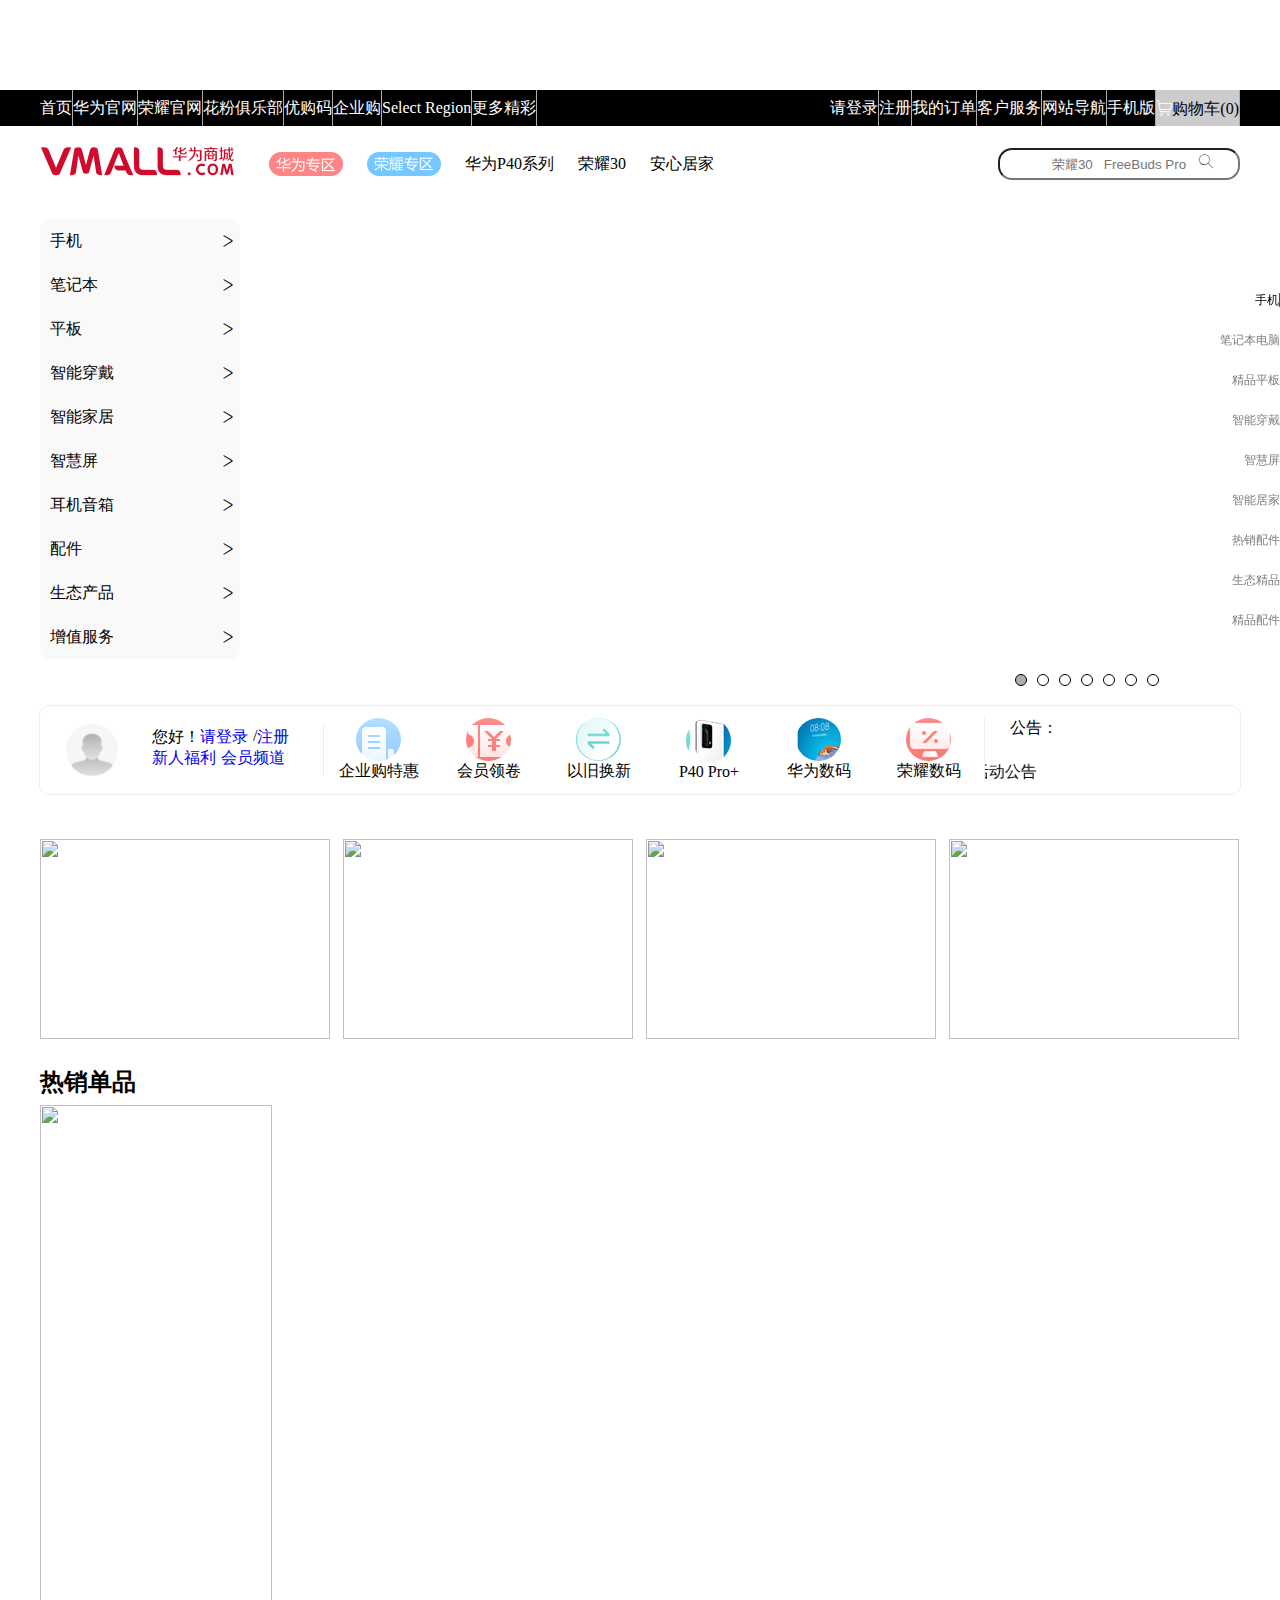
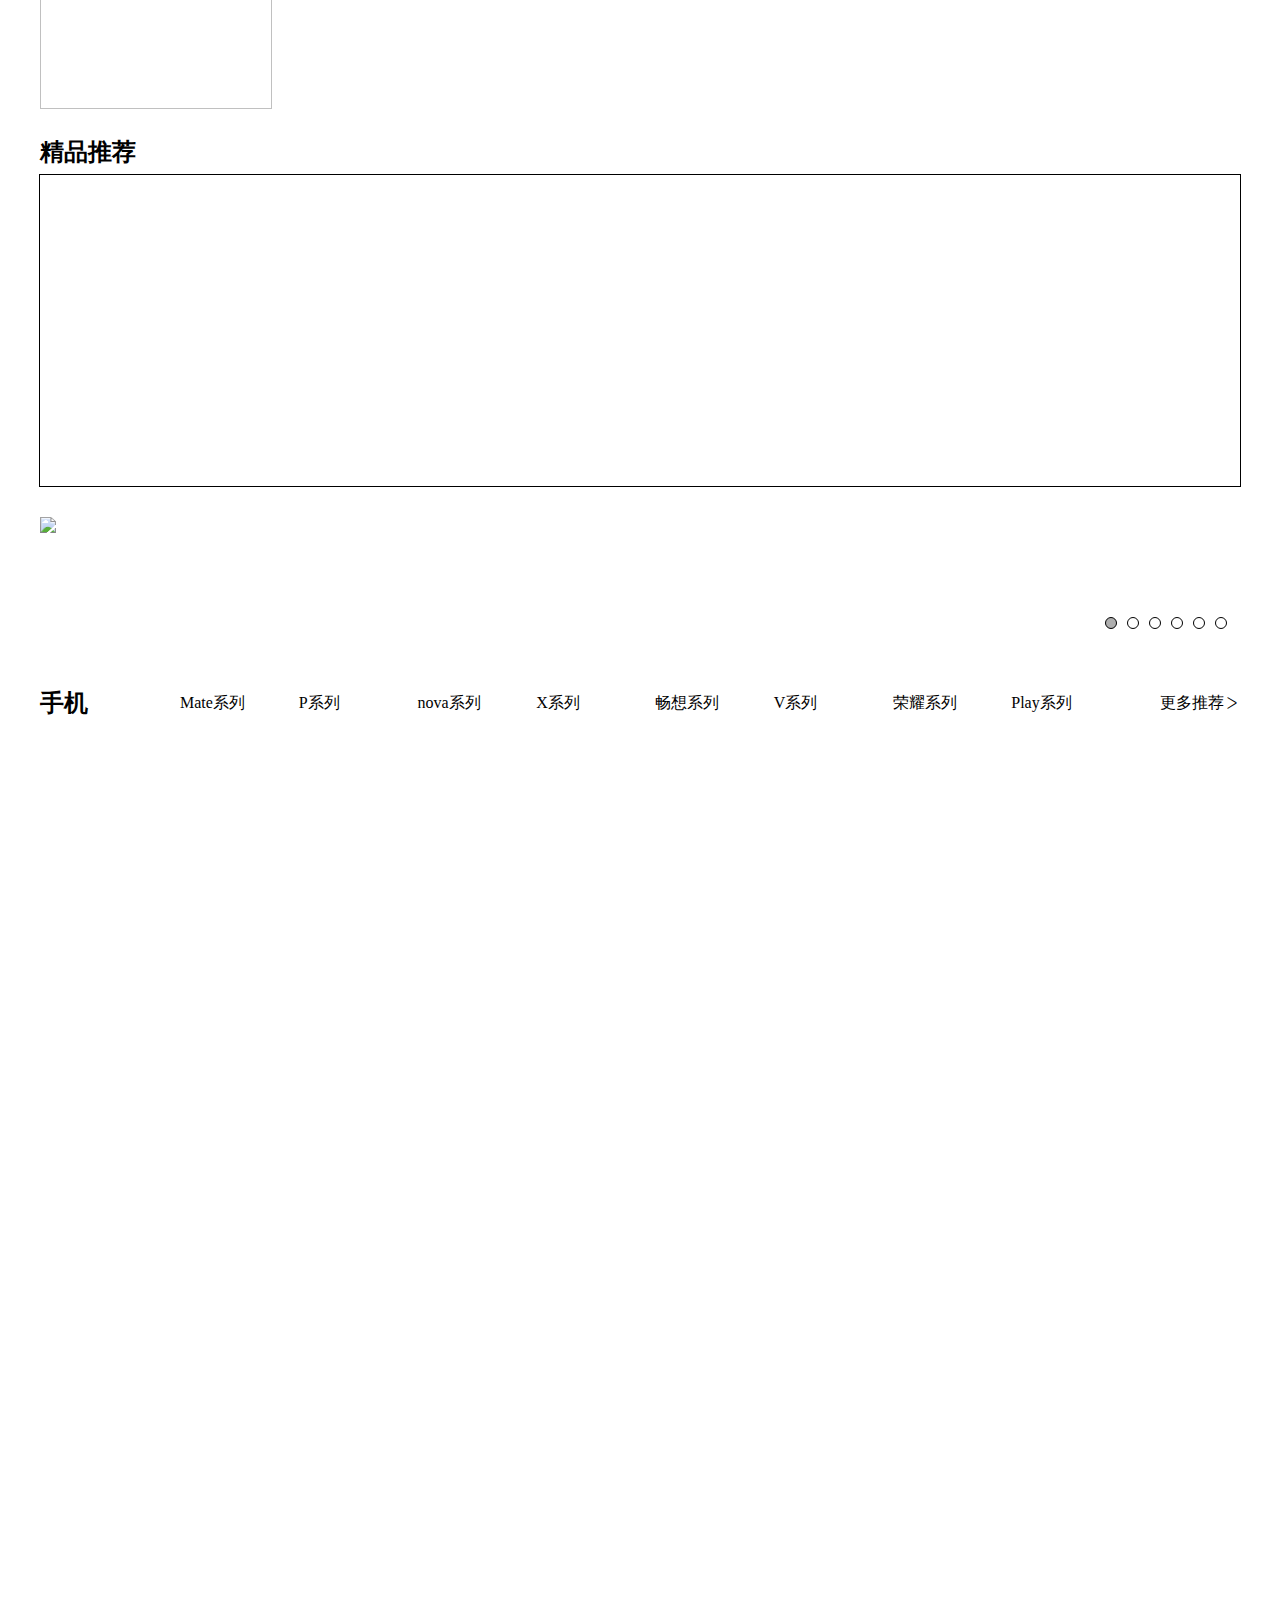
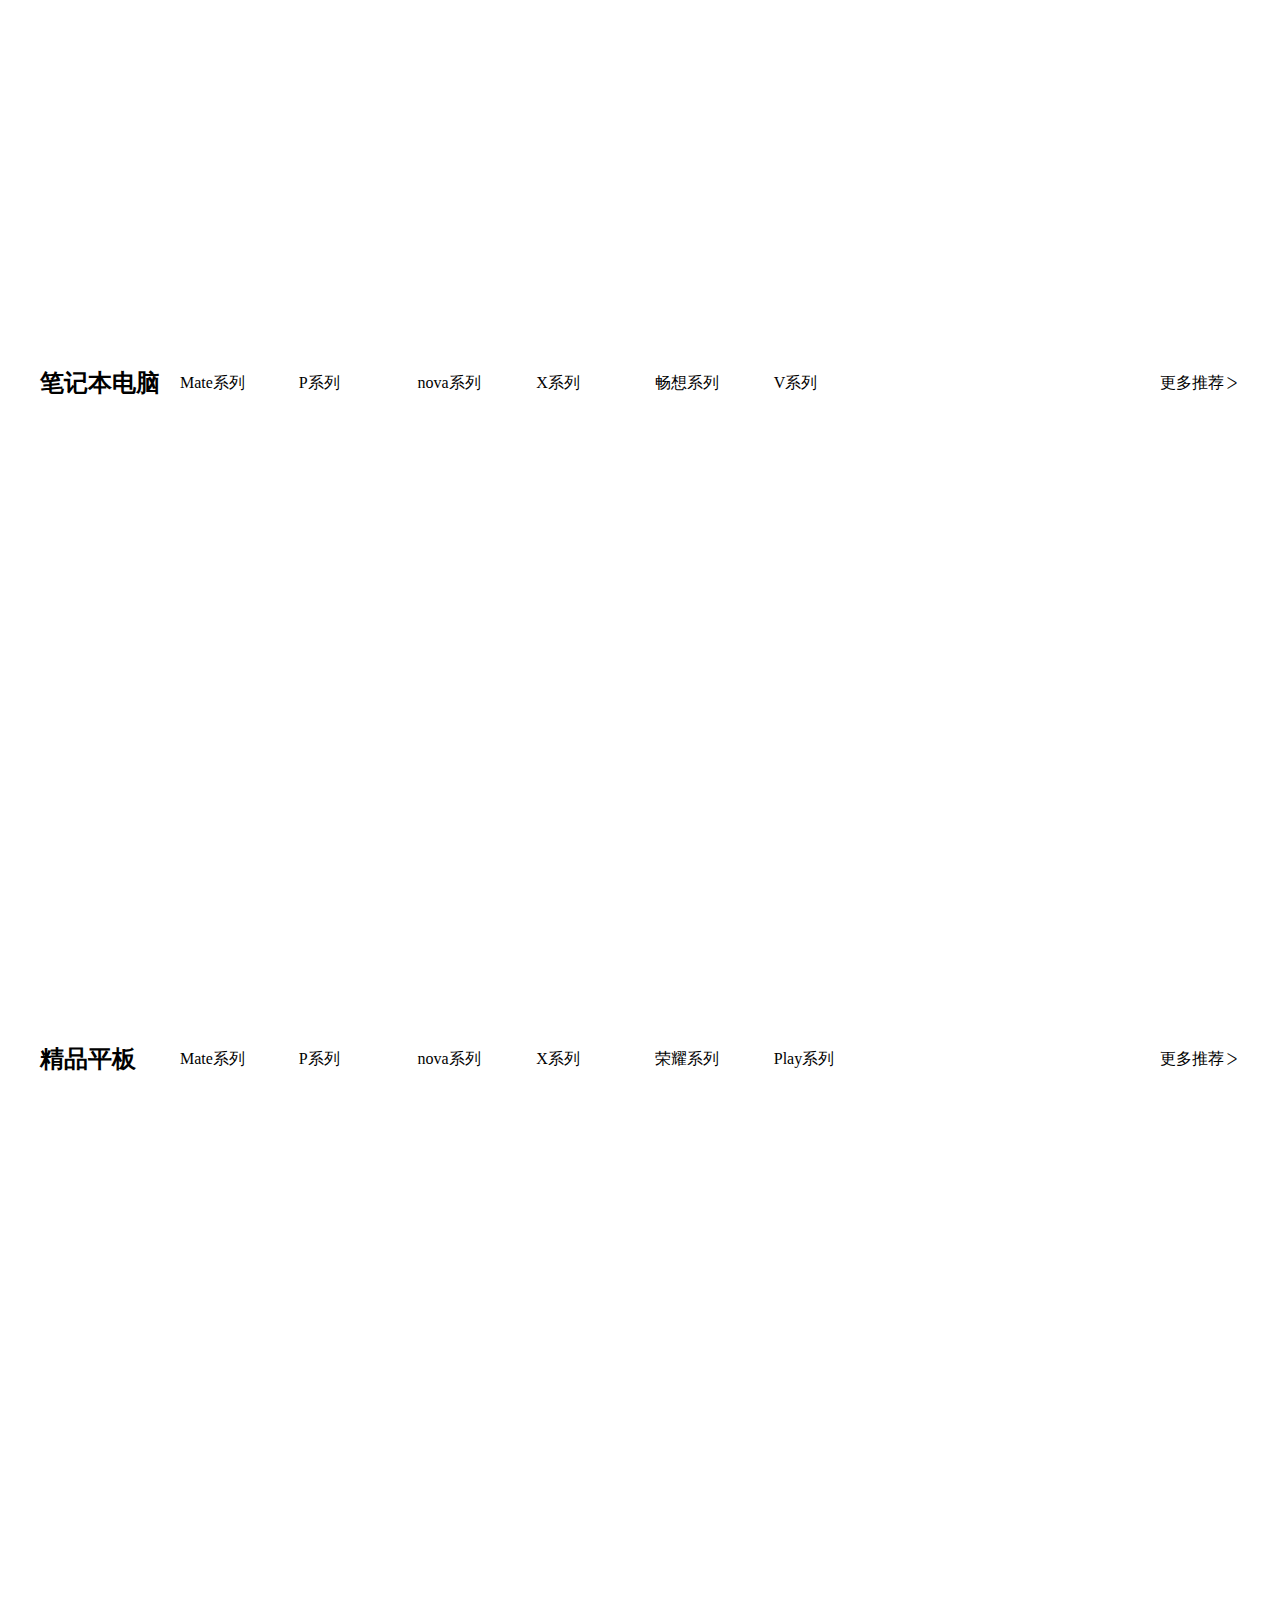
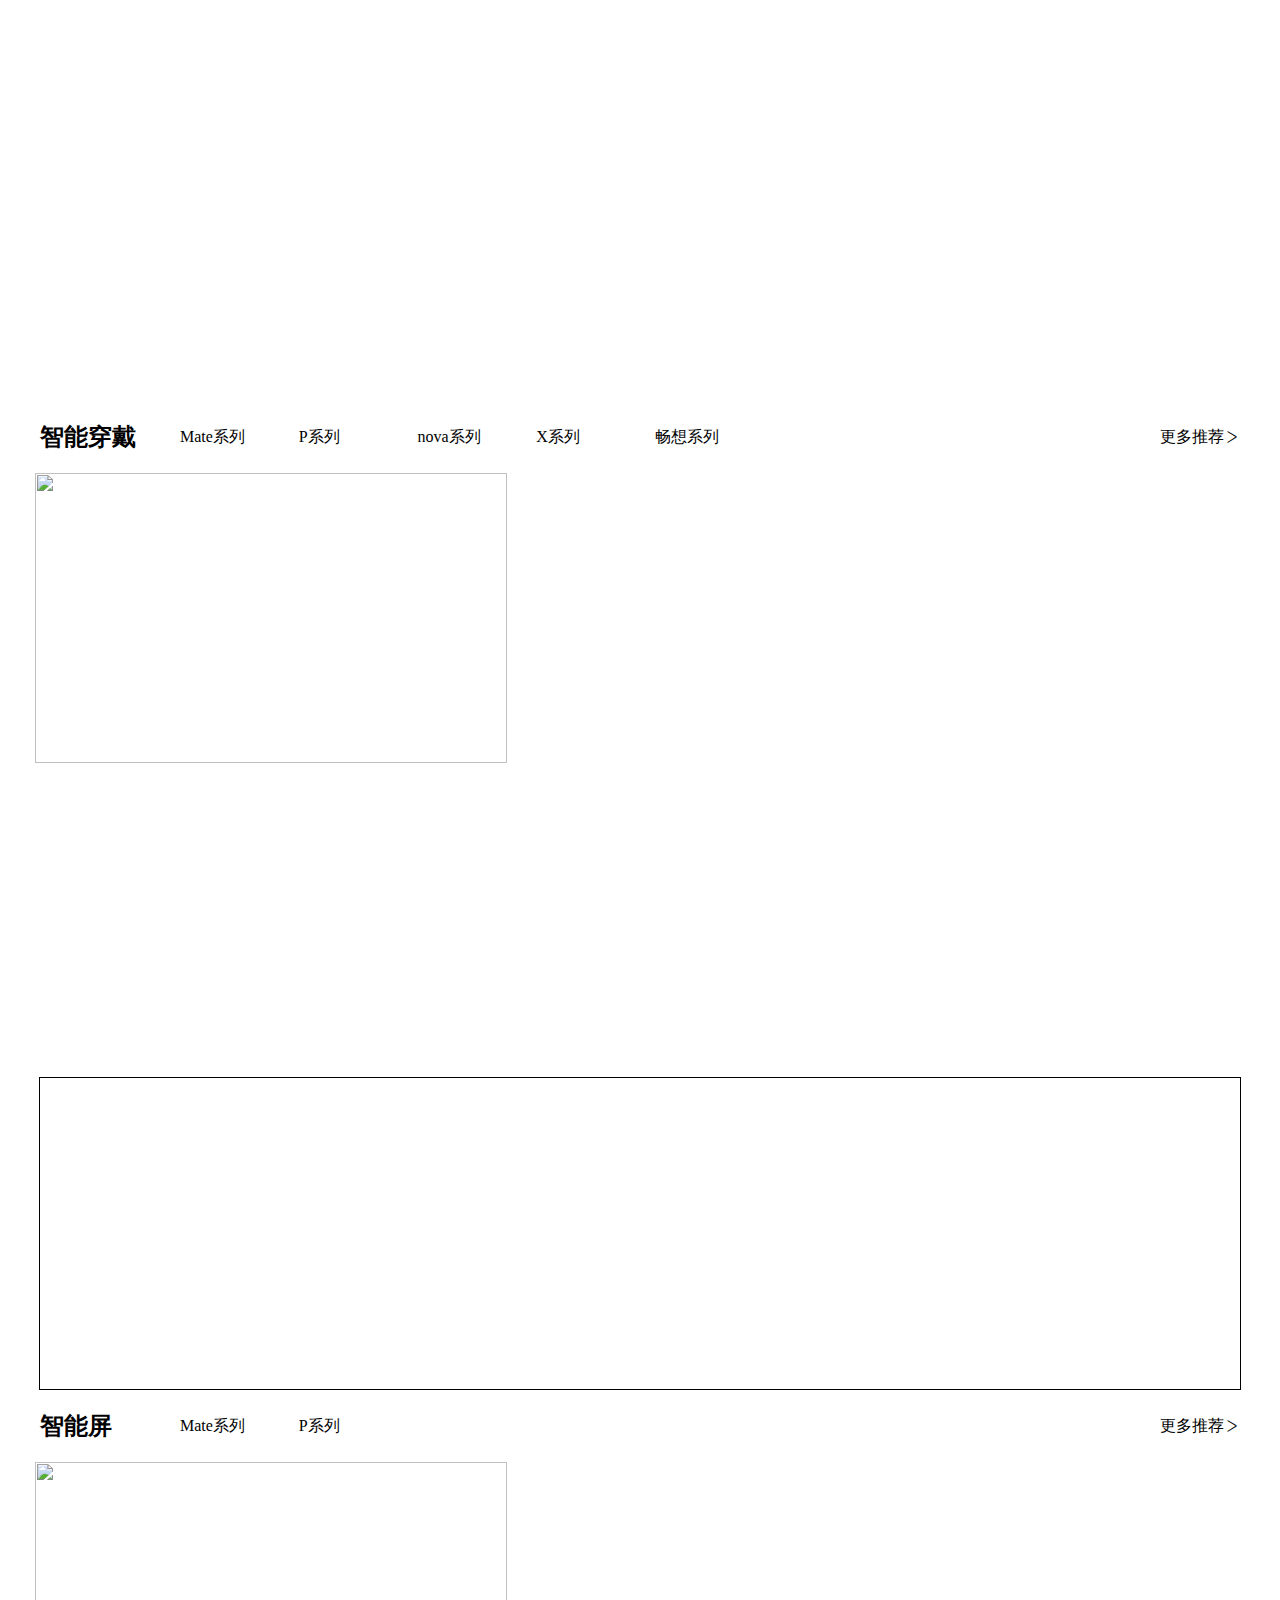
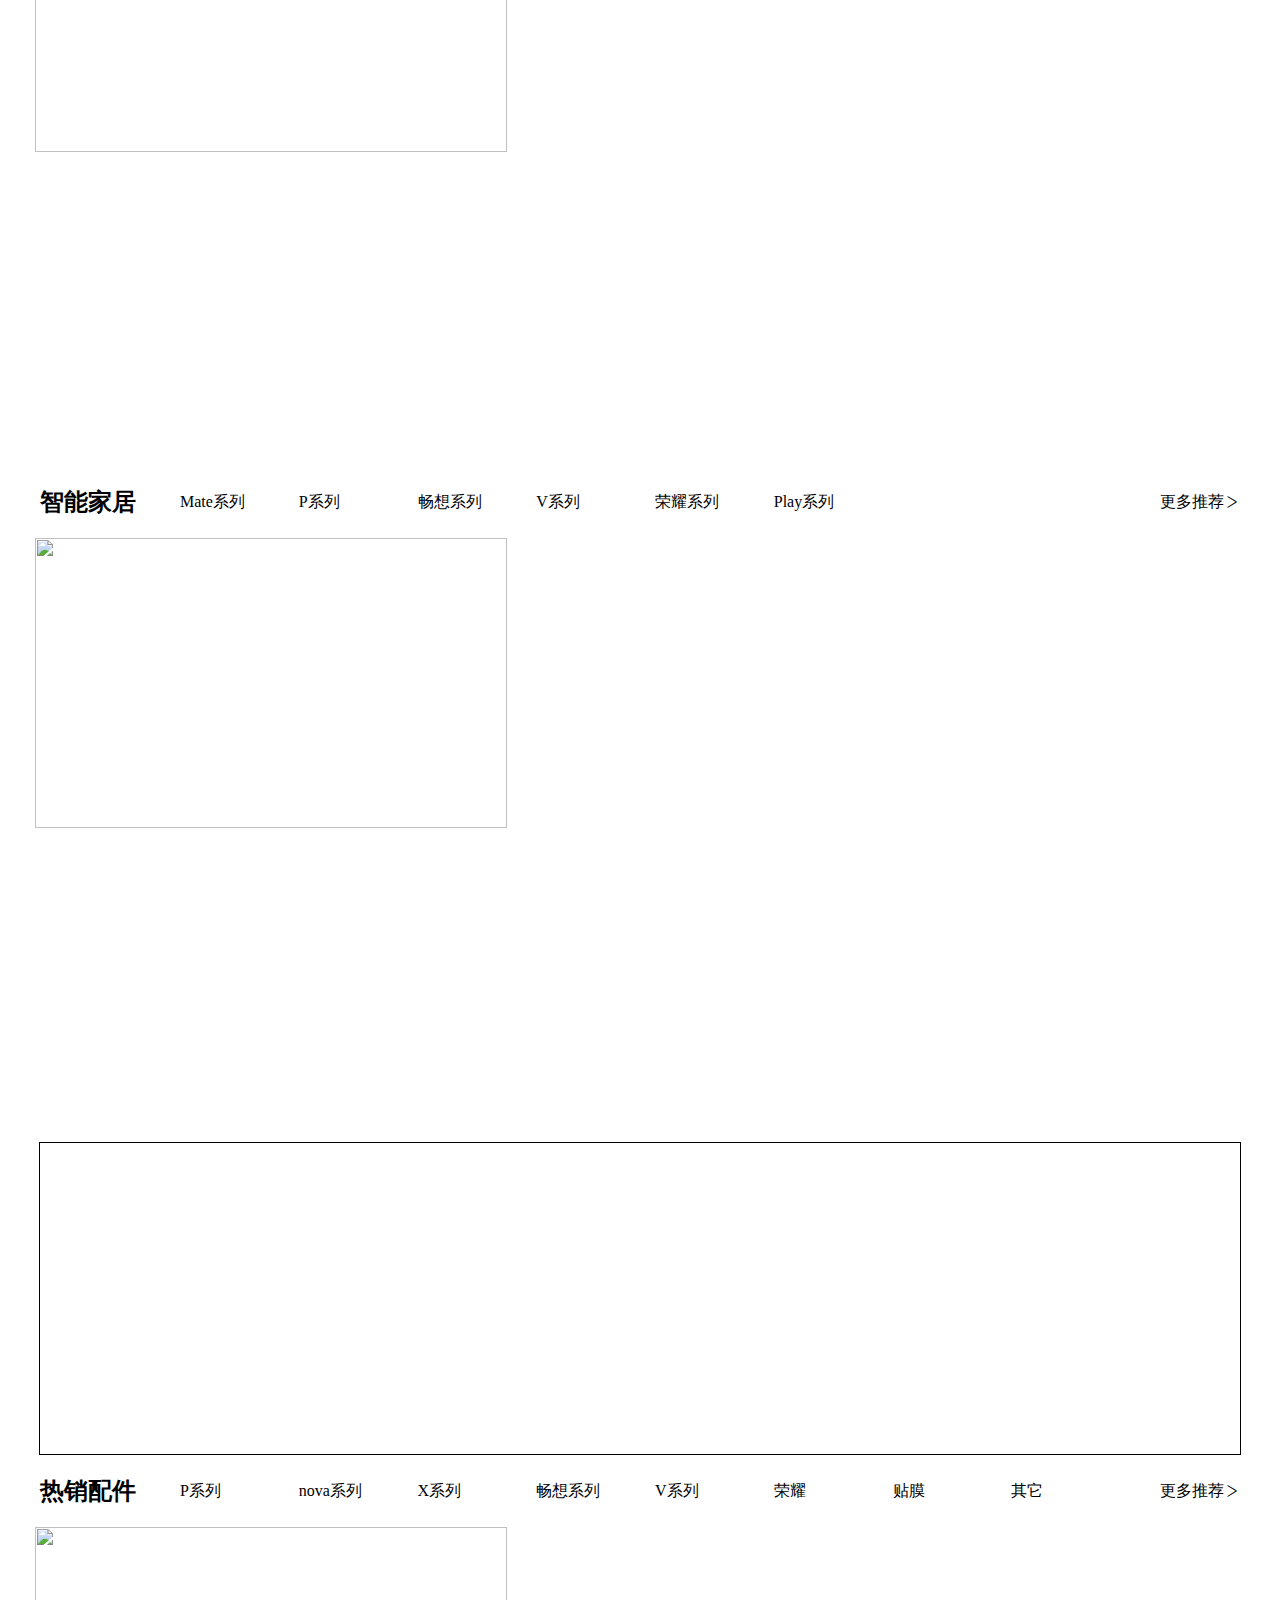
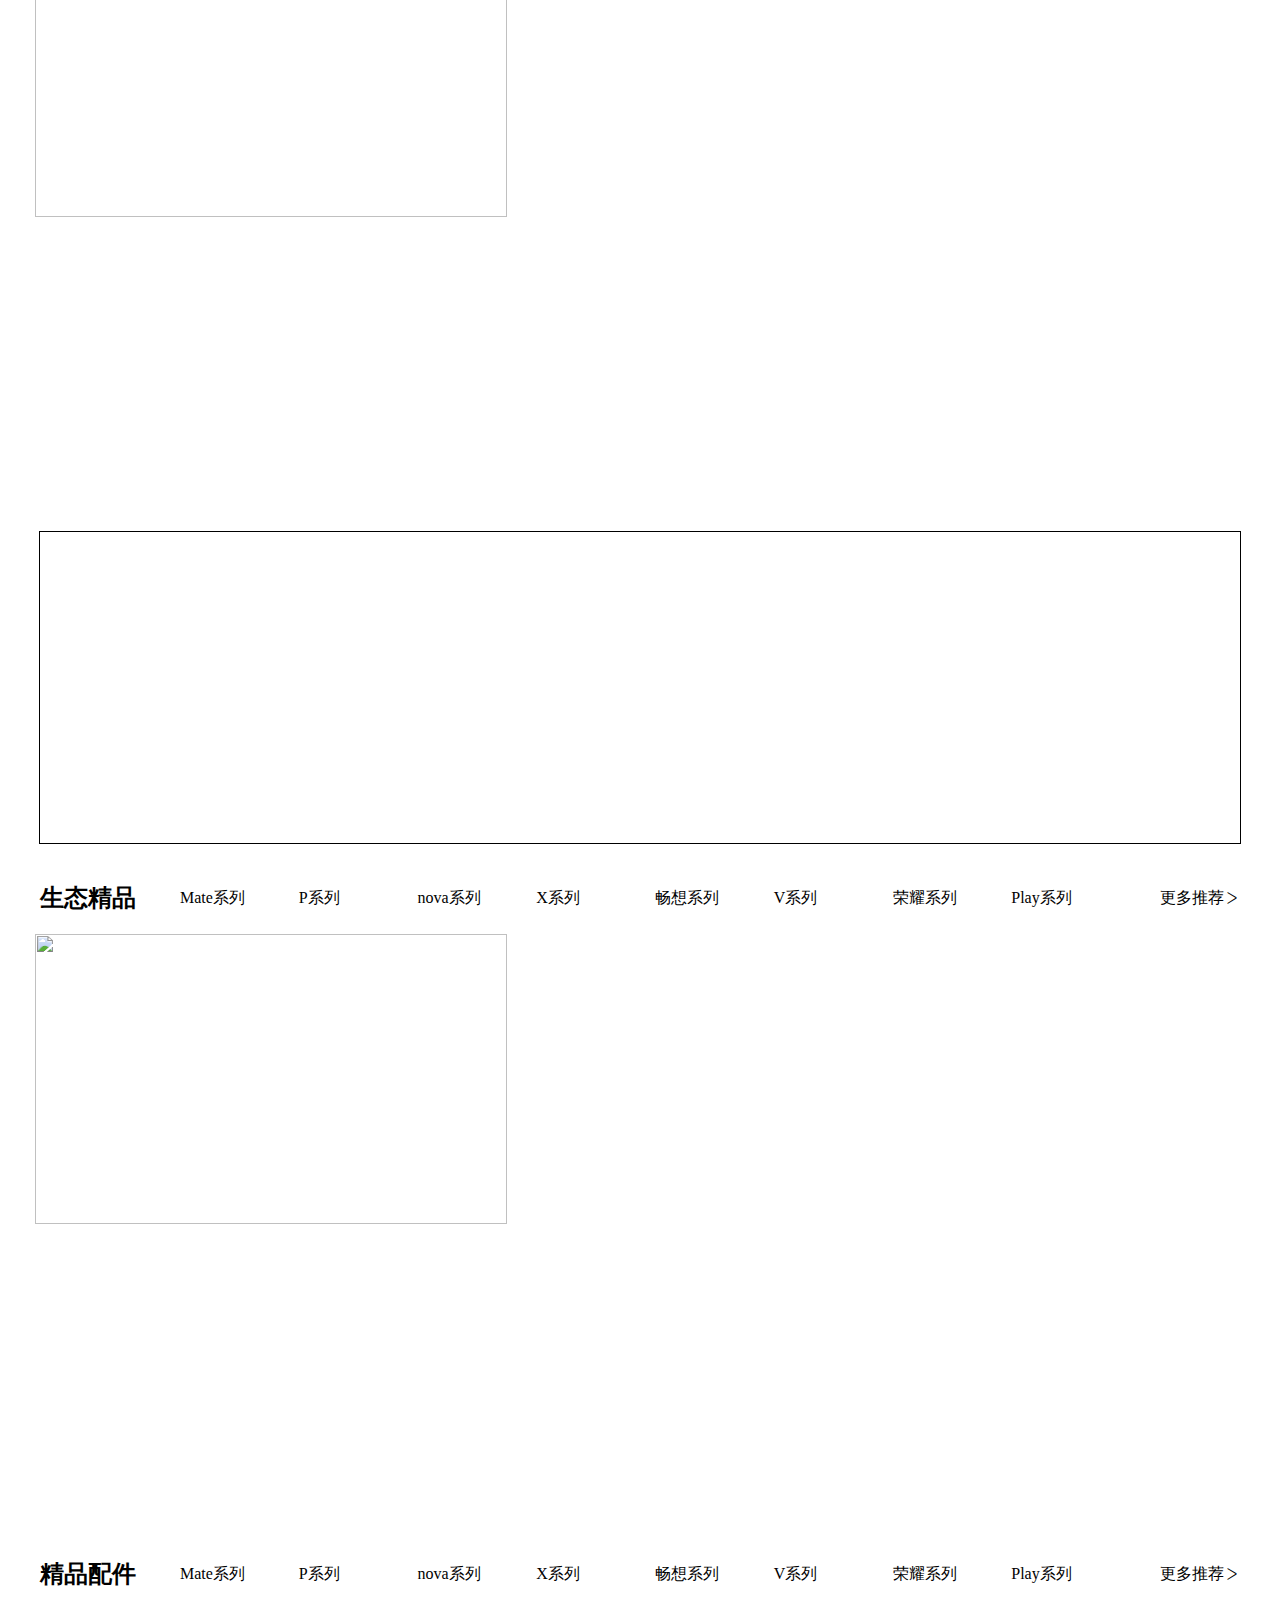
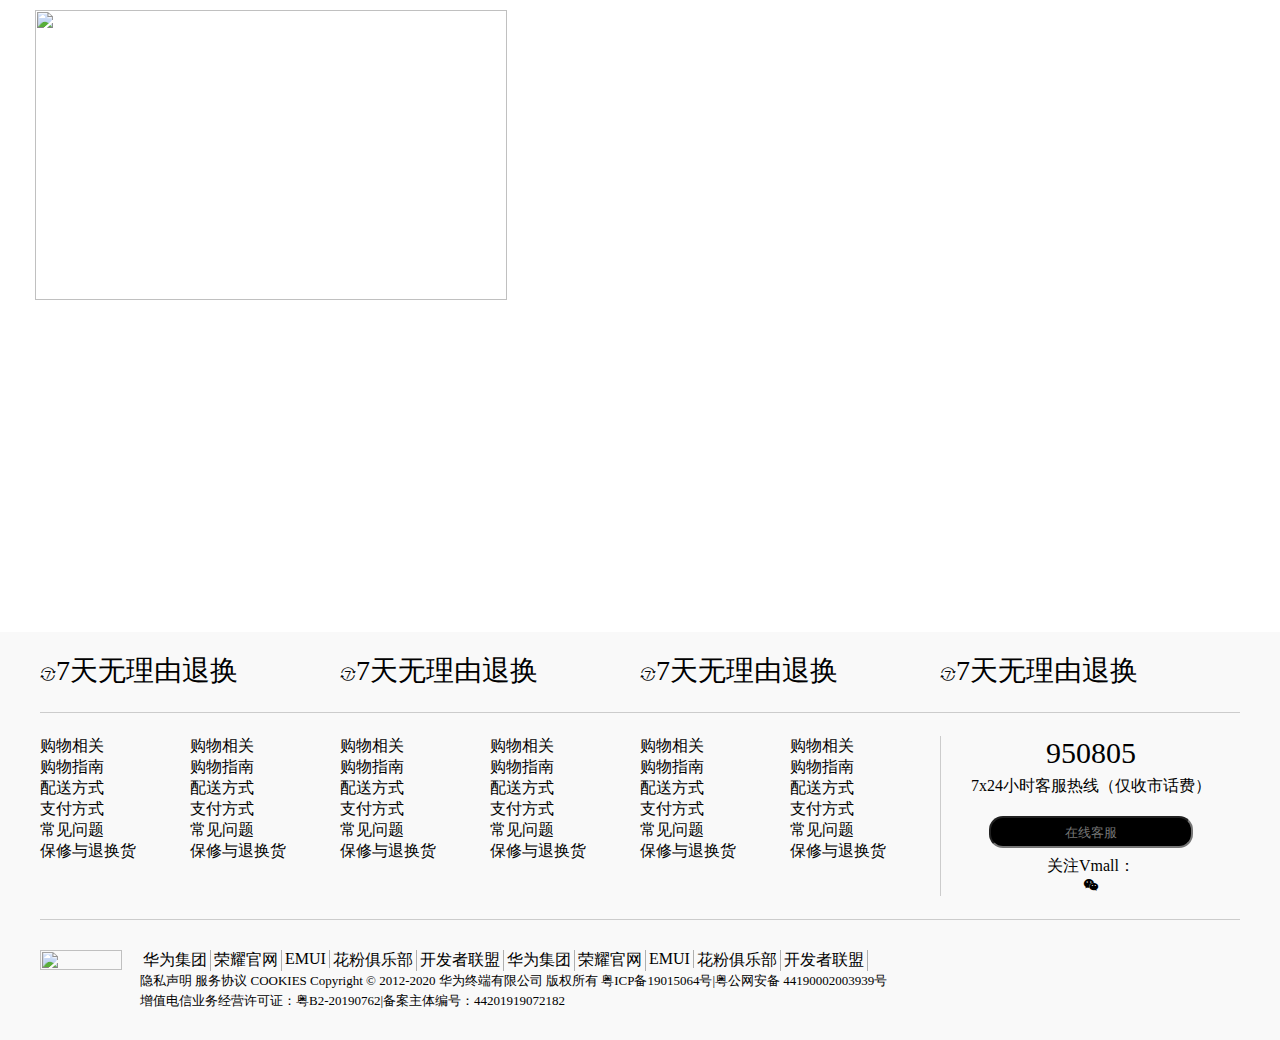
==== commit af8fdad8: "项目完成" ====
--- a/wangzheng/src/index.html
+++ b/wangzheng/src/index.html
@@ -45,7 +45,7 @@
                     <li>网站导航</li>
                     <li>手机版</li>
                     <li>
-                        <span class="iconfont icon-gouwuche"></span>购物车(0)
+                        <span class="iconfont icon-gouwuche"></span><a href="./cart.html" target="_blank">购物车(0)</a>
                     </li>
                 </ul>
             </div>
@@ -123,142 +123,42 @@
             <div class="cartlist">
                 <div class="item">
                     <ul>
-                        <li>Mate系列</li>
-                        <li></li>
-                        <li></li>
-                        <li></li>
-                        <li></li>
-                        <li></li>
-                        <li></li>
-                        <li></li>
-                        <li></li>
-                        <li></li>
-                    </ul>
-                </div>
-                <div class="item">
-                    <ul>
-                        <li>P系列</li>
-                        <li></li>
-                        <li></li>
-                        <li></li>
-                        <li></li>
-                        <li></li>
-                        <li></li>
-                        <li></li>
-                        <li></li>
-                        <li></li>
-                    </ul>
-                </div>
-                <div class="item">
-                    <ul>
-                        <li>nova系列</li>
-                        <li></li>
-                        <li></li>
-                        <li></li>
-                        <li></li>
-                        <li></li>
-                        <li></li>
-                        <li></li>
-                        <li></li>
-                        <li></li>
-                    </ul>
-                </div>
-                <div class="item">
-                    <ul>
-                        <li>畅想系列</li>
-                        <li></li>
-                        <li></li>
-                        <li></li>
-                        <li></li>
-                        <li></li>
-                        <li></li>
-                        <li></li>
-                        <li></li>
-                        <li></li>
-                    </ul>
-                </div>
-                <div class="item">
-                    <ul>
-                        <li>V系列</li>
-                        <li></li>
-                        <li></li>
-                        <li></li>
-                        <li></li>
-                        <li></li>
-                        <li></li>
-                        <li></li>
-                        <li></li>
-                        <li></li>
-                    </ul>
-                </div>
-                <div class="item">
-                    <ul>
-                        <li>HONOR系列</li>
-                        <li></li>
-                        <li></li>
-                        <li></li>
-                        <li></li>
-                        <li></li>
-                        <li></li>
-                        <li></li>
-                        <li></li>
-                        <li></li>
-                    </ul>
-                </div>
-                <div class="item">
-                    <ul>
-                        <li>X系列</li>
-                        <li></li>
-                        <li></li>
-                        <li></li>
-                        <li></li>
-                        <li></li>
-                        <li></li>
-                        <li></li>
-                        <li></li>
-                        <li></li>
-                    </ul>
-                </div>
-                <div class="item">
-                    <ul>
-                        <li>Play系列</li>
-                        <li></li>
-                        <li></li>
-                        <li></li>
-                        <li></li>
-                        <li></li>
-                        <li></li>
-                        <li></li>
-                        <li></li>
-                        <li></li>
-                    </ul>
-                </div>
-                <div class="item">
-                    <ul>
-                        <li>麦芒系列</li>
-                        <li></li>
-                        <li></li>
-                        <li></li>
-                        <li></li>
-                        <li></li>
-                        <li></li>
-                        <li></li>
-                        <li></li>
-                        <li></li>
-                    </ul>
-                </div>
-                <div class="item">
-                    <ul>
-                        <li>更多系列</li>
-                        <li></li>
-                        <li></li>
-                        <li></li>
-                        <li></li>
-                        <li></li>
-                        <li></li>
-                        <li></li>
-                        <li></li>
-                        <li></li>
+                    </ul>
+                </div>
+                <div class="item">
+                    <ul>
+                    </ul>
+                </div>
+                <div class="item">
+                    <ul>
+                    </ul>
+                </div>
+                <div class="item">
+                    <ul>
+                    </ul>
+                </div>
+                <div class="item">
+                    <ul>
+                    </ul>
+                </div>
+                <div class="item">
+                    <ul>
+                    </ul>
+                </div>
+                <div class="item">
+                    <ul>
+                    </ul>
+                </div>
+                <div class="item">
+                    <ul>
+                    </ul>
+                </div>
+                <div class="item">
+                    <ul>
+                    </ul>
+                </div>
+                <div class="item">
+                    <ul>
                     </ul>
                 </div>
             </div>
@@ -268,7 +168,7 @@
         <div id="register">
             <div class="register-l">
                 <img src="./img/img_not_logged_in.png" alt="">
-                <span>您好！请登录/注册</span>
+                <span>您好！<a href="./login.html" target="block">请登录</a>/<a href="./registry.html" target="block">注册</a></span>
                 <span>
                     <a href="https://sale.vmall.com/welcome.html" target="_blank">新人福利</a>
                     <a href="https://www.vmall.com/privilege " target="_blank">会员频道</a>
@@ -337,14 +237,6 @@
             </div>
             <div class="hotSale-r">
                 <ul>
-                    <li></li>
-                    <li></li>
-                    <li></li>
-                    <li></li>
-                    <li></li>
-                    <li></li>
-                    <li></li>
-                    <li></li>
                 </ul>
             </div>
         </div>
@@ -352,7 +244,11 @@
         <div class="h">
             <h2>精品推荐</h2>
         </div>
-        <div id="boutique"></div>
+        <div id="boutique">
+            <ul>
+
+            </ul>
+        </div>
         <!-- 小轮播图 -->
         <div id="smallLunbo">
             <div class="bannerSmall">
@@ -388,7 +284,7 @@
             </div>
         </div>
         <!-- 手机 -->
-        <div id="lable">
+        <div id="lable" class="louti">
             <div class="h2">
                 <h2>手机</h2>
                 <ul>
@@ -406,30 +302,10 @@
         </div>
         <div id="phone">
             <ul>
-                <li></li>
-                <li></li>
-                <li></li>
-                <li></li>
-                <li></li>
-                <li></li>
-                <li></li>
-                <li></li>
-                <li></li>
-                <li></li>
-                <li></li>
-                <li></li>
-                <li></li>
-                <li></li>
-                <li></li>
-                <li></li>
-                <li></li>
-                <li></li>
-                <li></li>
-                <li></li>
             </ul>
         </div>
         <!-- 笔记本电脑 -->
-        <div id="lable">
+        <div id="lable" class="louti">
             <div class="h2">
                 <h2>笔记本电脑</h2>
                 <ul>
@@ -445,20 +321,10 @@
         </div>
         <div id="notebook">
             <ul>
-                <li></li>
-                <li></li>
-                <li></li>
-                <li></li>
-                <li></li>
-                <li></li>
-                <li></li>
-                <li></li>
-                <li></li>
-                <li></li>
             </ul>
         </div>
         <!-- 精品平板 -->
-        <div id="lable">
+        <div id="lable" class="louti">
             <div class="h2">
                 <h2>精品平板</h2>
                 <ul>
@@ -474,25 +340,10 @@
         </div>
         <div id="slab">
             <ul>
-                <li></li>
-                <li></li>
-                <li></li>
-                <li></li>
-                <li></li>
-                <li></li>
-                <li></li>
-                <li></li>
-                <li></li>
-                <li></li>
-                <li></li>
-                <li></li>
-                <li></li>
-                <li></li>
-                <li></li>
             </ul>
         </div>
         <!-- 智能穿戴 -->
-        <div id="lable">
+        <div id="lable" class="louti">
             <div class="h2">
                 <h2>智能穿戴</h2>
                 <ul>
@@ -508,20 +359,16 @@
         <div id="smartWear">
             <div class="smartWear-l"><img src="https://res0.vmallres.com/pimages//frontLocation/content/01397399179519379310.jpg" alt=""></div>
             <ul>
-                <li></li>
-                <li></li>
-                <li></li>
-                <li></li>
-                <li></li>
-                <li></li>
-                <li></li>
-                <li></li>
             </ul>
         </div>
         <!-- 智能穿戴切换 -->
-        <div id="smartWear_tab"></div>
+        <div id="boutique">
+            <ul>
+
+            </ul>
+        </div>
         <!-- 智慧屏 -->
-        <div id="lable">
+        <div id="lable" class="louti">
             <div class="h2">
                 <h2>智能屏</h2>
                 <ul>
@@ -534,18 +381,10 @@
         <div id="smartWear">
             <div class="smartWear-l"><img src="https://res0.vmallres.com/pimages//frontLocation/content/01397399179519379310.jpg" alt=""></div>
             <ul>
-                <li></li>
-                <li></li>
-                <li></li>
-                <li></li>
-                <li></li>
-                <li></li>
-                <li></li>
-                <li></li>
             </ul>
         </div>
         <!-- 智能家居 -->
-        <div id="lable">
+        <div id="lable" class="louti">
             <div class="h2">
                 <h2>智能家居</h2>
                 <ul>
@@ -562,20 +401,16 @@
         <div id="smartWear">
             <div class="smartWear-l"><img src="https://res0.vmallres.com/pimages//frontLocation/content/01397399179519379310.jpg" alt=""></div>
             <ul>
-                <li></li>
-                <li></li>
-                <li></li>
-                <li></li>
-                <li></li>
-                <li></li>
-                <li></li>
-                <li></li>
             </ul>
         </div>
         <!-- 智能家居切换 -->
-        <div id="smartWear_tab"></div>
+        <div id="boutique">
+            <ul>
+
+            </ul>
+        </div>
         <!-- 热销配件 -->
-        <div id="lable">
+        <div id="lable" class="louti">
             <div class="h2">
                 <h2>热销配件</h2>
                 <ul>
@@ -594,24 +429,20 @@
         <div id="smartWear">
             <div class="smartWear-l"><img src="https://res0.vmallres.com/pimages//frontLocation/content/01397399179519379310.jpg" alt=""></div>
             <ul>
-                <li></li>
-                <li></li>
-                <li></li>
-                <li></li>
-                <li></li>
-                <li></li>
-                <li></li>
-                <li></li>
             </ul>
         </div>
         <!-- 热销配件切换 -->
-        <div id="smartWear_tab"></div>
+        <div id="boutique">
+            <ul>
+
+            </ul>
+        </div>
         <!-- 小广告图 -->
         <div id="smallPicture">
             <img src="https://res.vmallres.com/pimages//pages/picImages/m5eC5Aa47SGYLxHweJeY.jpg" alt="">
         </div>
         <!-- 生态精品 -->
-        <div id="lable">
+        <div id="lable" class="louti">
             <div class="h2">
                 <h2>生态精品</h2>
                 <ul>
@@ -630,18 +461,10 @@
         <div id="smartWear">
             <div class="smartWear-l"><img src="https://res0.vmallres.com/pimages//frontLocation/content/01397399179519379310.jpg" alt=""></div>
             <ul>
-                <li></li>
-                <li></li>
-                <li></li>
-                <li></li>
-                <li></li>
-                <li></li>
-                <li></li>
-                <li></li>
             </ul>
         </div>
         <!-- 精品配件 -->
-        <div id="lable">
+        <div id="lable" class="louti">
             <div class="h2">
                 <h2>精品配件</h2>
                 <ul>
@@ -660,14 +483,21 @@
         <div id="smartWear">
             <div class="smartWear-l"><img src="https://res0.vmallres.com/pimages//frontLocation/content/01397399179519379310.jpg" alt=""></div>
             <ul>
-                <li></li>
-                <li></li>
-                <li></li>
-                <li></li>
-                <li></li>
-                <li></li>
-                <li></li>
-                <li></li>
+            </ul>
+        </div>
+        <!-- 楼梯效果 -->
+        <!-- 右侧楼梯 -->
+        <div id="loutinav">
+            <ul>
+                <li class="active"><span>手机</span> </li>
+                <li><span>笔记本电脑</span> </li>
+                <li><span>精品平板</span> </li>
+                <li><span>智能穿戴</span> </li>
+                <li><span>智慧屏</span> </li>
+                <li><span>智能居家</span> </li>
+                <li><span>热销配件</span> </li>
+                <li><span>生态精品</span> </li>
+                <li><span>精品配件</span> </li>
             </ul>
         </div>
         <!-- 见面礼 -->
@@ -768,5 +598,15 @@
 </body>
 <script src="./js/jquery.js"></script>
 <script src="./js/index.js"></script>
+<!-- <script>
+    $(window).on('scroll', function() {
+        let pageheight = $(document).height();
+        let clientheight = $(window).height();
+        let scrolltop = $(window).scrollTop();
+        if (clientheight + scrolltop + 100 >= pageheight) {
+            alert(1);
+        }
+    })
+</script> -->
 
 </html>--- a/wangzheng/src/css/index.css
+++ b/wangzheng/src/css/index.css
@@ -15,8 +15,18 @@
     list-style: none;
 }
 
+li a {
+    text-decoration: none;
+    color: black;
+}
+
+li .price {
+    text-decoration: none;
+    color: red;
+    text-align: center;
+}
+
 li:hover {
-    box-shadow: 0 5px 5px rgba(0, 0, 0, .4);
     cursor: pointer;
 }
 
@@ -207,8 +217,8 @@
     bottom: 530px;
     left: 360px;
     z-index: 10;
-    background-color: white;
-    border-radius: 5px;
+    background-color: #f9f9f9;
+    border-radius: 10px;
 }
 
 .menu ul li {
@@ -218,6 +228,10 @@
     text-indent: 10px;
 }
 
+.menu ul li:hover {
+    background-color: white;
+}
+
 .menu ul li span {
     position: absolute;
     left: 170px;
@@ -228,19 +242,36 @@
 
 .cartlist .item {
     width: 400px;
-    height: 440px;
+    height: 400px;
+    padding: 20px;
     border: 1px solid #f9f9f9;
     position: relative;
     bottom: 970px;
     left: 560px;
     z-index: 10;
+    display: none;
+    background-color: white;
+}
+
+.cartlist .item:nth-child(2) {
+    width: 600px;
+    height: 400px;
 }
 
 .cartlist .item li {
     width: 200px;
-    height: 88px;
-    float: left;
-    background-color: white;
+    height: 80px;
+    border-radius: 5px;
+    float: left;
+    line-height: 88px;
+}
+
+.cartlist .item p {
+    text-indent: 120px;
+}
+
+.cartlist .item li:hover {
+    background-color: #eee;
 }
 
 
@@ -377,6 +408,10 @@
     display: inline-block;
 }
 
+#newProduct ul li:hover {
+    box-shadow: 0 5px 5px rgba(0, 0, 0, .4);
+}
+
 #newProduct ul li:nth-child(4) {
     margin-right: 1px;
 }
@@ -420,6 +455,10 @@
     background-color: #f9f9f9;
 }
 
+#hotSale .hotSale-r li:hover {
+    box-shadow: 0 5px 5px rgba(0, 0, 0, .4);
+}
+
 #hotSale .hotSale-r li:nth-child(5) {
     margin-top: 24px;
 }
@@ -443,6 +482,14 @@
     width: 1200px;
     height: 311px;
     border: 1px solid black;
+}
+
+#boutique li {
+    width: 230px;
+    height: 290px;
+    margin-left: 10px;
+    float: left;
+    background-color: #f9f9f9;
 }
 
 
@@ -613,15 +660,6 @@
 }
 
 
-/* 智能穿戴切换 */
-
-#smartWear_tab {
-    width: 1210px;
-    height: 240px;
-    background-color: #f9f9f9;
-}
-
-
 /* 智慧屏 */
 
 
@@ -635,6 +673,37 @@
 
 
 /* 精品配件 */
+
+
+/* 楼梯效果 */
+
+
+/* 右侧楼梯 */
+
+#loutinav {
+    position: fixed;
+    top: 280px;
+    right: 0px;
+}
+
+#loutinav ul li {
+    width: 70px;
+    height: 40px;
+    line-height: 40px;
+    font-size: 12px;
+    text-align: right;
+    cursor: pointer;
+    color: gray;
+}
+
+#loutinav ul li.active span {
+    border-right: 1px solid brown;
+    color: black;
+}
+
+#loutinav ul li:hover span {
+    color: black;
+}
 
 
 /* 底部 */
